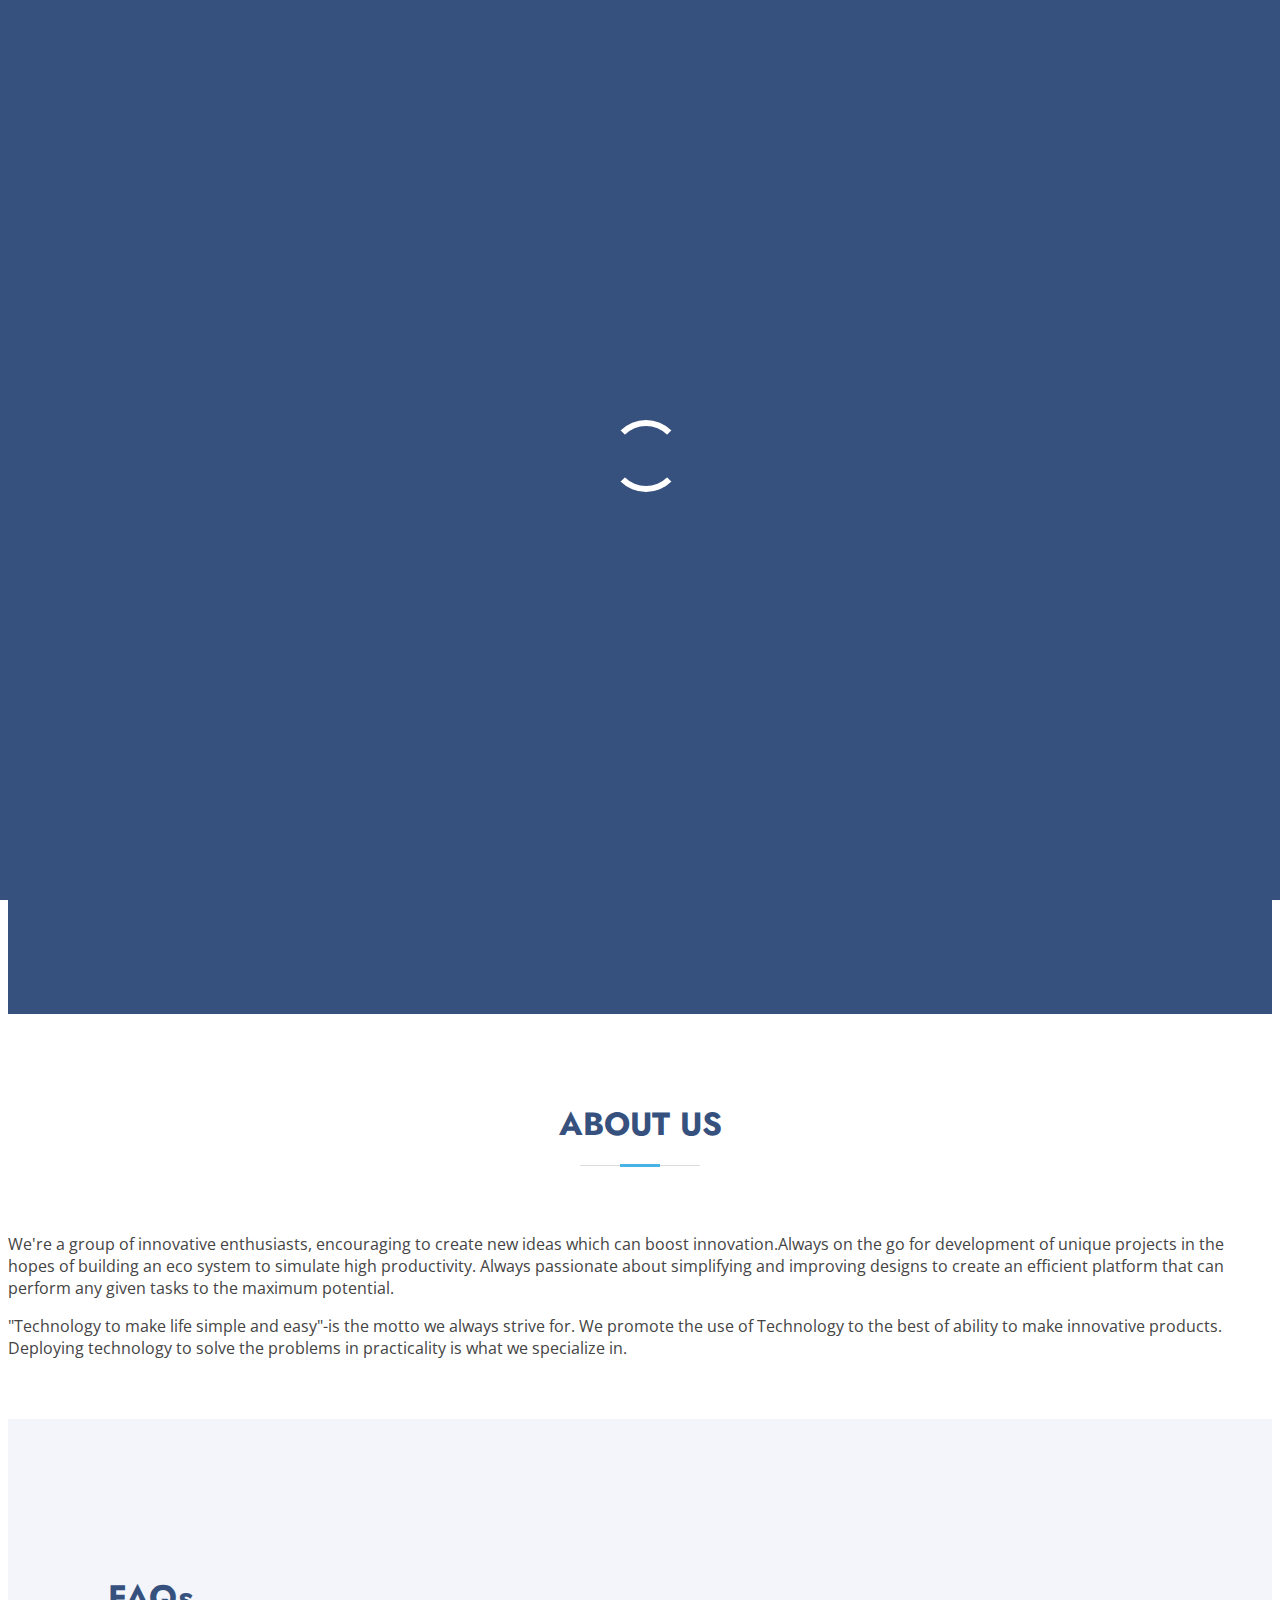
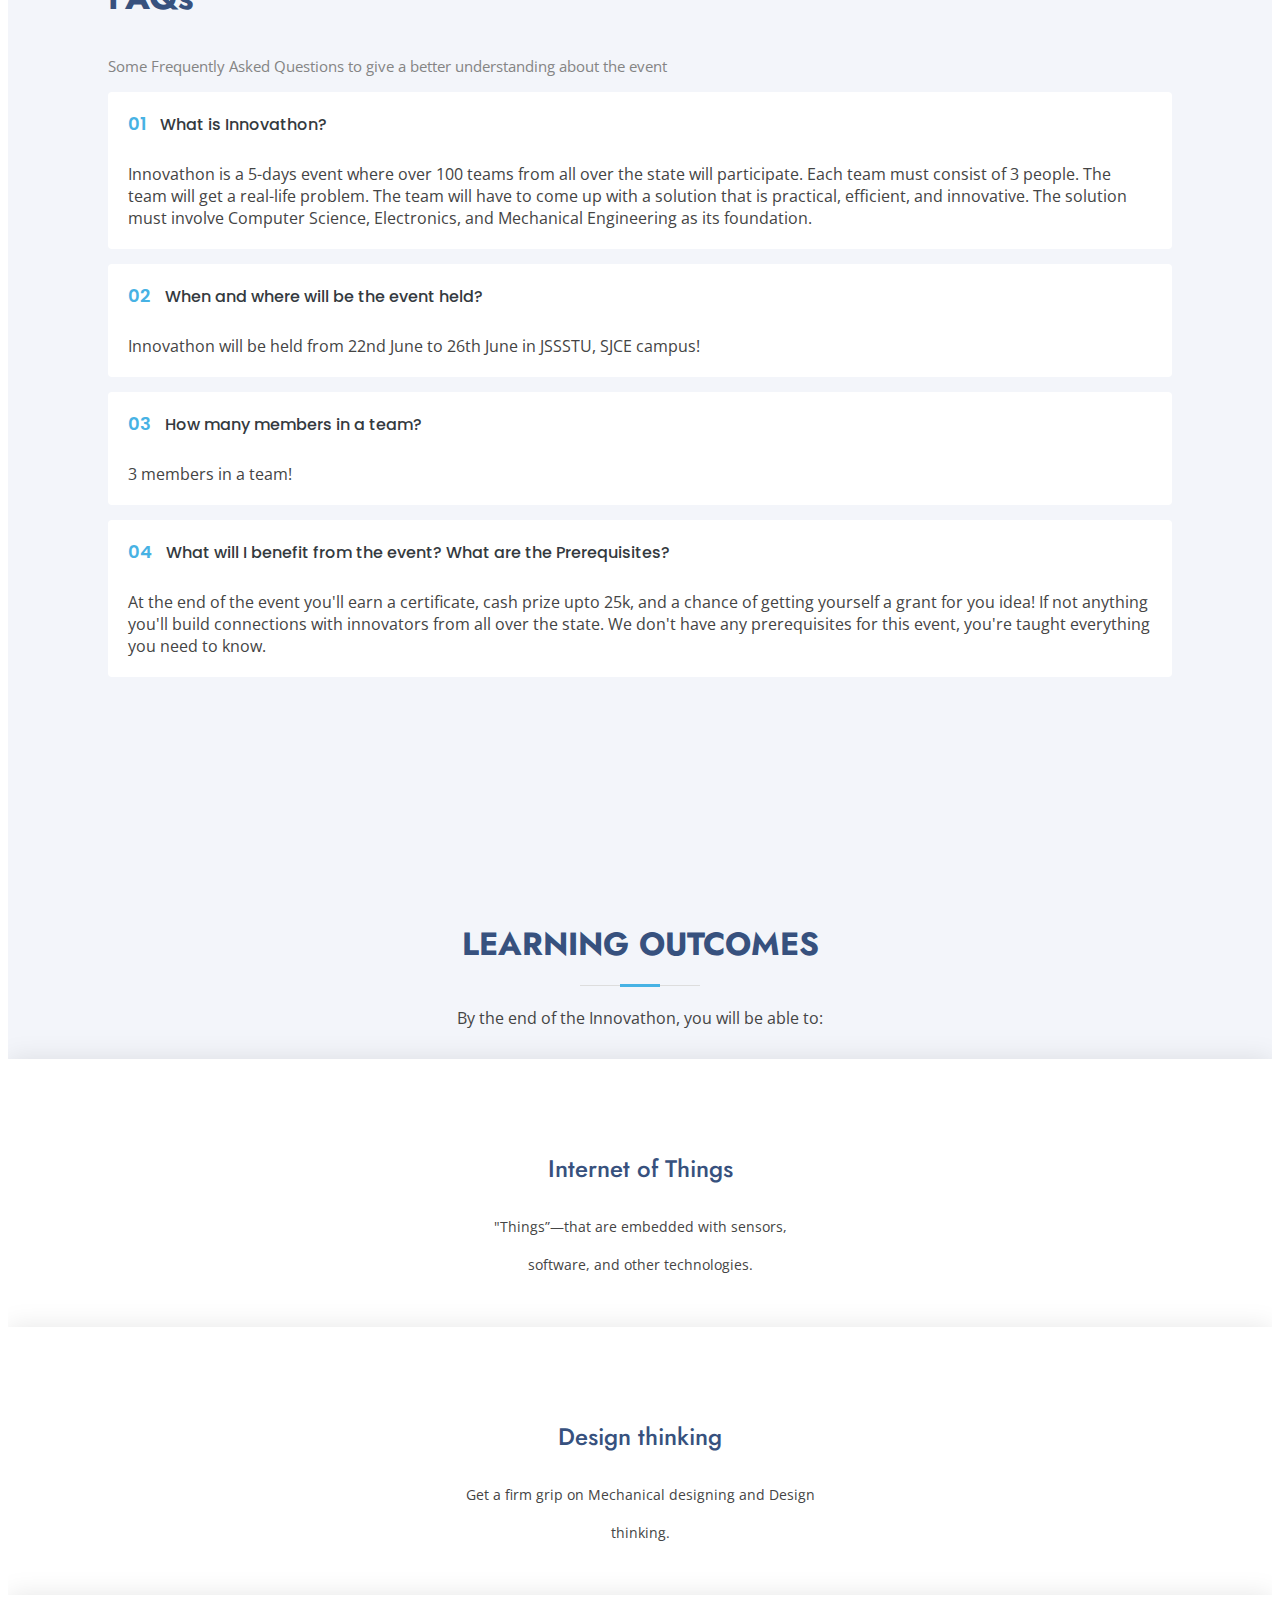
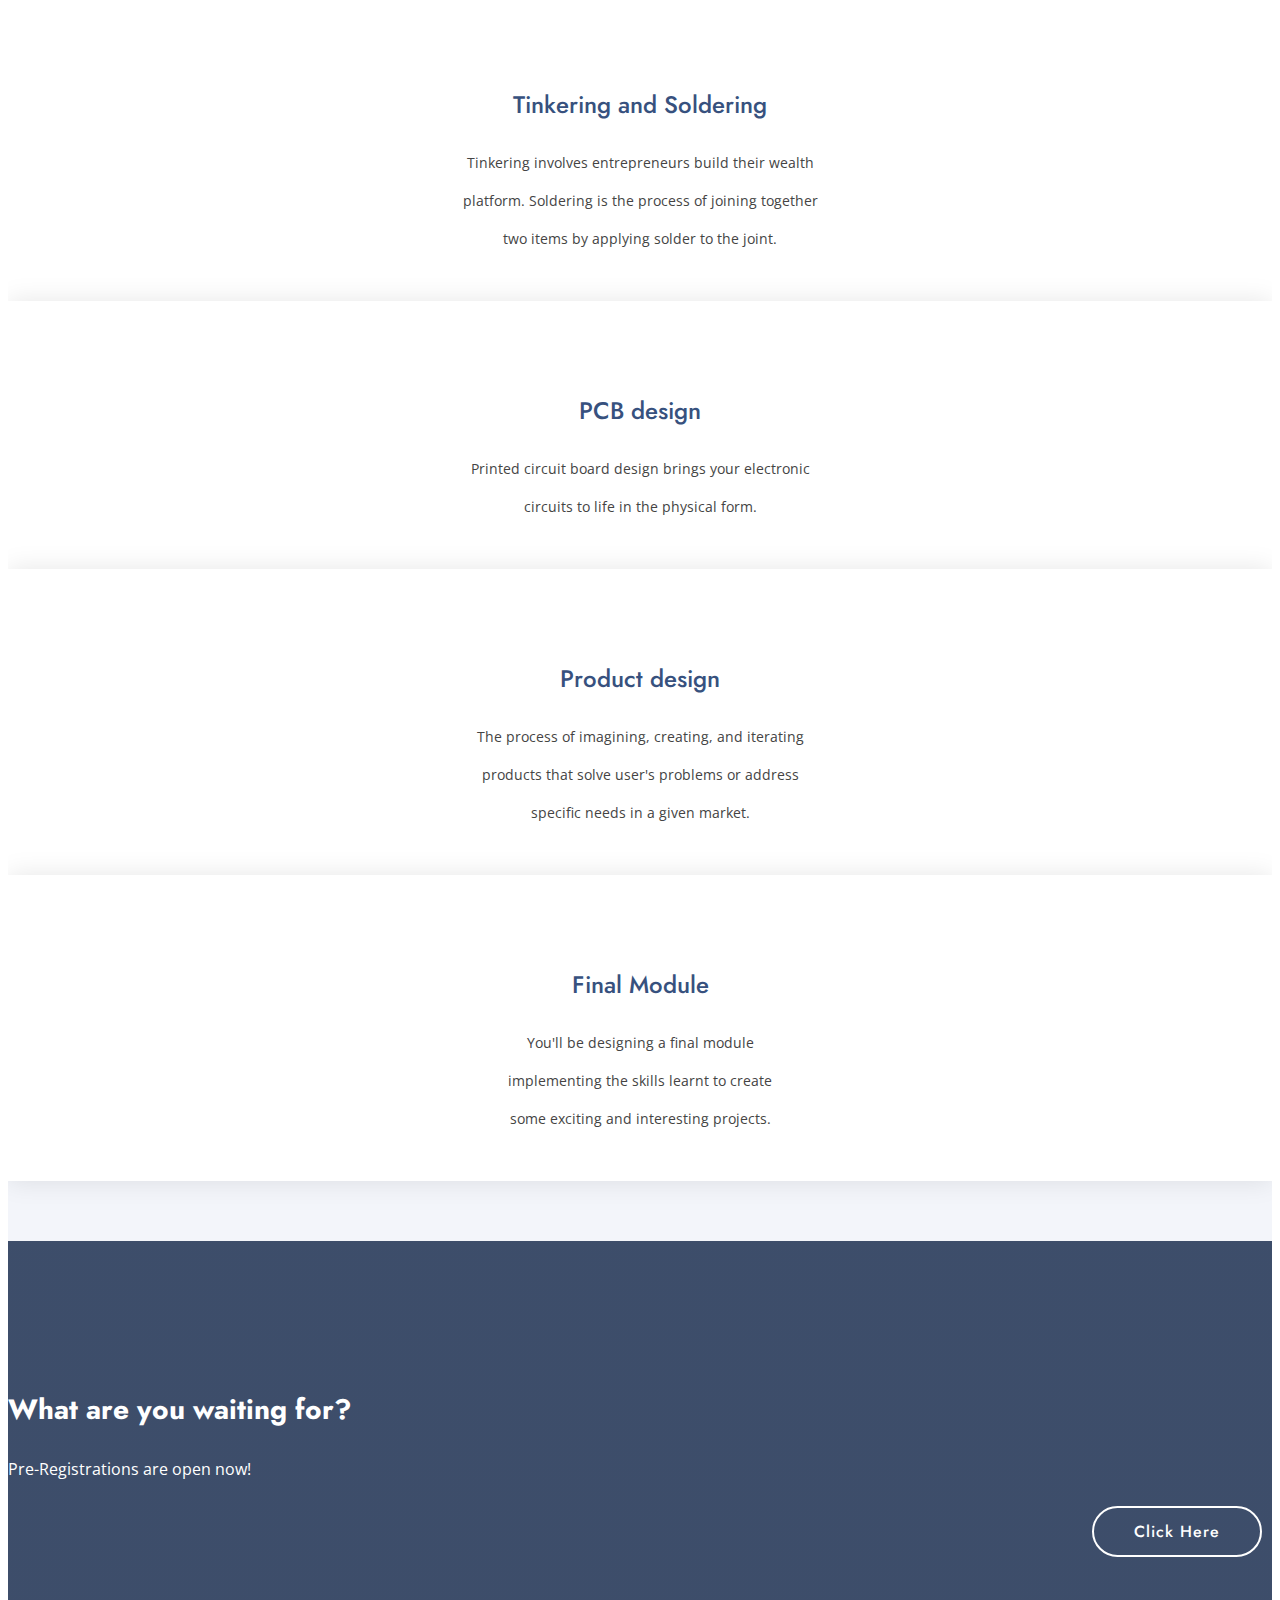
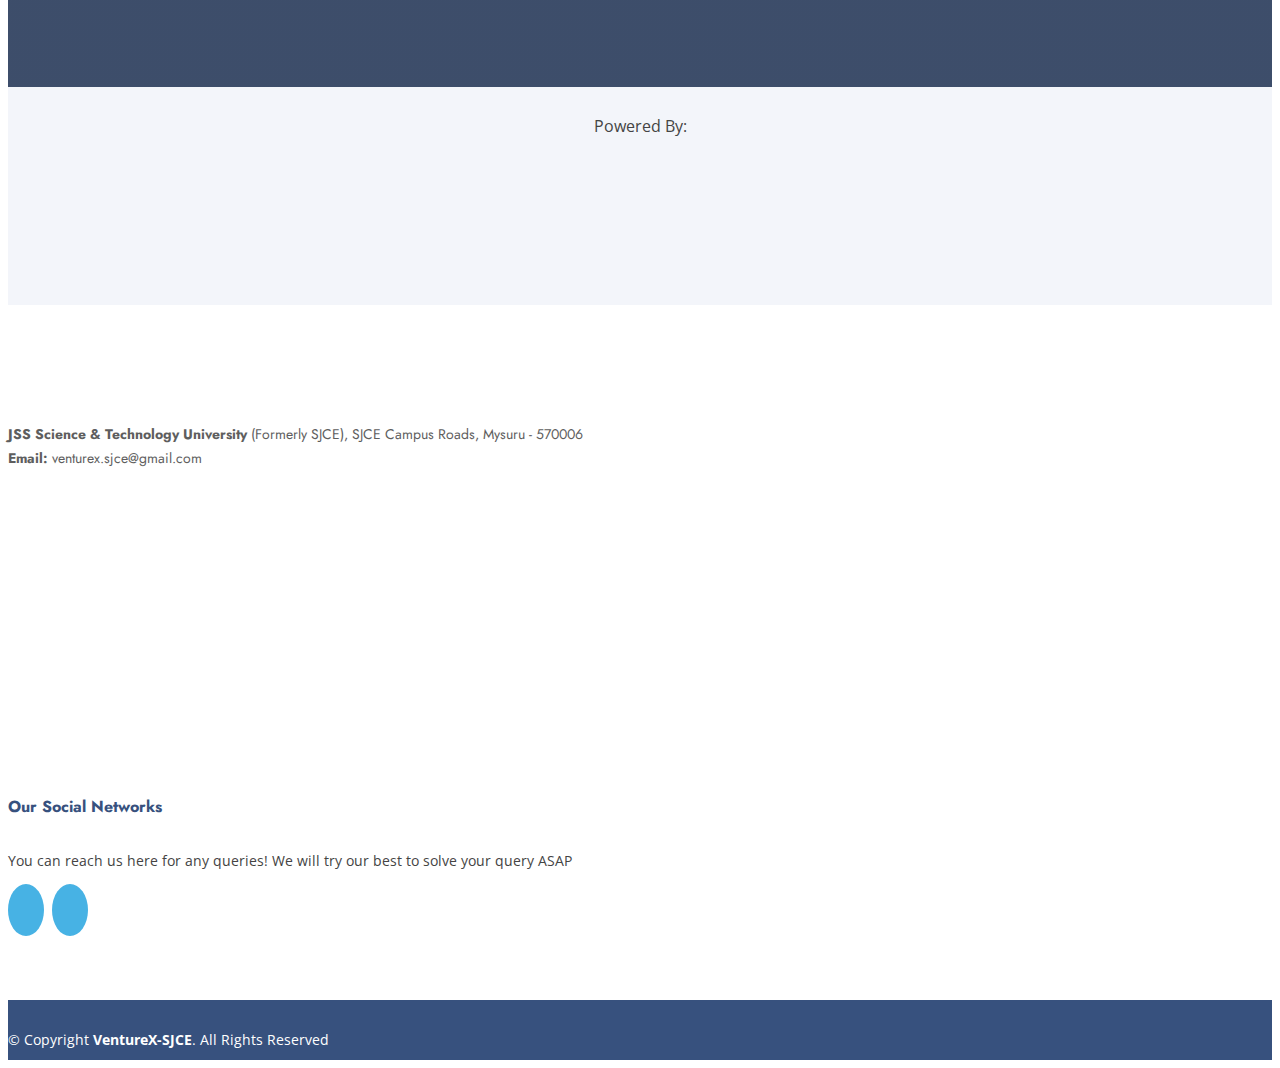
==== index.html @ 35e8c071 "image enlarged" ====
<!DOCTYPE html>
<html lang="en">

<head>
    <meta charset="utf-8">
    <meta content="width=device-width, initial-scale=1.0" name="viewport">

    <title>Innovathon | VentureX | SJCE-STEP </title>
    <meta content="" name="description">
    <meta content="" name="keywords">

    <!-- Favicons -->
    <link rel="apple-touch-icon" sizes="180x180" href="assets/img/apple-touch-icon.png">
    <link rel="icon" type="image/png" sizes="32x32" href="assets/img/favicon/favicon-32x32.png">
    <link rel="icon" type="image/png" sizes="16x16" href="assets/img/favicon/favicon-16x16.png">
    <link rel="manifest" href="assets/img/favicon/site.webmanifest">

    <!-- Google Fonts -->
    <link href="https://fonts.googleapis.com/css?family=Open+Sans:300,300i,400,400i,600,600i,700,700i|Jost:300,300i,400,400i,500,500i,600,600i,700,700i|Poppins:300,300i,400,400i,500,500i,600,600i,700,700i" rel="stylesheet">

    <!-- Vendor CSS Files -->
    <link href="assets/vendor/aos/aos.css" rel="stylesheet">
    <link href="assets/vendor/bootstrap/css/bootstrap.min.css" rel="stylesheet">
    <link href="assets/vendor/bootstrap-icons/bootstrap-icons.css" rel="stylesheet">
    <link href="assets/vendor/boxicons/css/boxicons.min.css" rel="stylesheet">
    <link href="assets/vendor/glightbox/css/glightbox.min.css" rel="stylesheet">
    <link href="assets/vendor/remixicon/remixicon.css" rel="stylesheet">
    <link href="assets/vendor/swiper/swiper-bundle.min.css" rel="stylesheet">
    <link rel="stylesheet" href="https://cdnjs.cloudflare.com/ajax/libs/font-awesome/4.7.0/css/font-awesome.min.css">

    <!-- Template Main CSS File -->
    <link href="assets/css/style.css" rel="stylesheet">
    <style>
        @font-face {
            font-family: "evlo";
            src: url(evlo.ttf) format("truetype");
        }
    </style>
</head>

<body>

    <!-- ======= Header ======= -->
    <header id="header" class="fixed-top ">
        <div class="container d-flex align-items-center">
            <li><img src="step.png" width="50rem" height="60rem" class="mx-2"></li>
            <a href="index.html" class="logo me-auto"><img src="venturex.png" alt="" class="img-fluid mx-2"></a>

            <nav id="navbar" class="navbar">
                <ul>

                    <li><a class="nav-link scrollto active" href="#hero">Home</a></li>
                    <li><a class="nav-link scrollto" href="#about">About</a></li>
                    <li><a class="nav-link scrollto" href="#why-us">FAQs</a></li>
                    <li><a class="nav-link   scrollto" href="#services">Learning Outcomes</a></li>

                </ul>
                <i class="bi bi-list mobile-nav-toggle"></i>
            </nav>
            <!-- .navbar -->

        </div>
    </header>
    <!-- End Header -->

    <!-- ======= Hero Section ======= -->
    <section id="hero" class="d-flex align-items-center">

        <div class="container">
            <div class="row">
                <div class="col-lg-6 d-flex flex-column justify-content-center pt-4 pt-lg-0 order-2 order-lg-1" data-aos="fade-up" data-aos-delay="200">
                    <h1 style="font-family:evlo;">INN<span><i class="fa fa-gear fa-spin" style="font-size:4.5rem"></i></span>VATH<span><i class="bi bi-lightbulb-fill" id="bulb" style="font-size:4.5rem"></i></span>N</h1>
                    <!-- <p style="font-family:evlo;" >INN<span><i class="fa fa-gear fa-spin" style="font-size:6.5rem"></i></span>VATH<span><i class="fab fa-lightbulb-o" id="bulb" style="font-size:6.5rem"></i></span>N</p> -->
                    <h2>For ideas that matter.<br>A 5-day Innovathon like never before.</h2>

                    <div class="d-flex justify-content-center justify-content-lg-start">
                        <a href="https://forms.gle/aU76M2ZCwXBinEHW8" target="_blank" class="btn-get-started scrollto">Pre-register</a>

                    </div>
                    <br>
                    <p class="text-white">Limited seats! Book your seats now.</p>
                </div>
                <div class="col-lg-6 order-1 order-lg-2 hero-img" data-aos="zoom-in" data-aos-delay="200">
                    <img src="assets/img/hero-img.png" class="img-fluid animated" alt="">
                </div>
            </div>
        </div>

    </section>
    <!-- End Hero -->

    <main id="main">



        <!-- ======= About Us Section ======= -->
        <section id="about" class="about">
            <div class="container" data-aos="fade-up">

                <div class="section-title">
                    <h2>About Us</h2>
                </div>

                <div class="row content">
                    <div class="col-lg-6">
                        <p>
                            We're a group of innovative enthusiasts, encouraging to create new ideas which can boost innovation.Always on the go for development of unique projects in the hopes of building an eco system to simulate high productivity. Always passionate about simplifying
                            and improving designs to create an efficient platform that can perform any given tasks to the maximum potential.
                        </p>
                        <!-- <ul>
                            <li><i class="ri-check-double-line"></i> </li>
                            <li><i class="ri-check-double-line"></i> </li>
                            <li><i class="ri-check-double-line"></i> </li>
                        </ul> -->
                    </div>
                    <div class="col-lg-6 pt-4 pt-lg-0">
                        <p>
                            "Technology to make life simple and easy"-is the motto we always strive for. We promote the use of Technology to the best of ability to make innovative products. Deploying technology to solve the problems in practicality is what we specialize in.
                        </p>
                        <!-- <a href="#" class="btn-learn-more">Learn More</a> -->
                        <!-- flow chart -->

                    </div>
                    <!-- new modification here -->
                    <div class="col-lg-6 pt-4 pt-lg-0">

                    </div>
                </div>

            </div>
        </section>
        <!-- End About Us Section -->

        <!-- ======= Why Us Section ======= -->
        <section id="why-us" class="why-us section-bg">
            <div class="container-fluid" data-aos="fade-up">

                <div class="row">

                    <div class="col-lg-7 d-flex flex-column justify-content-center align-items-stretch  order-2 order-lg-1">

                        <div class="content">
                            <h3><strong>FAQs</strong></h3>
                            <p>
                                Some Frequently Asked Questions to give a better understanding about the event
                            </p>
                        </div>

                        <div class="accordion-list">
                            <ul>
                                <li>
                                    <a data-bs-toggle="collapse" class="collapsed" data-bs-target="#accordion-list-1"><span>01</span> What is Innovathon?<i class="bx bx-chevron-down icon-show"></i><i class="bx bx-chevron-up icon-close"></i></a>
                                    <div id="accordion-list-1" class="collapse" data-bs-parent=".accordion-list">
                                        <p class="text-black">
                                            Innovathon is a 5-days event where over 100 teams from all over the state will participate. Each team must consist of 3 people. The team will get a real-life problem. The team will have to come up with a solution that is practical, efficient, and innovative.
                                            The solution must involve Computer Science, Electronics, and Mechanical Engineering as its foundation.

                                        </p>
                                    </div>
                                </li>
                                <li>
                                    <a data-bs-toggle="collapse" class="collapsed" data-bs-target="#accordion-list-2"><span>02</span> When and where will be the event held?<i class="bx bx-chevron-down icon-show"></i><i class="bx bx-chevron-up icon-close"></i></a>
                                    <div id="accordion-list-2" class="collapse" data-bs-parent=".accordion-list">
                                        <p class="text-black">
                                            Innovathon will be held from 22nd June to 26th June in JSSSTU, SJCE campus!

                                        </p>
                                    </div>
                                </li>

                                <li>
                                    <a data-bs-toggle="collapse" data-bs-target="#accordion-list-3" class="collapsed"><span>03</span>  How many members in a team?<i class="bx bx-chevron-down icon-show"></i><i class="bx bx-chevron-up icon-close"></i></a>
                                    <div id="accordion-list-3" class="collapse" data-bs-parent=".accordion-list">
                                        <p class="text-black">
                                            3 members in a team!
                                        </p>
                                    </div>
                                </li>

                                <li>
                                    <a data-bs-toggle="collapse" data-bs-target="#accordion-list-4" class="collapsed"><span>04</span> What will I benefit from the event? What are the Prerequisites?<i class="bx bx-chevron-down icon-show"></i><i class="bx bx-chevron-up icon-close"></i></a>
                                    <div id="accordion-list-4" class="collapse" data-bs-parent=".accordion-list">
                                        <p class="text-black">
                                            At the end of the event you'll earn a certificate, cash prize upto 25k, and a chance of getting yourself a grant for you idea! If not anything you'll build connections with innovators from all over the state. We don't have any prerequisites for this event,
                                            you're taught everything you need to know.
                                        </p>
                                    </div>
                                </li>

                            </ul>
                        </div>

                    </div>

                    <div class="col-lg-5 align-items-stretch order-1 order-lg-2 img" style='background-image: url("assets/img/why-us.png");' data-aos="zoom-in" data-aos-delay="150">&nbsp;</div>
                </div>

            </div>
        </section>
        <!-- End Why Us Section -->



        <!-- ======= Services Section ======= -->
        <section id="services" class="services section-bg">
            <div class="container" data-aos="fade-up">

                <div class="section-title">
                    <h2>Learning Outcomes</h2>
                    <p>By the end of the Innovathon, you will be able to:</p>
                </div>

                <div class="row">


                    <div class="col-xl-4 col-md-6 d-flex align-items-stretch mt-4 mt-md-0 " data-aos="zoom-in" data-aos-delay="200">
                        <div class="icon-box w-100">
                            <div class="icon"><i class="bx bx-file"></i></div>
                            <h4><a href="">Internet of Things</a></h4>
                            <p>"Things”—that are embedded with sensors,</p>
                            <p> software, and other technologies. </p>
                        </div>
                    </div>

                    <div class="col-xl-4 col-md-6 d-flex align-items-stretch mt-4 mt-xl-0 " data-aos="zoom-in" data-aos-delay="300">
                        <div class="icon-box w-100">
                            <div class="icon "><i class="bx bx-tachometer"></i></div>
                            <h4><a href="">Design thinking</a></h4>
                            <p>Get a firm grip on Mechanical designing and Design</p>
                            <p> thinking.</p>
                        </div>
                    </div>
                    <div class="col-xl-4 col-md-6 d-flex align-items-stretch mt-4 mt-xl-0" data-aos="zoom-in" data-aos-delay="100">
                        <div class="icon-box w-100">
                            <div class="icon"><i class="bx bxs-widget"></i></div>
                            <h4><a href="">Tinkering and Soldering</a></h4>
                            <p>
                                Tinkering involves entrepreneurs build their wealth</p>
                            <p>platform. Soldering is the process of joining together</p>
                            <p> two items by applying solder to the joint.
                        </div>
                    </div>


                </div>
                <div class="row my-4">


                    <div class="col-xl-4 col-md-6 d-flex align-items-stretch mt-4 mt-md-0 " data-aos="zoom-in" data-aos-delay="200">
                        <div class="icon-box w-100">
                            <div class="icon"><i class="bx bx-layer"></i></div>
                            <h4><a href="">PCB design</a></h4>
                            <p>Printed circuit board design brings your electronic</p>
                            <p>circuits to life in the physical form.</p>

                        </div>
                    </div>

                    <div class="col-xl-4 col-md-6 d-flex align-items-stretch mt-4 mt-xl-0 " data-aos="zoom-in" data-aos-delay="300">
                        <div class="icon-box w-100">
                            <div class="icon "><i class="bx bx-abacus"></i></div>
                            <h4><a href="">Product design</a></h4>
                            <p>The process of imagining, creating, and iterating</p>
                            <p>products that solve user's problems or address</p>
                            <p>specific needs in a given market.</p>
                        </div>
                    </div>
                    <div class="col-xl-4 col-md-6 d-flex align-items-stretch mt-4 mt-xl-0" data-aos="zoom-in" data-aos-delay="100">
                        <div class="icon-box w-100">
                            <div class="icon"><i class="bx bxl-dropbox"></i></div>
                            <h4><a href="">Final Module</a></h4>
                            <p>You'll be designing a final module</p>
                            <p>implementing the skills learnt to create</p>
                            <p>some exciting and interesting projects.
                        </div>
                    </div>


                </div>





            </div>
            <!-- <div class="row line2 my-5">
                <div class="col-xl-4 col-md-6 d-flex align-items-stretch mt-4 mt-md-0 " data-aos="zoom-in" data-aos-delay="400">
                    <div class="icon-box w-60">
                        <div class="icon "><i class="bx bx-layer"></i></div>
                        <h4><a href="">PCB design</a></h4>
                        <p>Printed circuit board design brings your electronic circuits</p>
                        <p>to life in the physical form.</p>
                    </div>
                </div>

                <div class="col-xl-4 col-md-6 d-flex align-items-stretch mt-4 mt-xl-0" data-aos="zoom-in" data-aos-delay="400">
                    <div class="icon-box w-60">
                        <div class="icon"><i class="bx bx-layer"></i></div>
                        <h4><a href="">Product design</a></h4>
                        <p class="">The process of imagining, creating, and iterating products</p>
                        <p> that solve user's problems or address specific needs in a</p>
                        <p>given market.</p>
                    </div>
                </div> -->


            </div>
        </section>
        <!-- End Services Section -->

        <!-- ======= Cta Section ======= -->
        <section id="cta" class="cta">
            <div class="container" data-aos="zoom-in">

                <div class="row">
                    <div class="col-lg-9 text-center text-lg-start">
                        <h3>What are you waiting for?</h3>
                        <p>Pre-Registrations are open now!</p>
                    </div>
                    <div class="col-lg-3 cta-btn-container text-center">
                        <a class="cta-btn align-middle" href="https://forms.gle/aU76M2ZCwXBinEHW8" target="_blank">Click Here</a>
                    </div>
                </div>
                <!-- https://surveyheart.com/form/62920e7b1503c414bc7240f7 -->
            </div>
        </section>
        <!-- End Cta Section -->


        <!-- ======= Clients Section ======= -->
        <section id="clients" class="clients section-bg">
            <div class="container">
                <p>Powered By:</p>
                <div class="row" data-aos="zoom-in">



                    <div class="col-lg-1 col-md-4 col-6 d-flex align-items-center justify-content-center">
                        <img src="" class="img-fluid" alt="">
                    </div>

                    <div class="col-lg-5 col-md-4 col-6 d-flex align-items-center justify-content-center">
                        <img src="step.png" class="img-fluid" alt="">
                    </div>

                    <div class="col-lg-5 col-md-4 col-6 d-flex align-items-center justify-content-center">
                        <img src="thinkbeyond.png" class="img-fluid w-100" alt="">
                    </div>

                    <div class="col-lg-1 col-md-4 col-6 d-flex align-items-center justify-content-center">
                        <img src="" class="img-fluid" alt="">
                    </div>



                </div>

            </div>
        </section>
        <!-- End Cliens Section -->


    </main>
    <!-- End #main -->

    <!-- ======= Footer ======= -->
    <footer id="footer">



        <div class="footer-top">
            <div class="container">
                <div class="row">

                    <div class="col-lg-3 col-md-6 footer-contact">
                        <a href="index.html" class="logo me-auto"><img src="logo.png" alt="" class="img-fluid"></a>
                        <p>
                            <br>

                            <strong> JSS Science & Technology University</strong> (Formerly SJCE), SJCE Campus Roads, Mysuru - 570006
                            <br>

                            <i class="bi bi-envelope-fill"></i><strong> Email:</strong> venturex.sjce@gmail.com<br>
                        </p>
                    </div>

                    <div class="col-sm footer-map">
                        <iframe style="border:0; width: 100%; height: 270px;" src="https://www.google.com/maps/embed?pb=!1m18!1m12!1m3!1d3898.037352574724!2d76.61123781463797!3d12.313271491290193!2m3!1f0!2f0!3f0!3m2!1i1024!2i768!4f13.1!3m3!1m2!1s0x3baf7ae94fffffff%3A0x1ad797cbfc78d07a!2sJSS%20Science%20and%20Technology%20University%2C%20Mysuru.!5e0!3m2!1sen!2sin!4v1622651559624!5m2!1sen!2sin"
                            width="400" height="300" style="border:0;" allowfullscreen="" loading="lazy"></iframe>

                    </div>


                    <div class="col-lg-3 col-md-6 footer-links">
                        <h4>Our Social Networks</h4>
                        <p>You can reach us here for any queries! We will try our best to solve your query ASAP</p>
                        <div class="social-links mt-3">
                            <a href="https://instagram.com/venturex.sjce/" class="instagram"><i class="bx bxl-instagram"></i></a>
                            <a href="https://www.linkedin.com/company/venturex-sjce/" class="linkedin"><i class="bx bxl-linkedin"></i></a>
                        </div>
                    </div>

                </div>
            </div>
        </div>

        <div class="container footer-bottom clearfix">
            <div class="copyright">
                &copy; Copyright <strong><span>VentureX-SJCE</span></strong>. All Rights Reserved
            </div>
            <div class="credits">
            </div>
        </div>
    </footer>
    <!-- End Footer -->

    <div id="preloader"></div>
    <a href="#" class="back-to-top d-flex align-items-center justify-content-center"><i class="bi bi-arrow-up-short"></i></a>

    <!-- Vendor JS Files -->
    <script src="assets/vendor/aos/aos.js"></script>
    <script src="assets/vendor/bootstrap/js/bootstrap.bundle.min.js"></script>
    <script src="assets/vendor/glightbox/js/glightbox.min.js"></script>
    <script src="assets/vendor/isotope-layout/isotope.pkgd.min.js"></script>
    <script src="assets/vendor/swiper/swiper-bundle.min.js"></script>
    <script src="assets/vendor/waypoints/noframework.waypoints.js"></script>
    <script src="assets/vendor/php-email-form/validate.js"></script>

    <!-- Template Main JS File -->
    <script src="assets/js/main.js"></script>

</body>

</html>
---- assets/css/style.css ----
/**
* Template Name: Arsha - v4.7.1
* Template URL: https://bootstrapmade.com/arsha-free-bootstrap-html-template-corporate/
* Author: BootstrapMade.com
* License: https://bootstrapmade.com/license/
*/

/*--------------------------------------------------------------
a General
--------------------------------------------------------------*/
body {
  font-family: "Open Sans", sans-serif;
  color: #444444;
}

a {
  color: #47b2e4;
  text-decoration: none;
}

a:hover {
  color: #73c5eb;
  text-decoration: none;
}

h1, h2, h3, h4, h5, h6 {
  font-family: "Jost", sans-serif;
}

/*--------------------------------------------------------------
# Preloader
--------------------------------------------------------------*/
#preloader {
  position: fixed;
  top: 0;
  left: 0;
  right: 0;
  bottom: 0;
  z-index: 9999;
  overflow: hidden;
  background: #37517e;
}

#preloader:before {
  content: "";
  position: fixed;
  top: calc(50% - 30px);
  left: calc(50% - 30px);
  border: 6px solid #37517e;
  border-top-color: #fff;
  border-bottom-color: #fff;
  border-radius: 50%;
  width: 60px;
  height: 60px;
  -webkit-animation: animate-preloader 1s linear infinite;
  animation: animate-preloader 1s linear infinite;
}

@-webkit-keyframes animate-preloader {
  0% {
    transform: rotate(0deg);
  }
  100% {
    transform: rotate(360deg);
  }
}

@keyframes animate-preloader {
  0% {
    transform: rotate(0deg);
  }
  100% {
    transform: rotate(360deg);
  }
}
/*--------------------------------------------------------------
# Back to top button
--------------------------------------------------------------*/
.back-to-top {
  position: fixed;
  visibility: hidden;
  opacity: 0;
  right: 15px;
  bottom: 15px;
  z-index: 996;
  background: #47b2e4;
  width: 40px;
  height: 40px;
  border-radius: 50px;
  transition: all 0.4s;
}
.back-to-top i {
  font-size: 24px;
  color: #fff;
  line-height: 0;
}
.back-to-top:hover {
  background: #6bc1e9;
  color: #fff;
}
.back-to-top.active {
  visibility: visible;
  opacity: 1;
}

/*--------------------------------------------------------------
# Header
--------------------------------------------------------------*/
#header {
  transition: all 0.5s;
  z-index: 997;
  padding: 15px 0;
}
#header.header-scrolled, #header.header-inner-pages {
  background: rgba(40, 58, 90, 0.9);
}
#header .logo {
  font-size: 30px;
  margin: 0;
  padding: 0;
  line-height: 1;
  font-weight: 500;
  letter-spacing: 2px;
  text-transform: uppercase;
}
#header .logo a {
  color: #fff;
}
#header .logo img {
  max-height: 40px;
}

/*--------------------------------------------------------------
# Navigation Menu
--------------------------------------------------------------*/
/**
* Desktop Navigation 
*/
.navbar {
  padding: 0;
}
.navbar ul {
  margin: 0;
  padding: 0;
  display: flex;
  list-style: none;
  align-items: center;
}
.navbar li {
  position: relative;
}
.navbar a, .navbar a:focus {
  display: flex;
  align-items: center;
  justify-content: space-between;
  padding: 10px 0 10px 30px;
  font-size: 15px;
  font-weight: 500;
  color: #fff;
  white-space: nowrap;
  transition: 0.3s;
}
.navbar a i, .navbar a:focus i {
  font-size: 12px;
  line-height: 0;
  margin-left: 5px;
}
.navbar a:hover, .navbar .active, .navbar .active:focus, .navbar li:hover > a {
  color: #47b2e4;
}
.navbar .getstarted, .navbar .getstarted:focus {
  padding: 8px 20px;
  margin-left: 30px;
  border-radius: 50px;
  color: #fff;
  font-size: 14px;
  border: 2px solid #47b2e4;
  font-weight: 600;
}
.navbar .getstarted:hover, .navbar .getstarted:focus:hover {
  color: #fff;
  background: #31a9e1;
}
.navbar .dropdown ul {
  display: block;
  position: absolute;
  left: 14px;
  top: calc(100% + 30px);
  margin: 0;
  padding: 10px 0;
  z-index: 99;
  opacity: 0;
  visibility: hidden;
  background: #fff;
  box-shadow: 0px 0px 30px rgba(127, 137, 161, 0.25);
  transition: 0.3s;
  border-radius: 4px;
}
.navbar .dropdown ul li {
  min-width: 200px;
}
.navbar .dropdown ul a {
  padding: 10px 20px;
  font-size: 14px;
  text-transform: none;
  font-weight: 500;
  color: #0c3c53;
}
.navbar .dropdown ul a i {
  font-size: 12px;
}
.navbar .dropdown ul a:hover, .navbar .dropdown ul .active:hover, .navbar .dropdown ul li:hover > a {
  color: #47b2e4;
}
.navbar .dropdown:hover > ul {
  opacity: 1;
  top: 100%;
  visibility: visible;
}
.navbar .dropdown .dropdown ul {
  top: 0;
  left: calc(100% - 30px);
  visibility: hidden;
}
.navbar .dropdown .dropdown:hover > ul {
  opacity: 1;
  top: 0;
  left: 100%;
  visibility: visible;
}
@media (max-width: 1366px) {
  .navbar .dropdown .dropdown ul {
    left: -90%;
  }
  .navbar .dropdown .dropdown:hover > ul {
    left: -100%;
  }
}

/**
* Mobile Navigation 
*/
.mobile-nav-toggle {
  color: #fff;
  font-size: 28px;
  cursor: pointer;
  display: none;
  line-height: 0;
  transition: 0.5s;
}
.mobile-nav-toggle.bi-x {
  color: #fff;
}

@media (max-width: 991px) {
  .mobile-nav-toggle {
    display: block;
  }

  .navbar ul {
    display: none;
  }
}
.navbar-mobile {
  position: fixed;
  overflow: hidden;
  top: 0;
  right: 0;
  left: 0;
  bottom: 0;
  background: rgba(40, 58, 90, 0.9);
  transition: 0.3s;
  z-index: 999;
}
.navbar-mobile .mobile-nav-toggle {
  position: absolute;
  top: 15px;
  right: 15px;
}
.navbar-mobile ul {
  display: block;
  position: absolute;
  top: 55px;
  right: 15px;
  bottom: 15px;
  left: 15px;
  padding: 10px 0;
  border-radius: 10px;
  background-color: #fff;
  overflow-y: auto;
  transition: 0.3s;
}
.navbar-mobile a, .navbar-mobile a:focus {
  padding: 10px 20px;
  font-size: 15px;
  color: #37517e;
}
.navbar-mobile a:hover, .navbar-mobile .active, .navbar-mobile li:hover > a {
  color: #47b2e4;
}
.navbar-mobile .getstarted, .navbar-mobile .getstarted:focus {
  margin: 15px;
  color: #37517e;
}
.navbar-mobile .dropdown ul {
  position: static;
  display: none;
  margin: 10px 20px;
  padding: 10px 0;
  z-index: 99;
  opacity: 1;
  visibility: visible;
  background: #fff;
  box-shadow: 0px 0px 30px rgba(127, 137, 161, 0.25);
}
.navbar-mobile .dropdown ul li {
  min-width: 200px;
}
.navbar-mobile .dropdown ul a {
  padding: 10px 20px;
}
.navbar-mobile .dropdown ul a i {
  font-size: 12px;
}
.navbar-mobile .dropdown ul a:hover, .navbar-mobile .dropdown ul .active:hover, .navbar-mobile .dropdown ul li:hover > a {
  color: #47b2e4;
}
.navbar-mobile .dropdown > .dropdown-active {
  display: block;
}

/*--------------------------------------------------------------
# Hero Section
--------------------------------------------------------------*/
#hero {
  width: 100%;
  height: 80vh;
  background: #37517e;
}
#hero .container {
  padding-top: 72px;
}
#hero h1 {
  margin: 0 0 10px 0;
  font-size: 48px;
  font-weight: 700;
  line-height: 56px;
  color: #fff;
}
#hero h2 {
  color: rgba(255, 255, 255, 0.6);
  margin-bottom: 50px;
  font-size: 24px;
}
#hero .btn-get-started {
  font-family: "Jost", sans-serif;
  font-weight: 500;
  font-size: 16px;
  letter-spacing: 1px;
  display: inline-block;
  padding: 10px 28px 11px 28px;
  border-radius: 50px;
  transition: 0.5s;
  margin: 10px 0 0 0;
  color: #fff;
  background: #47b2e4;
}
#hero .btn-get-started:hover {
  background: #209dd8;
}
#hero .btn-watch-video {
  font-size: 16px;
  display: flex;
  align-items: center;
  transition: 0.5s;
  margin: 10px 0 0 25px;
  color: #fff;
  line-height: 1;
}
#hero .btn-watch-video i {
  line-height: 0;
  color: #fff;
  font-size: 32px;
  transition: 0.3s;
  margin-right: 8px;
}
#hero .btn-watch-video:hover i {
  color: #47b2e4;
}
#hero .animated {
  animation: up-down 2s ease-in-out infinite alternate-reverse both;
}
@media (max-width: 991px) {
  #hero {
    height: 100vh;
    text-align: center;
  }
  #hero .animated {
    -webkit-animation: none;
    animation: none;
  }
  #hero .hero-img {
    text-align: center;
  }
  #hero .hero-img img {
    width: 50%;
  }
}
@media (max-width: 768px) {
  #hero h1 {
    font-size: 28px;
    line-height: 36px;
  }
  #hero h2 {
    font-size: 18px;
    line-height: 24px;
    margin-bottom: 30px;
  }
  #hero .hero-img img {
    width: 70%;
  }
}
@media (max-width: 575px) {
  #hero .hero-img img {
    width: 80%;
  }
  #hero .btn-get-started {
    font-size: 16px;
    padding: 10px 24px 11px 24px;
  }
}

@-webkit-keyframes up-down {
  0% {
    transform: translateY(10px);
  }
  100% {
    transform: translateY(-10px);
  }
}

@keyframes up-down {
  0% {
    transform: translateY(10px);
  }
  100% {
    transform: translateY(-10px);
  }
}
/*--------------------------------------------------------------
# Sections General
--------------------------------------------------------------*/
section {
  padding: 60px 0;
  overflow: hidden;
}

.section-bg {
  background-color: #f3f5fa;
}

.section-title {
  text-align: center;
  padding-bottom: 30px;
}
.section-title h2 {
  font-size: 32px;
  font-weight: bold;
  text-transform: uppercase;
  margin-bottom: 20px;
  padding-bottom: 20px;
  position: relative;
  color: #37517e;
}
.section-title h2::before {
  content: "";
  position: absolute;
  display: block;
  width: 120px;
  height: 1px;
  background: #ddd;
  bottom: 1px;
  left: calc(50% - 60px);
}
.section-title h2::after {
  content: "";
  position: absolute;
  display: block;
  width: 40px;
  height: 3px;
  background: #47b2e4;
  bottom: 0;
  left: calc(50% - 20px);
}
.section-title p {
  margin-bottom: 0;
}

/*--------------------------------------------------------------
# Clients
--------------------------------------------------------------*/
.clients {
  padding: 12px 0;
  text-align: center;
}
.clients img {
  max-width: 45%;
  transition: all 0.4s ease-in-out;
  display: inline-block;
  padding: 15px 0;

}
.clients img:hover {
  filter: none;
  transform: scale(1.1);
}
@media (max-width: 768px) {
  .clients img {
    max-width: 40%;
  }
}

/*--------------------------------------------------------------
# About Us
--------------------------------------------------------------*/
.about .content h3 {
  font-weight: 600;
  font-size: 26px;
}
.about .content ul {
  list-style: none;
  padding: 0;
}
.about .content ul li {
  padding-left: 28px;
  position: relative;
}
.about .content ul li + li {
  margin-top: 10px;
}
.about .content ul i {
  position: absolute;
  left: 0;
  top: 2px;
  font-size: 20px;
  color: #47b2e4;
  line-height: 1;
}
.about .content p:last-child {
  margin-bottom: 0;
}
.about .content .btn-learn-more {
  font-family: "Poppins", sans-serif;
  font-weight: 500;
  font-size: 14px;
  letter-spacing: 1px;
  display: inline-block;
  padding: 12px 32px;
  border-radius: 4px;
  transition: 0.3s;
  line-height: 1;
  color: #47b2e4;
  -webkit-animation-delay: 0.8s;
  animation-delay: 0.8s;
  margin-top: 6px;
  border: 2px solid #47b2e4;
}
.about .content .btn-learn-more:hover {
  background: #47b2e4;
  color: #fff;
  text-decoration: none;
}


/*--------------------------------------------------------------
# Why Us
--------------------------------------------------------------*/
.why-us .content {
  padding: 60px 100px 0 100px;
}
.why-us .content h3 {
  font-weight: 400;
  font-size: 34px;
  color: #37517e;
}
.why-us .content h4 {
  font-size: 20px;
  font-weight: 700;
  margin-top: 5px;
}
.why-us .content p {
  font-size: 15px;
  color: #848484;
}
.why-us .img {
  background-size: contain;
  background-repeat: no-repeat;
  background-position: center center;
}
.why-us .accordion-list {
  padding: 0 100px 60px 100px;
}
.why-us .accordion-list ul {
  padding: 0;
  list-style: none;
}
.why-us .accordion-list li + li {
  margin-top: 15px;
}
.why-us .accordion-list li {
  padding: 20px;
  background: #fff;
  border-radius: 4px;
}
.why-us .accordion-list a {
  display: block;
  position: relative;
  font-family: "Poppins", sans-serif;
  font-size: 16px;
  line-height: 24px;
  font-weight: 500;
  padding-right: 30px;
  outline: none;
  cursor: pointer;
}
.why-us .accordion-list span {
  color: #47b2e4;
  font-weight: 600;
  font-size: 18px;
  padding-right: 10px;
}
.why-us .accordion-list i {
  font-size: 24px;
  position: absolute;
  right: 0;
  top: 0;
}
.why-us .accordion-list p {
  margin-bottom: 0;
  padding: 10px 0 0 0;
}
.why-us .accordion-list .icon-show {
  display: none;
}
.why-us .accordion-list a.collapsed {
  color: #343a40;
}
.why-us .accordion-list a.collapsed:hover {
  color: #47b2e4;
}
.why-us .accordion-list a.collapsed .icon-show {
  display: inline-block;
}
.why-us .accordion-list a.collapsed .icon-close {
  display: none;
}
@media (max-width: 1024px) {
  .why-us .content, .why-us .accordion-list {
    padding-left: 0;
    padding-right: 0;
  }
}
@media (max-width: 992px) {
  .why-us .img {
    min-height: 400px;
  }
  .why-us .content {
    padding-top: 30px;
  }
  .why-us .accordion-list {
    padding-bottom: 30px;
  }
}
@media (max-width: 575px) {
  .why-us .img {
    min-height: 200px;
  }
}

/*--------------------------------------------------------------
# Skills
--------------------------------------------------------------*/
.skills .content h3 {
  font-weight: 700;
  font-size: 32px;
  color: #37517e;
  font-family: "Poppins", sans-serif;
}
.skills .content ul {
  list-style: none;
  padding: 0;
}
.skills .content ul li {
  padding-bottom: 10px;
}
.skills .content ul i {
  font-size: 20px;
  padding-right: 4px;
  color: #47b2e4;
}
.skills .content p:last-child {
  margin-bottom: 0;
}
.skills .progress {
  height: 60px;
  display: block;
  background: none;
  border-radius: 0;
}
.skills .progress .skill {
  padding: 0;
  margin: 0 0 6px 0;
  text-transform: uppercase;
  display: block;
  font-weight: 600;
  font-family: "Poppins", sans-serif;
  color: #37517e;
}
.skills .progress .skill .val {
  float: right;
  font-style: normal;
}
.skills .progress-bar-wrap {
  background: #e8edf5;
  height: 10px;
}
.skills .progress-bar {
  width: 1px;
  height: 10px;
  transition: 0.9s;
  background-color: #4668a2;
}

/*--------------------------------------------------------------
# Services
--------------------------------------------------------------*/
.services .icon-box {
  box-shadow: 0px 0 25px 0 rgba(0, 0, 0, 0.1);
  padding: 50px 30px;
  transition: all ease-in-out 0.4s;
  background: #fff;
}
.services .icon-box .icon {
  margin-bottom: 10px;
}
.services .icon-box .icon i {
  color: #47b2e4;
  font-size: 36px;
  transition: 0.3s;
}
.services .icon-box h4 {
  font-weight: 500;
  margin-bottom: 15px;
  font-size: 24px;
}
.services .icon-box h4 a {
  color: #37517e;
  transition: ease-in-out 0.3s;
}
.services .icon-box p {
  line-height: 24px;
  font-size: 14px;
  margin-bottom: 0;
}
.services .icon-box:hover {
  transform: translateY(-10px);
}
.services .icon-box:hover h4 a {
  color: #47b2e4;
}

/*--------------------------------------------------------------
# Cta
--------------------------------------------------------------*/
.cta {
  background: linear-gradient(rgba(40, 58, 90, 0.9), rgba(40, 58, 90, 0.9)), url("../img/cta-bg.jpg") fixed center center;
  background-size: cover;
  padding: 120px 0;
}
.cta h3 {
  color: #fff;
  font-size: 28px;
  font-weight: 700;
}
.cta p {
  color: #fff;
}
.cta .cta-btn {
  font-family: "Jost", sans-serif;
  font-weight: 500;
  font-size: 16px;
  letter-spacing: 1px;
  display: inline-block;
  padding: 12px 40px;
  border-radius: 50px;
  transition: 0.5s;
  margin: 10px;
  border: 2px solid #fff;
  color: #fff;
}
.cta .cta-btn:hover {
  background: #47b2e4;
  border: 2px solid #47b2e4;
}
@media (max-width: 1024px) {
  .cta {
    background-attachment: scroll;
  }
}
@media (min-width: 769px) {
  .cta .cta-btn-container {
    display: flex;
    align-items: center;
    justify-content: flex-end;
  }
}

/*--------------------------------------------------------------
# Portfolio
--------------------------------------------------------------*/
.portfolio #portfolio-flters {
  list-style: none;
  margin-bottom: 20px;
}
.portfolio #portfolio-flters li {
  cursor: pointer;
  display: inline-block;
  margin: 10px 5px;
  font-size: 15px;
  font-weight: 500;
  line-height: 1;
  color: #444444;
  transition: all 0.3s;
  padding: 8px 20px;
  border-radius: 50px;
  font-family: "Poppins", sans-serif;
}
.portfolio #portfolio-flters li:hover, .portfolio #portfolio-flters li.filter-active {
  background: #47b2e4;
  color: #fff;
}
.portfolio .portfolio-item {
  margin-bottom: 30px;
}
.portfolio .portfolio-item .portfolio-img {
  overflow: hidden;
}
.portfolio .portfolio-item .portfolio-img img {
  transition: all 0.6s;
}
.portfolio .portfolio-item .portfolio-info {
  opacity: 0;
  position: absolute;
  left: 15px;
  bottom: 0;
  z-index: 3;
  right: 15px;
  transition: all 0.3s;
  background: rgba(55, 81, 126, 0.8);
  padding: 10px 15px;
}
.portfolio .portfolio-item .portfolio-info h4 {
  font-size: 18px;
  color: #fff;
  font-weight: 600;
  color: #fff;
  margin-bottom: 0px;
}
.portfolio .portfolio-item .portfolio-info p {
  color: #f9fcfe;
  font-size: 14px;
  margin-bottom: 0;
}
.portfolio .portfolio-item .portfolio-info .preview-link, .portfolio .portfolio-item .portfolio-info .details-link {
  position: absolute;
  right: 40px;
  font-size: 24px;
  top: calc(50% - 18px);
  color: #fff;
  transition: 0.3s;
}
.portfolio .portfolio-item .portfolio-info .preview-link:hover, .portfolio .portfolio-item .portfolio-info .details-link:hover {
  color: #47b2e4;
}
.portfolio .portfolio-item .portfolio-info .details-link {
  right: 10px;
}
.portfolio .portfolio-item:hover .portfolio-img img {
  transform: scale(1.15);
}
.portfolio .portfolio-item:hover .portfolio-info {
  opacity: 1;
}

/*--------------------------------------------------------------
# Portfolio Details
--------------------------------------------------------------*/
.portfolio-details {
  padding-top: 40px;
}
.portfolio-details .portfolio-details-slider img {
  width: 100%;
}
.portfolio-details .portfolio-details-slider .swiper-pagination {
  margin-top: 20px;
  position: relative;
}
.portfolio-details .portfolio-details-slider .swiper-pagination .swiper-pagination-bullet {
  width: 12px;
  height: 12px;
  background-color: #fff;
  opacity: 1;
  border: 1px solid #47b2e4;
}
.portfolio-details .portfolio-details-slider .swiper-pagination .swiper-pagination-bullet-active {
  background-color: #47b2e4;
}
.portfolio-details .portfolio-info {
  padding: 30px;
  box-shadow: 0px 0 30px rgba(55, 81, 126, 0.08);
}
.portfolio-details .portfolio-info h3 {
  font-size: 22px;
  font-weight: 700;
  margin-bottom: 20px;
  padding-bottom: 20px;
  border-bottom: 1px solid #eee;
}
.portfolio-details .portfolio-info ul {
  list-style: none;
  padding: 0;
  font-size: 15px;
}
.portfolio-details .portfolio-info ul li + li {
  margin-top: 10px;
}
.portfolio-details .portfolio-description {
  padding-top: 30px;
}
.portfolio-details .portfolio-description h2 {
  font-size: 26px;
  font-weight: 700;
  margin-bottom: 20px;
}
.portfolio-details .portfolio-description p {
  padding: 0;
}

/*--------------------------------------------------------------
# Team
--------------------------------------------------------------*/
.team .member {
  position: relative;
  box-shadow: 0px 2px 15px rgba(0, 0, 0, 0.1);
  padding: 30px;
  border-radius: 5px;
  background: #fff;
  transition: 0.5s;
}
.team .member .pic {
  overflow: hidden;
  width: 180px;
  border-radius: 50%;
}
.team .member .pic img {
  transition: ease-in-out 0.3s;
}
.team .member:hover {
  transform: translateY(-10px);
}
.team .member .member-info {
  padding-left: 30px;
}
.team .member h4 {
  font-weight: 700;
  margin-bottom: 5px;
  font-size: 20px;
  color: #37517e;
}
.team .member span {
  display: block;
  font-size: 15px;
  padding-bottom: 10px;
  position: relative;
  font-weight: 500;
}
.team .member span::after {
  content: "";
  position: absolute;
  display: block;
  width: 50px;
  height: 1px;
  background: #cbd6e9;
  bottom: 0;
  left: 0;
}
.team .member p {
  margin: 10px 0 0 0;
  font-size: 14px;
}
.team .member .social {
  margin-top: 12px;
  display: flex;
  align-items: center;
  justify-content: flex-start;
}
.team .member .social a {
  transition: ease-in-out 0.3s;
  display: flex;
  align-items: center;
  justify-content: center;
  border-radius: 50px;
  width: 32px;
  height: 32px;
  background: #eff2f8;
}
.team .member .social a i {
  color: #37517e;
  font-size: 16px;
  margin: 0 2px;
}
.team .member .social a:hover {
  background: #47b2e4;
}
.team .member .social a:hover i {
  color: #fff;
}
.team .member .social a + a {
  margin-left: 8px;
}

/*--------------------------------------------------------------
# Pricing
--------------------------------------------------------------*/
.pricing .row {
  padding-top: 40px;
}
.pricing .box {
  padding: 60px 40px;
  box-shadow: 0 3px 20px -2px rgba(20, 45, 100, 0.1);
  background: #fff;
  height: 100%;
  border-top: 4px solid #fff;
  border-radius: 5px;
}
.pricing h3 {
  font-weight: 500;
  margin-bottom: 15px;
  font-size: 20px;
  color: #37517e;
}
.pricing h4 {
  font-size: 48px;
  color: #37517e;
  font-weight: 400;
  font-family: "Jost", sans-serif;
  margin-bottom: 25px;
}
.pricing h4 sup {
  font-size: 28px;
}
.pricing h4 span {
  color: #47b2e4;
  font-size: 18px;
  display: block;
}
.pricing ul {
  padding: 20px 0;
  list-style: none;
  color: #999;
  text-align: left;
  line-height: 20px;
}
.pricing ul li {
  padding: 10px 0 10px 30px;
  position: relative;
}
.pricing ul i {
  color: #28a745;
  font-size: 24px;
  position: absolute;
  left: 0;
  top: 6px;
}
.pricing ul .na {
  color: #ccc;
}
.pricing ul .na i {
  color: #ccc;
}
.pricing ul .na span {
  text-decoration: line-through;
}
.pricing .buy-btn {
  display: inline-block;
  padding: 12px 35px;
  border-radius: 50px;
  color: #47b2e4;
  transition: none;
  font-size: 16px;
  font-weight: 500;
  font-family: "Jost", sans-serif;
  transition: 0.3s;
  border: 1px solid #47b2e4;
}
.pricing .buy-btn:hover {
  background: #47b2e4;
  color: #fff;
}
.pricing .featured {
  border-top-color: #47b2e4;
}
.pricing .featured .buy-btn {
  background: #47b2e4;
  color: #fff;
}
.pricing .featured .buy-btn:hover {
  background: #23a3df;
}
@media (max-width: 992px) {
  .pricing .box {
    max-width: 60%;
    margin: 0 auto 30px auto;
  }
}
@media (max-width: 767px) {
  .pricing .box {
    max-width: 80%;
    margin: 0 auto 30px auto;
  }
}
@media (max-width: 420px) {
  .pricing .box {
    max-width: 100%;
    margin: 0 auto 30px auto;
  }
}

/*--------------------------------------------------------------
# Frequently Asked Questions
--------------------------------------------------------------*/
.faq .faq-list {
  padding: 0 100px;
}
.faq .faq-list ul {
  padding: 0;
  list-style: none;
}
.faq .faq-list li + li {
  margin-top: 15px;
}
.faq .faq-list li {
  padding: 20px;
  background: #fff;
  border-radius: 4px;
  position: relative;
}
.faq .faq-list a {
  display: block;
  position: relative;
  font-family: "Poppins", sans-serif;
  font-size: 16px;
  line-height: 24px;
  font-weight: 500;
  padding: 0 30px;
  outline: none;
  cursor: pointer;
}
.faq .faq-list .icon-help {
  font-size: 24px;
  position: absolute;
  right: 0;
  left: 20px;
  color: #47b2e4;
}
.faq .faq-list .icon-show, .faq .faq-list .icon-close {
  font-size: 24px;
  position: absolute;
  right: 0;
  top: 0;
}
.faq .faq-list p {
  margin-bottom: 0;
  padding: 10px 0 0 0;
}
.faq .faq-list .icon-show {
  display: none;
}
.faq .faq-list a.collapsed {
  color: #37517e;
  transition: 0.3s;
}
.faq .faq-list a.collapsed:hover {
  color: #47b2e4;
}
.faq .faq-list a.collapsed .icon-show {
  display: inline-block;
}
.faq .faq-list a.collapsed .icon-close {
  display: none;
}
@media (max-width: 1200px) {
  .faq .faq-list {
    padding: 0;
  }
}

/*--------------------------------------------------------------
# Contact
--------------------------------------------------------------*/
.contact .info {
  border-top: 3px solid #47b2e4;
  border-bottom: 3px solid #47b2e4;
  padding: 30px;
  background: #fff;
  width: 100%;
  box-shadow: 0 0 24px 0 rgba(0, 0, 0, 0.1);
}
.contact .info i {
  font-size: 20px;
  color: #47b2e4;
  float: left;
  width: 44px;
  height: 44px;
  background: #e7f5fb;
  display: flex;
  justify-content: center;
  align-items: center;
  border-radius: 50px;
  transition: all 0.3s ease-in-out;
}
.contact .info h4 {
  padding: 0 0 0 60px;
  font-size: 22px;
  font-weight: 600;
  margin-bottom: 5px;
  color: #37517e;
}
.contact .info p {
  padding: 0 0 10px 60px;
  margin-bottom: 20px;
  font-size: 14px;
  color: #6182ba;
}
.contact .info .email p {
  padding-top: 5px;
}
.contact .info .social-links {
  padding-left: 60px;
}
.contact .info .social-links a {
  font-size: 18px;
  display: inline-block;
  background: #333;
  color: #fff;
  line-height: 1;
  padding: 8px 0;
  border-radius: 50%;
  text-align: center;
  width: 36px;
  height: 36px;
  transition: 0.3s;
  margin-right: 10px;
}
.contact .info .social-links a:hover {
  background: #47b2e4;
  color: #fff;
}
.contact .info .email:hover i, .contact .info .address:hover i, .contact .info .phone:hover i {
  background: #47b2e4;
  color: #fff;
}
.contact .php-email-form {
  width: 100%;
  border-top: 3px solid #47b2e4;
  border-bottom: 3px solid #47b2e4;
  padding: 30px;
  background: #fff;
  box-shadow: 0 0 24px 0 rgba(0, 0, 0, 0.12);
}
.contact .php-email-form .form-group {
  padding-bottom: 8px;
}
.contact .php-email-form .validate {
  display: none;
  color: red;
  margin: 0 0 15px 0;
  font-weight: 400;
  font-size: 13px;
}
.contact .php-email-form .error-message {
  display: none;
  color: #fff;
  background: #ed3c0d;
  text-align: left;
  padding: 15px;
  font-weight: 600;
}
.contact .php-email-form .error-message br + br {
  margin-top: 25px;
}
.contact .php-email-form .sent-message {
  display: none;
  color: #fff;
  background: #18d26e;
  text-align: center;
  padding: 15px;
  font-weight: 600;
}
.contact .php-email-form .loading {
  display: none;
  background: #fff;
  text-align: center;
  padding: 15px;
}
.contact .php-email-form .loading:before {
  content: "";
  display: inline-block;
  border-radius: 50%;
  width: 24px;
  height: 24px;
  margin: 0 10px -6px 0;
  border: 3px solid #18d26e;
  border-top-color: #eee;
  -webkit-animation: animate-loading 1s linear infinite;
  animation: animate-loading 1s linear infinite;
}
.contact .php-email-form .form-group {
  margin-bottom: 20px;
}
.contact .php-email-form label {
  padding-bottom: 8px;
}
.contact .php-email-form input, .contact .php-email-form textarea {
  border-radius: 0;
  box-shadow: none;
  font-size: 14px;
  border-radius: 4px;
}
.contact .php-email-form input:focus, .contact .php-email-form textarea:focus {
  border-color: #47b2e4;
}
.contact .php-email-form input {
  height: 44px;
}
.contact .php-email-form textarea {
  padding: 10px 12px;
}
.contact .php-email-form button[type=submit] {
  background: #47b2e4;
  border: 0;
  padding: 12px 34px;
  color: #fff;
  transition: 0.4s;
  border-radius: 50px;
}
.contact .php-email-form button[type=submit]:hover {
  background: #209dd8;
}
@-webkit-keyframes animate-loading {
  0% {
    transform: rotate(0deg);
  }
  100% {
    transform: rotate(360deg);
  }
}
@keyframes animate-loading {
  0% {
    transform: rotate(0deg);
  }
  100% {
    transform: rotate(360deg);
  }
}

/*--------------------------------------------------------------
# Breadcrumbs
--------------------------------------------------------------*/
.breadcrumbs {
  padding: 15px 0;
  background: #f3f5fa;
  min-height: 40px;
  margin-top: 72px;
}
@media (max-width: 992px) {
  .breadcrumbs {
    margin-top: 68px;
  }
}
.breadcrumbs h2 {
  font-size: 28px;
  font-weight: 600;
  color: #37517e;
}
.breadcrumbs ol {
  display: flex;
  flex-wrap: wrap;
  list-style: none;
  padding: 0 0 10px 0;
  margin: 0;
  font-size: 14px;
}
.breadcrumbs ol li + li {
  padding-left: 10px;
}
.breadcrumbs ol li + li::before {
  display: inline-block;
  padding-right: 10px;
  color: #4668a2;
  content: "/";
}

/*--------------------------------------------------------------
# Footer
--------------------------------------------------------------*/
#footer {
  font-size: 14px;
  background: #37517e;
}
#footer .footer-newsletter {
  padding: 50px 0;
  background: #f3f5fa;
  text-align: center;
  font-size: 15px;
  color: #444444;
}
#footer .footer-newsletter h4 {
  font-size: 24px;
  margin: 0 0 20px 0;
  padding: 0;
  line-height: 1;
  font-weight: 600;
  color: #37517e;
}
#footer .footer-newsletter form {
  margin-top: 30px;
  background: #fff;
  padding: 6px 10px;
  position: relative;
  border-radius: 50px;
  box-shadow: 0px 2px 15px rgba(0, 0, 0, 0.06);
  text-align: left;
}
#footer .footer-newsletter form input[type=email] {
  border: 0;
  padding: 4px 8px;
  width: calc(100% - 100px);
}
#footer .footer-newsletter form input[type=submit] {
  position: absolute;
  top: 0;
  right: 0;
  bottom: 0;
  border: 0;
  background: none;
  font-size: 16px;
  padding: 0 20px;
  background: #47b2e4;
  color: #fff;
  transition: 0.3s;
  border-radius: 50px;
  box-shadow: 0px 2px 15px rgba(0, 0, 0, 0.1);
}
#footer .footer-newsletter form input[type=submit]:hover {
  background: #209dd8;
}
#footer .footer-top {
  padding: 60px 0 30px 0;
  background: #fff;
}
#footer .footer-top .footer-contact {
  margin-bottom: 30px;
}
#footer .footer-top .footer-contact h3 {
  font-size: 28px;
  margin: 0 0 10px 0;
  padding: 2px 0 2px 0;
  line-height: 1;
  text-transform: uppercase;
  font-weight: 600;
  color: #37517e;
}
#footer .footer-top .footer-contact p {
  font-size: 14px;
  line-height: 24px;
  margin-bottom: 0;
  font-family: "Jost", sans-serif;
  color: #5e5e5e;
}
#footer .footer-top h4 {
  font-size: 16px;
  font-weight: bold;
  color: #37517e;
  position: relative;
  padding-bottom: 12px;
}
#footer .footer-top .footer-links {
  margin-bottom: 30px;
}
#footer .footer-top .footer-links ul {
  list-style: none;
  padding: 0;
  margin: 0;
}
#footer .footer-top .footer-links ul i {
  padding-right: 2px;
  color: #47b2e4;
  font-size: 18px;
  line-height: 1;
}
#footer .footer-top .footer-links ul li {
  padding: 10px 0;
  display: flex;
  align-items: center;
}
#footer .footer-top .footer-links ul li:first-child {
  padding-top: 0;
}
#footer .footer-top .footer-links ul a {
  color: #777777;
  transition: 0.3s;
  display: inline-block;
  line-height: 1;
}
#footer .footer-top .footer-links ul a:hover {
  text-decoration: none;
  color: #47b2e4;
}
#footer .footer-top .social-links a {
  font-size: 18px;
  display: inline-block;
  background: #47b2e4;
  color: #fff;
  line-height: 1;
  padding: 8px 0;
  margin-right: 4px;
  border-radius: 50%;
  text-align: center;
  width: 36px;
  height: 36px;
  transition: 0.3s;
}
#footer .footer-top .social-links a:hover {
  background: #209dd8;
  color: #fff;
  text-decoration: none;
}
#footer .footer-bottom {
  padding-top: 30px;
  padding-bottom: 30px;
  color: #fff;
}
#footer .copyright {
  float: left;
}
#footer .credits {
  float: right;
  font-size: 13px;
}
#footer .credits a {
  transition: 0.3s;
}
@media (max-width: 768px) {
  #footer .footer-bottom {
    padding-top: 20px;
    padding-bottom: 20px;
  }
  #footer .copyright, #footer .credits {
    text-align: center;
    float: none;
  }
  #footer .credits {
    padding-top: 4px;
  }
}
.icon-box{
  display:flex;
  flex-direction:column;
  justify-content:center;
  align-items:center;
}
.icon-box p{
  display:flex;
  flex-direction:center;
  justify-content:center;
  align-items:center;
}
.line2{
  margin-left:5rem;
}
.preregister{
  font-size:8rem;
}

/* ===========================
    flow chart
    ========================== */
    /* FUNCTIONAL - Needed for the tree diagram */
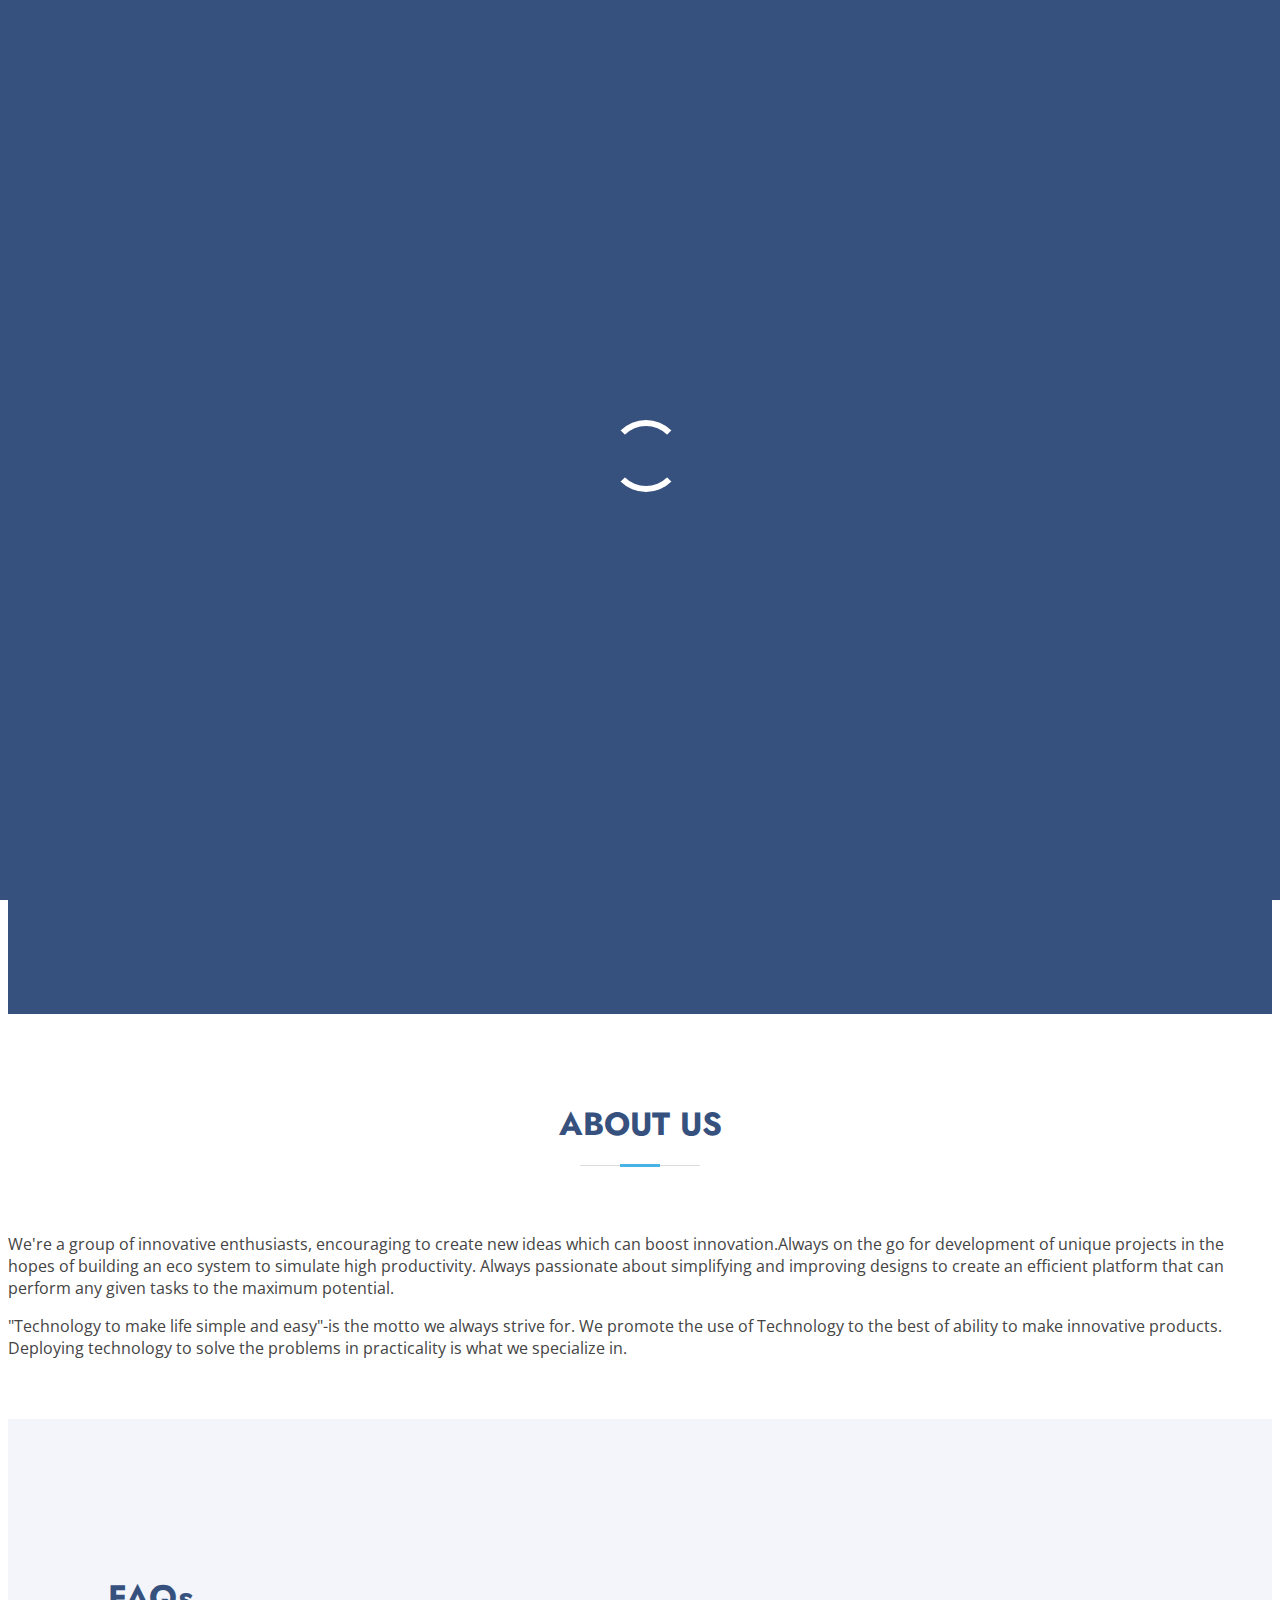
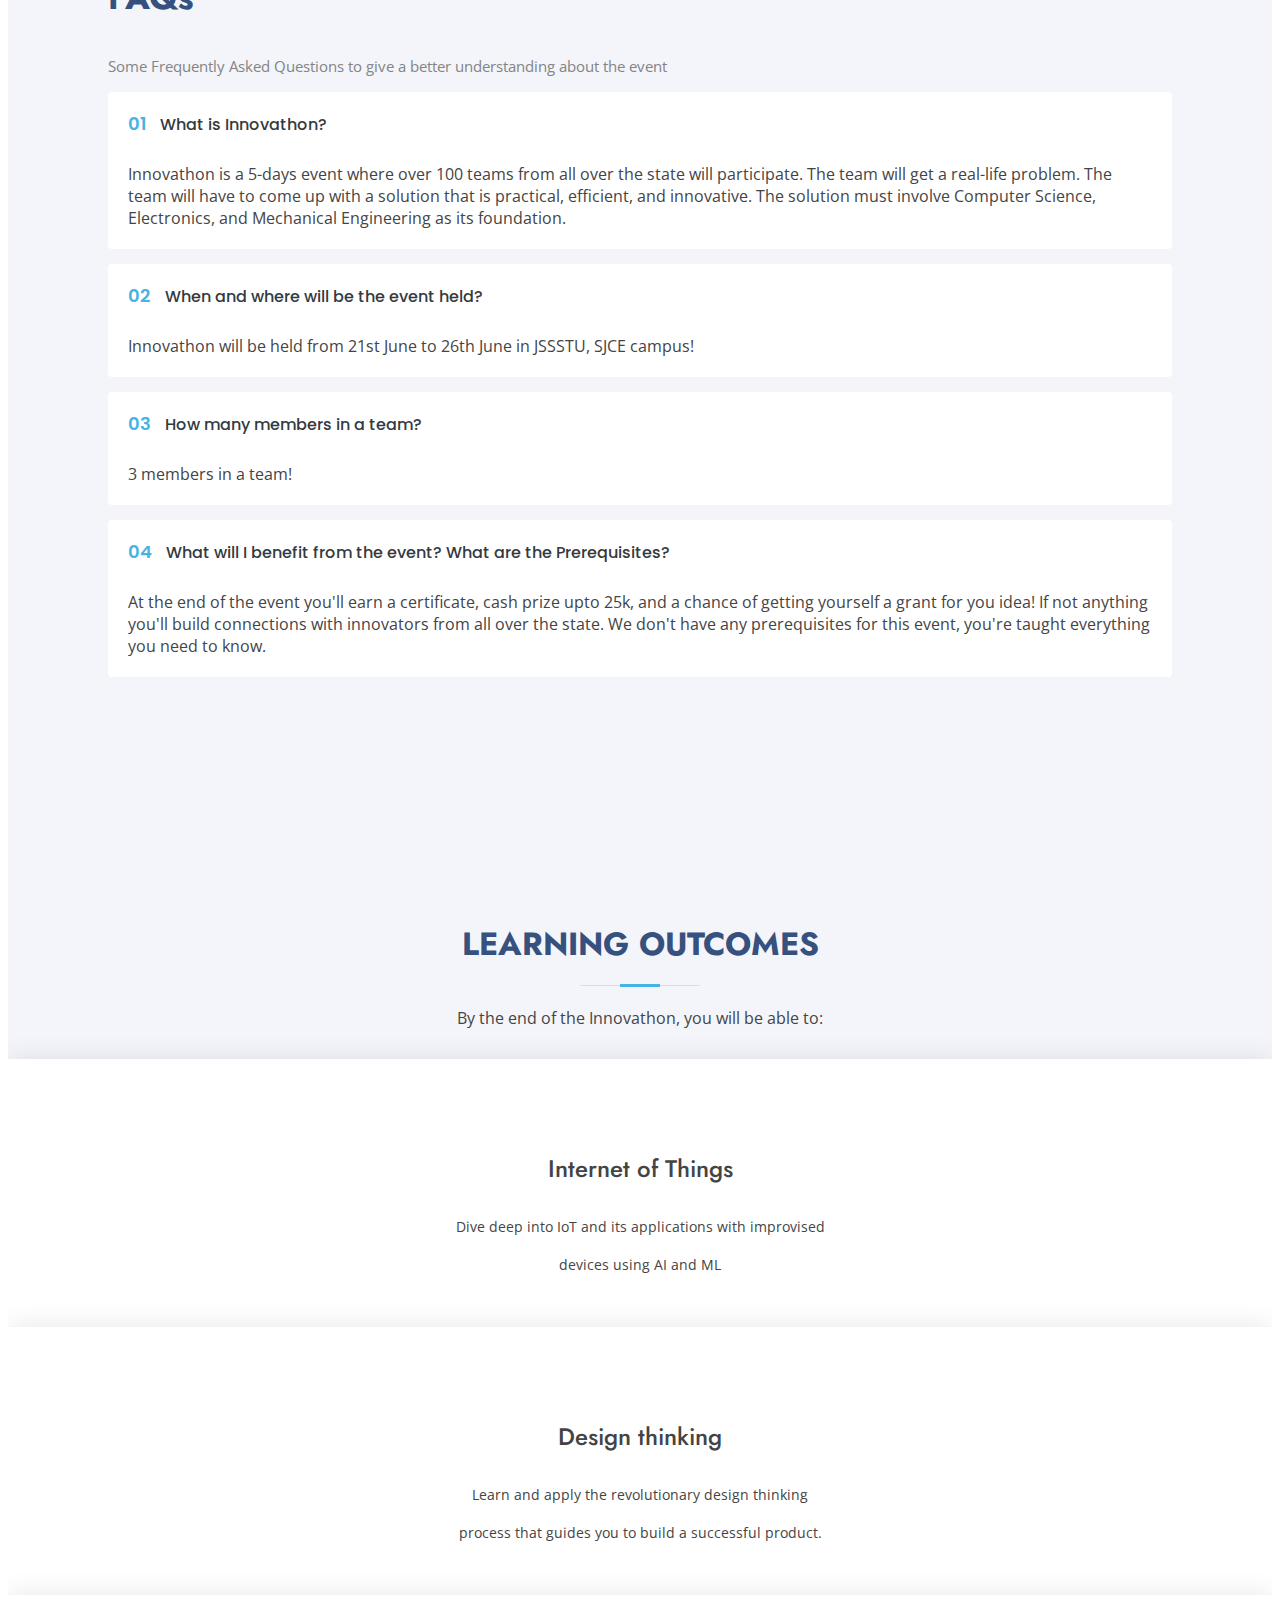
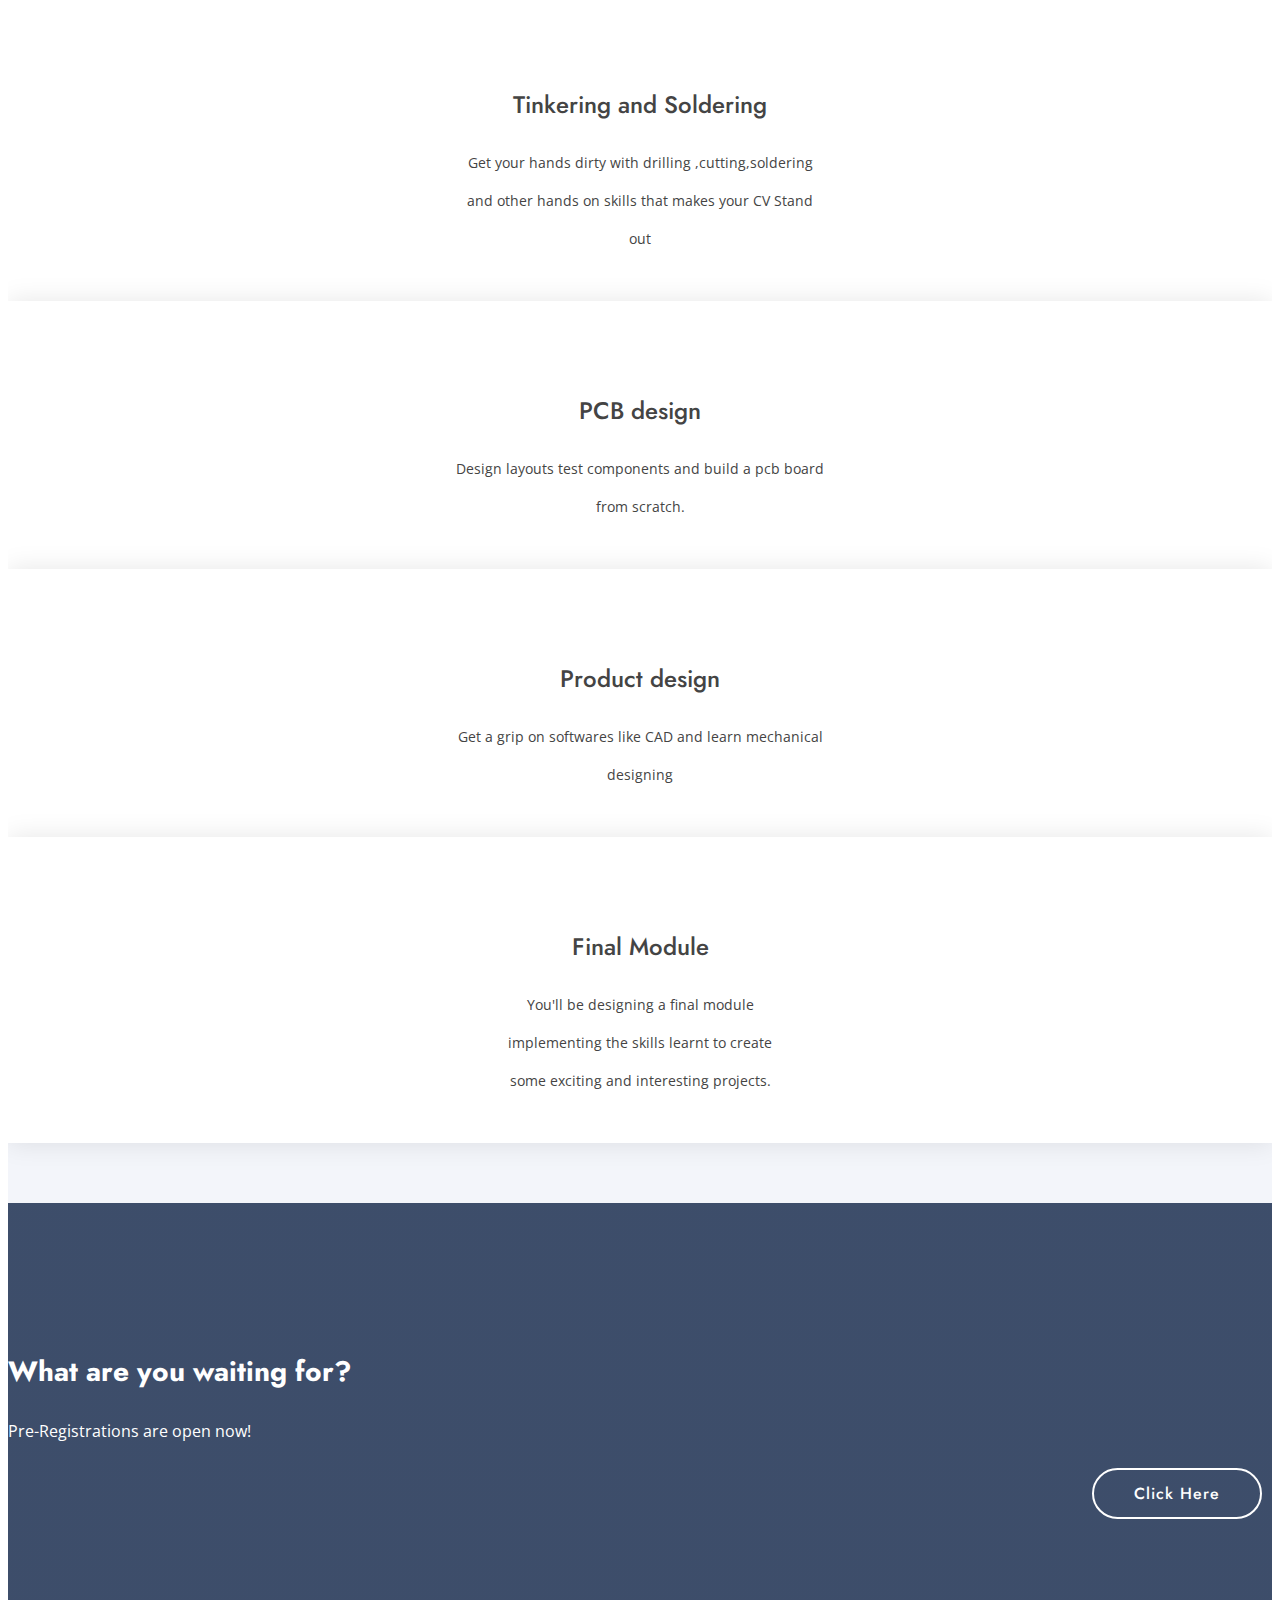
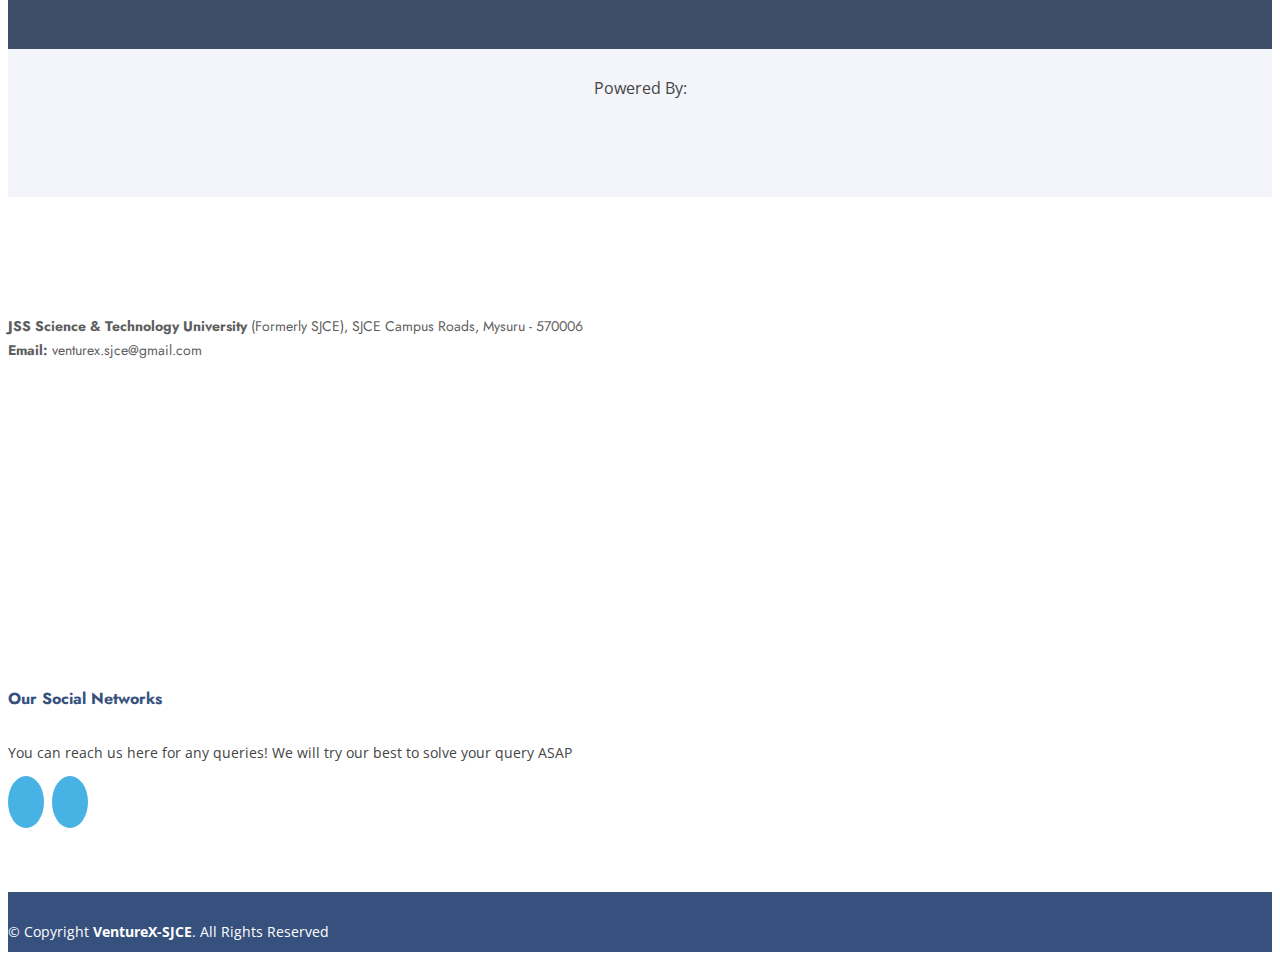
==== commit d7f5ed4f: "Merge pull request #18 from dveku/main" ====
--- a/index.html
+++ b/index.html
@@ -52,8 +52,8 @@
                     <li><a class="nav-link scrollto active" href="#hero">Home</a></li>
                     <li><a class="nav-link scrollto" href="#about">About</a></li>
                     <li><a class="nav-link scrollto" href="#why-us">FAQs</a></li>
-                    <li><a class="nav-link   scrollto" href="#services">Learning Outcomes</a></li>
-
+                    <li><a class="nav-link scrollto" href="#services">Learning Outcomes</a></li>
+                    <!-- <li><a class="nav-link scrollto" href="#contact">Contact Us</a></li> -->
                 </ul>
                 <i class="bi bi-list mobile-nav-toggle"></i>
             </nav>
@@ -74,11 +74,28 @@
                     <h2>For ideas that matter.<br>A 5-day Innovathon like never before.</h2>
 
                     <div class="d-flex justify-content-center justify-content-lg-start">
-                        <a href="https://forms.gle/aU76M2ZCwXBinEHW8" target="_blank" class="btn-get-started scrollto">Pre-register</a>
-
-                    </div>
-                    <br>
-                    <p class="text-white">Limited seats! Book your seats now.</p>
+                        <a href="https://forms.gle/aU76M2ZCwXBinEHW8" target="_blank" class="btn-get-started scrollto">
+                            Pre-register-₹500
+                        </a>
+
+                    </div>
+
+                    <h3 class="text-white">To book your seats. <strong><span class="">Limited seats!</span></strong> </h3>
+                    <h2 class="text-white">Additional ₹1150 for the kit per person.</h2>
+                    <div class="d-flex flex-wrap">
+                        <h5 class="text-white">For more information,Contact-</h5>
+                        <ul type="none">
+                            <li class="text-white">
+                                <h6>Phaneesh H.B- <span class="hover:text-danger">+91 96865 93948</span></h6>
+                            </li>
+                            <li class="text-white">
+                                <h6>Likitha M- <span class="hover:text-danger">+91 88614 58199</span></h6>
+                            </li>
+                            <li class="text-white">
+                                <h6>Prakruthi- <span class="hover:text-danger">+91 94820 75559</span></h6>
+                            </li>
+                        </ul>
+                    </div>
                 </div>
                 <div class="col-lg-6 order-1 order-lg-2 hero-img" data-aos="zoom-in" data-aos-delay="200">
                     <img src="assets/img/hero-img.png" class="img-fluid animated" alt="">
@@ -152,8 +169,8 @@
                                     <a data-bs-toggle="collapse" class="collapsed" data-bs-target="#accordion-list-1"><span>01</span> What is Innovathon?<i class="bx bx-chevron-down icon-show"></i><i class="bx bx-chevron-up icon-close"></i></a>
                                     <div id="accordion-list-1" class="collapse" data-bs-parent=".accordion-list">
                                         <p class="text-black">
-                                            Innovathon is a 5-days event where over 100 teams from all over the state will participate. Each team must consist of 3 people. The team will get a real-life problem. The team will have to come up with a solution that is practical, efficient, and innovative.
-                                            The solution must involve Computer Science, Electronics, and Mechanical Engineering as its foundation.
+                                            Innovathon is a 5-days event where over 100 teams from all over the state will participate. The team will get a real-life problem. The team will have to come up with a solution that is practical, efficient, and innovative. The solution must involve Computer
+                                            Science, Electronics, and Mechanical Engineering as its foundation.
 
                                         </p>
                                     </div>
@@ -162,7 +179,7 @@
                                     <a data-bs-toggle="collapse" class="collapsed" data-bs-target="#accordion-list-2"><span>02</span> When and where will be the event held?<i class="bx bx-chevron-down icon-show"></i><i class="bx bx-chevron-up icon-close"></i></a>
                                     <div id="accordion-list-2" class="collapse" data-bs-parent=".accordion-list">
                                         <p class="text-black">
-                                            Innovathon will be held from 22nd June to 26th June in JSSSTU, SJCE campus!
+                                            Innovathon will be held from 21st June to 26th June in JSSSTU, SJCE campus!
 
                                         </p>
                                     </div>
@@ -216,28 +233,32 @@
                     <div class="col-xl-4 col-md-6 d-flex align-items-stretch mt-4 mt-md-0 " data-aos="zoom-in" data-aos-delay="200">
                         <div class="icon-box w-100">
                             <div class="icon"><i class="bx bx-file"></i></div>
-                            <h4><a href="">Internet of Things</a></h4>
-                            <p>"Things”—that are embedded with sensors,</p>
-                            <p> software, and other technologies. </p>
+                            <h4>Internet of Things</h4>
+                            <p> Dive deep into IoT and its applications with improvised</p>
+                            <p>devices using AI and ML </p>
                         </div>
                     </div>
 
                     <div class="col-xl-4 col-md-6 d-flex align-items-stretch mt-4 mt-xl-0 " data-aos="zoom-in" data-aos-delay="300">
                         <div class="icon-box w-100">
                             <div class="icon "><i class="bx bx-tachometer"></i></div>
-                            <h4><a href="">Design thinking</a></h4>
-                            <p>Get a firm grip on Mechanical designing and Design</p>
-                            <p> thinking.</p>
+                            <h4>
+                                Design thinking
+                            </h4>
+                            <p>Learn and apply the revolutionary design thinking</p>
+                            <p>process that guides you to build a successful product.</p>
                         </div>
                     </div>
                     <div class="col-xl-4 col-md-6 d-flex align-items-stretch mt-4 mt-xl-0" data-aos="zoom-in" data-aos-delay="100">
                         <div class="icon-box w-100">
                             <div class="icon"><i class="bx bxs-widget"></i></div>
-                            <h4><a href="">Tinkering and Soldering</a></h4>
-                            <p>
-                                Tinkering involves entrepreneurs build their wealth</p>
-                            <p>platform. Soldering is the process of joining together</p>
-                            <p> two items by applying solder to the joint.
+                            <h4>
+                                Tinkering and Soldering
+                            </h4>
+                            <p>Get your hands dirty with drilling ,cutting,soldering</p>
+                            <p>and other hands on skills that makes your CV Stand</p>
+                            <p>out </p>
+
                         </div>
                     </div>
 
@@ -249,9 +270,11 @@
                     <div class="col-xl-4 col-md-6 d-flex align-items-stretch mt-4 mt-md-0 " data-aos="zoom-in" data-aos-delay="200">
                         <div class="icon-box w-100">
                             <div class="icon"><i class="bx bx-layer"></i></div>
-                            <h4><a href="">PCB design</a></h4>
-                            <p>Printed circuit board design brings your electronic</p>
-                            <p>circuits to life in the physical form.</p>
+                            <h4>
+                                PCB design
+                            </h4>
+                            <p>Design layouts test components and build a pcb board</p>
+                            <p>from scratch.</p>
 
                         </div>
                     </div>
@@ -259,16 +282,19 @@
                     <div class="col-xl-4 col-md-6 d-flex align-items-stretch mt-4 mt-xl-0 " data-aos="zoom-in" data-aos-delay="300">
                         <div class="icon-box w-100">
                             <div class="icon "><i class="bx bx-abacus"></i></div>
-                            <h4><a href="">Product design</a></h4>
-                            <p>The process of imagining, creating, and iterating</p>
-                            <p>products that solve user's problems or address</p>
-                            <p>specific needs in a given market.</p>
+                            <h4>
+                                Product design
+                            </h4>
+                            <p>Get a grip on softwares like CAD and learn mechanical</p>
+                            <p>designing</p>
                         </div>
                     </div>
                     <div class="col-xl-4 col-md-6 d-flex align-items-stretch mt-4 mt-xl-0" data-aos="zoom-in" data-aos-delay="100">
                         <div class="icon-box w-100">
                             <div class="icon"><i class="bx bxl-dropbox"></i></div>
-                            <h4><a href="">Final Module</a></h4>
+                            <h4>
+                                Final Module
+                            </h4>
                             <p>You'll be designing a final module</p>
                             <p>implementing the skills learnt to create</p>
                             <p>some exciting and interesting projects.
@@ -283,25 +309,7 @@
 
 
             </div>
-            <!-- <div class="row line2 my-5">
-                <div class="col-xl-4 col-md-6 d-flex align-items-stretch mt-4 mt-md-0 " data-aos="zoom-in" data-aos-delay="400">
-                    <div class="icon-box w-60">
-                        <div class="icon "><i class="bx bx-layer"></i></div>
-                        <h4><a href="">PCB design</a></h4>
-                        <p>Printed circuit board design brings your electronic circuits</p>
-                        <p>to life in the physical form.</p>
-                    </div>
-                </div>
-
-                <div class="col-xl-4 col-md-6 d-flex align-items-stretch mt-4 mt-xl-0" data-aos="zoom-in" data-aos-delay="400">
-                    <div class="icon-box w-60">
-                        <div class="icon"><i class="bx bx-layer"></i></div>
-                        <h4><a href="">Product design</a></h4>
-                        <p class="">The process of imagining, creating, and iterating products</p>
-                        <p> that solve user's problems or address specific needs in a</p>
-                        <p>given market.</p>
-                    </div>
-                </div> -->
+
 
 
             </div>
@@ -335,21 +343,21 @@
 
 
 
-                    <div class="col-lg-1 col-md-4 col-6 d-flex align-items-center justify-content-center">
+                    <!-- <div class="col-lg-1 col-md-4 col-6 d-flex align-items-center justify-content-center">
                         <img src="" class="img-fluid" alt="">
-                    </div>
-
-                    <div class="col-lg-5 col-md-4 col-6 d-flex align-items-center justify-content-center">
+                    </div> -->
+
+                    <div class="col-lg-5 col-md-5 col-6 d-flex align-items-center justify-content-center">
                         <img src="step.png" class="img-fluid" alt="">
                     </div>
 
-                    <div class="col-lg-5 col-md-4 col-6 d-flex align-items-center justify-content-center">
+                    <div class="col-lg-7 col-md-7 col-6 d-flex align-items-center justify-content-center">
                         <img src="thinkbeyond.png" class="img-fluid w-100" alt="">
                     </div>
 
-                    <div class="col-lg-1 col-md-4 col-6 d-flex align-items-center justify-content-center">
+                    <!-- <div class="col-lg-1 col-md-4 col-6 d-flex align-items-center justify-content-center">
                         <img src="" class="img-fluid" alt="">
-                    </div>
+                    </div> -->
 
 
 
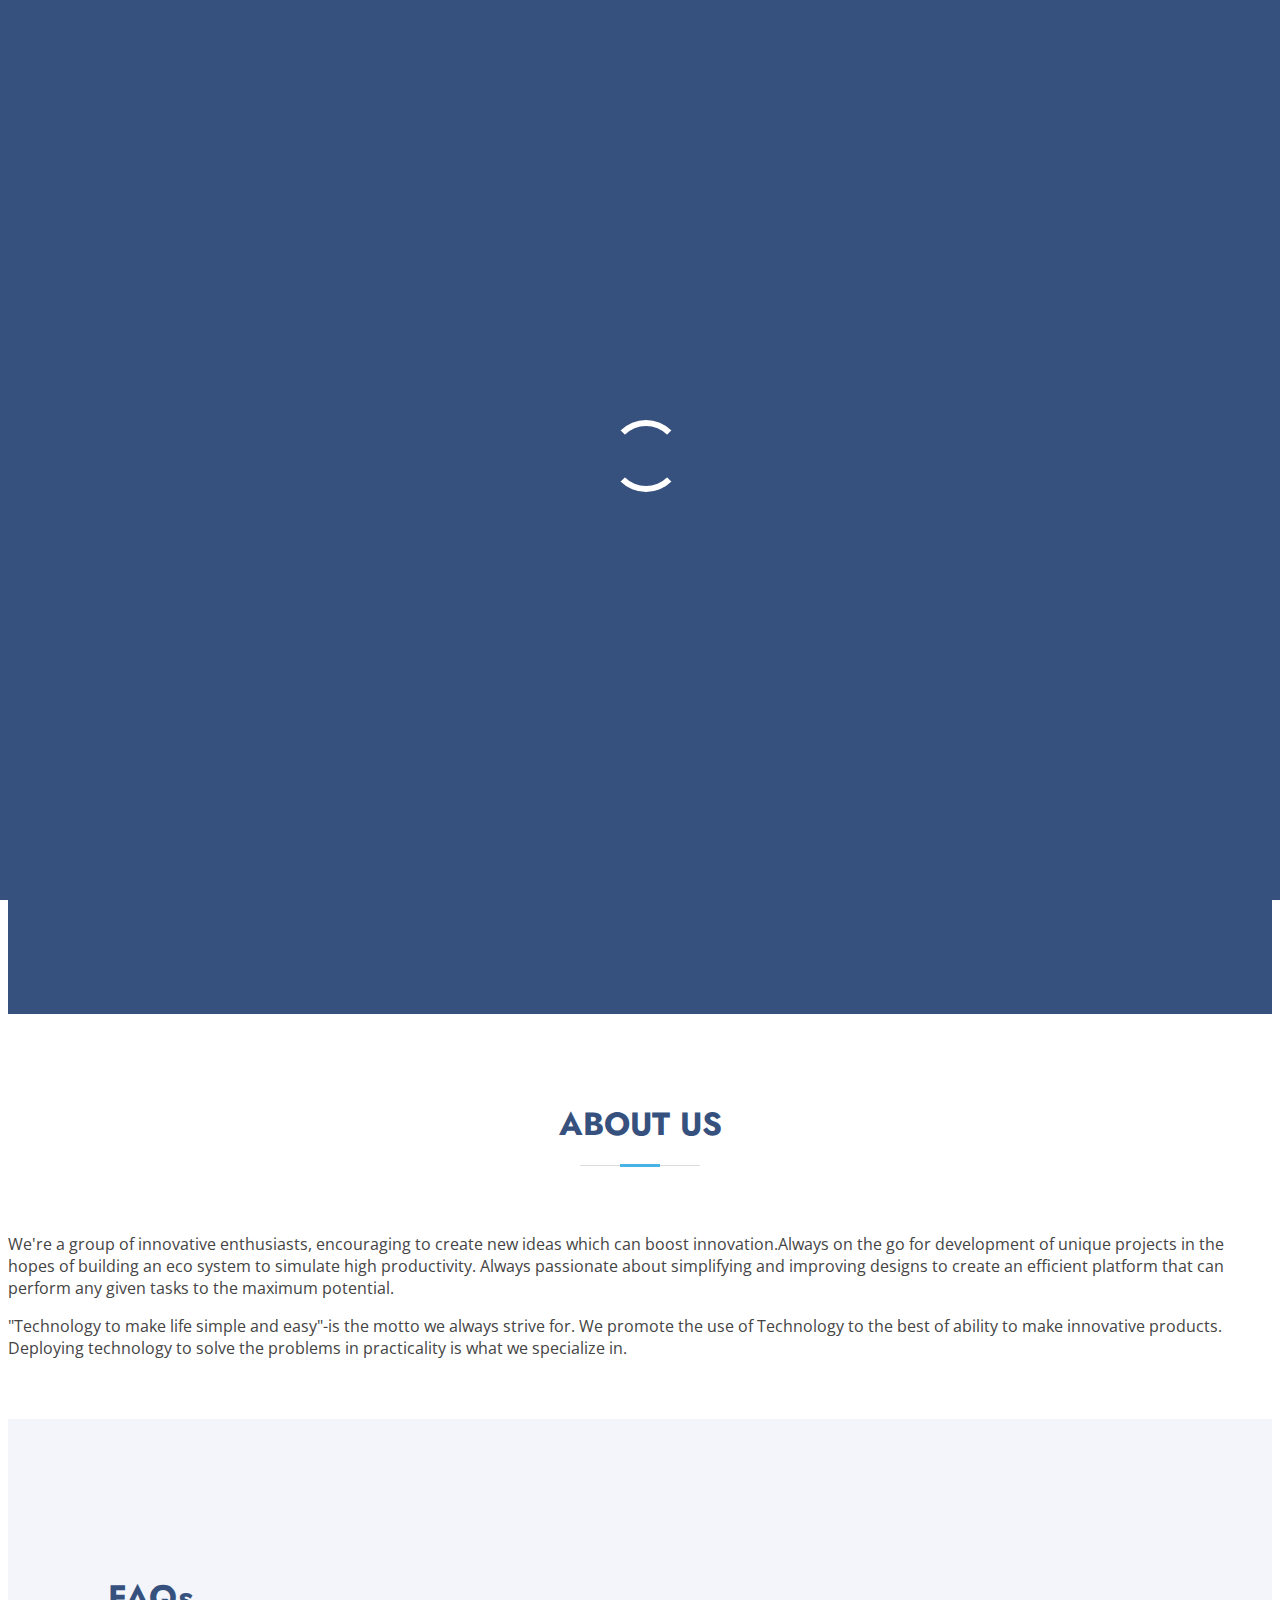
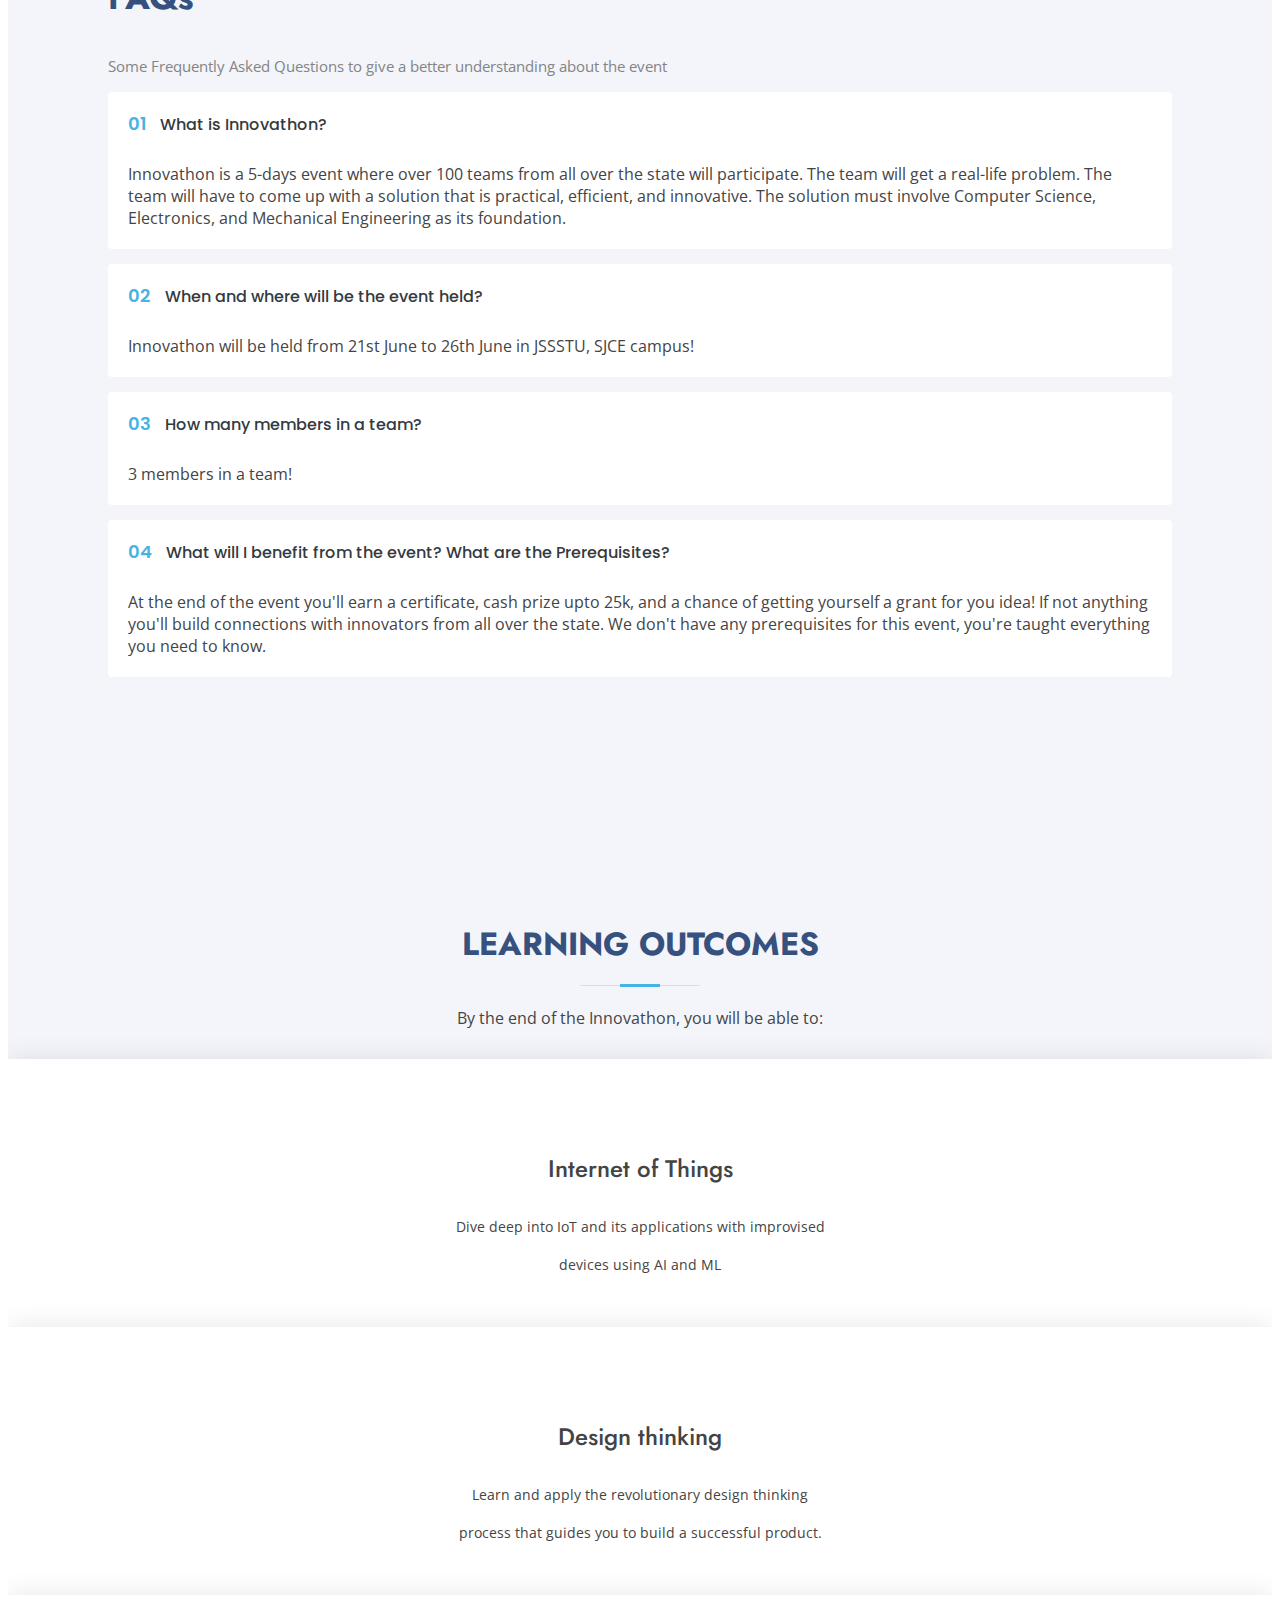
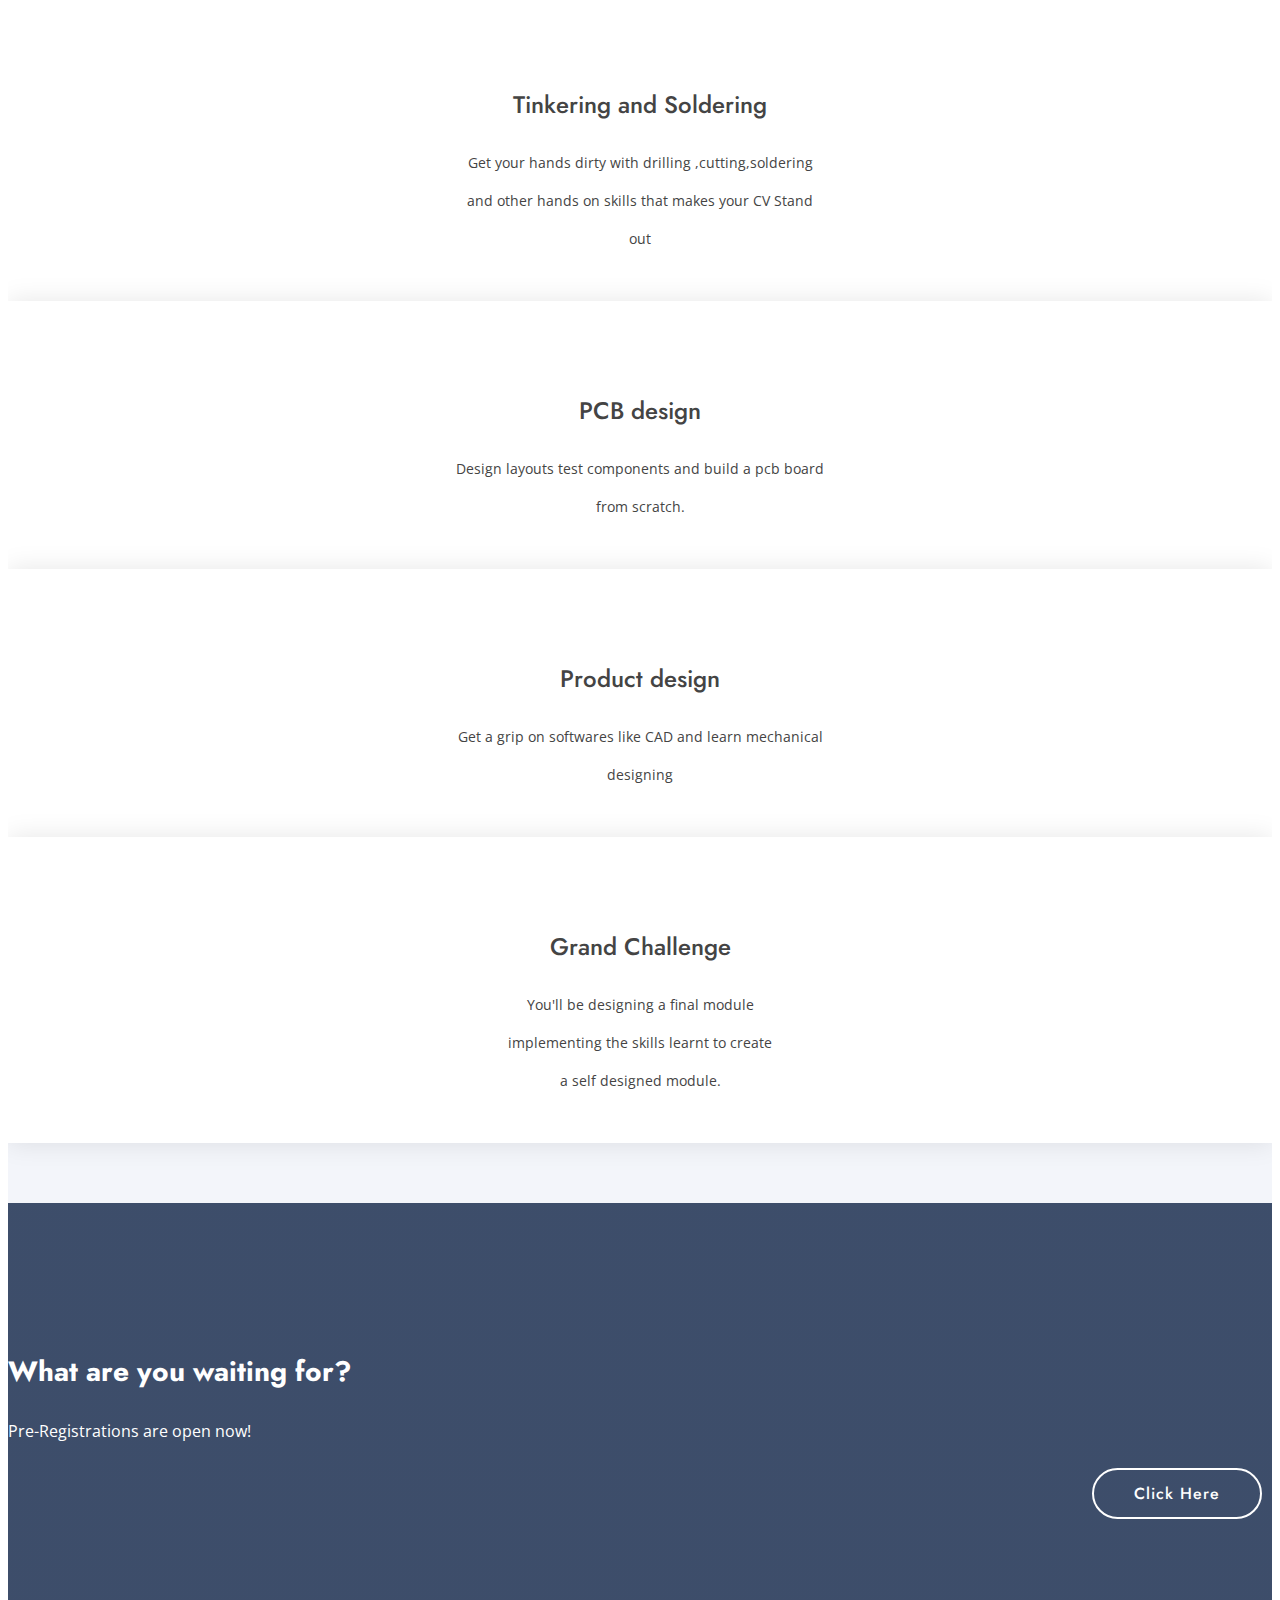
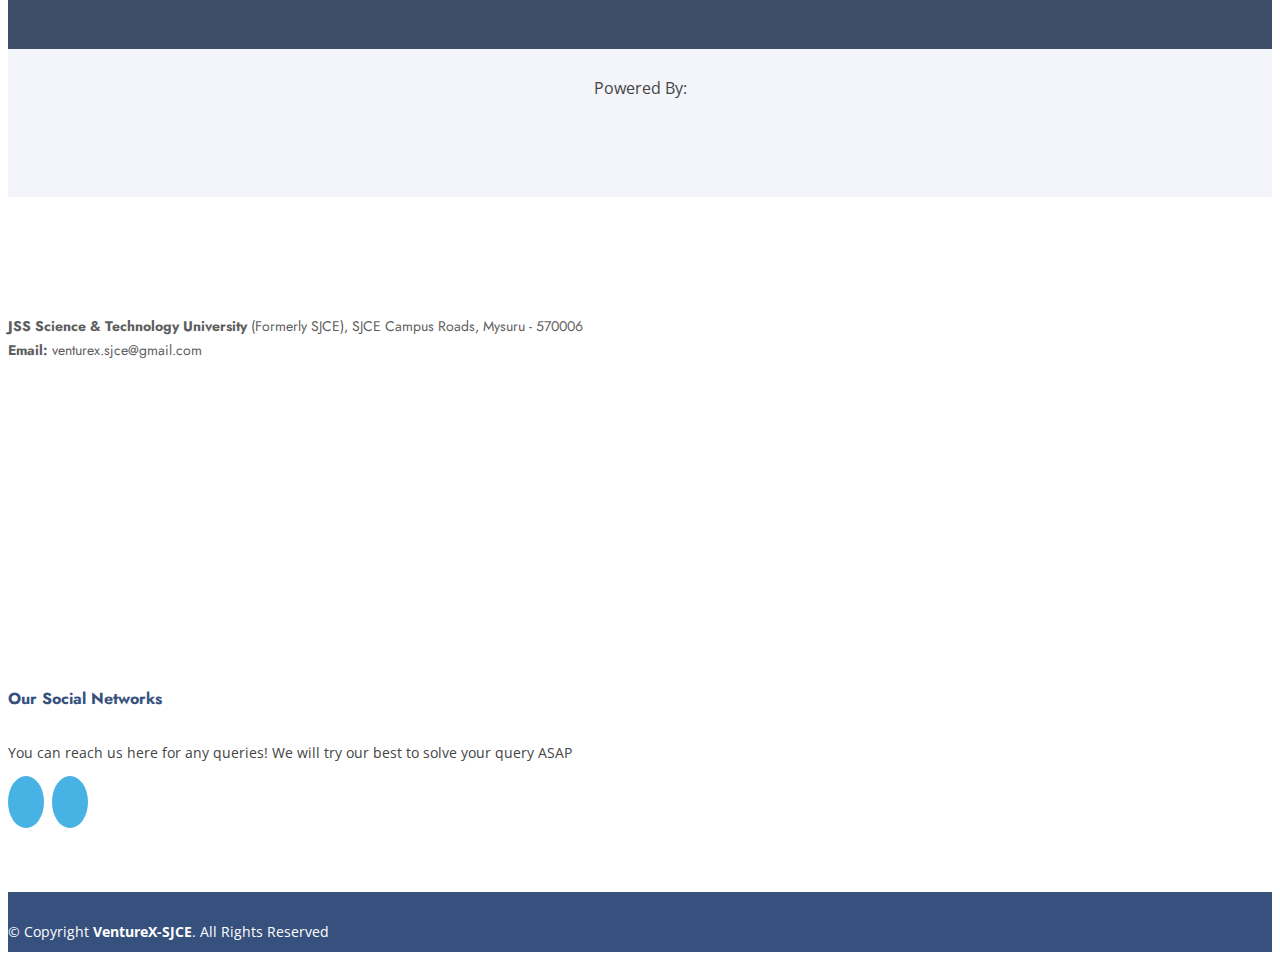
==== commit a8549d09: "grand challenge" ====
--- a/index.html
+++ b/index.html
@@ -293,11 +293,11 @@
                         <div class="icon-box w-100">
                             <div class="icon"><i class="bx bxl-dropbox"></i></div>
                             <h4>
-                                Final Module
+                                Grand Challenge
                             </h4>
                             <p>You'll be designing a final module</p>
                             <p>implementing the skills learnt to create</p>
-                            <p>some exciting and interesting projects.
+                            <p>a self designed module.</p>
                         </div>
                     </div>
 
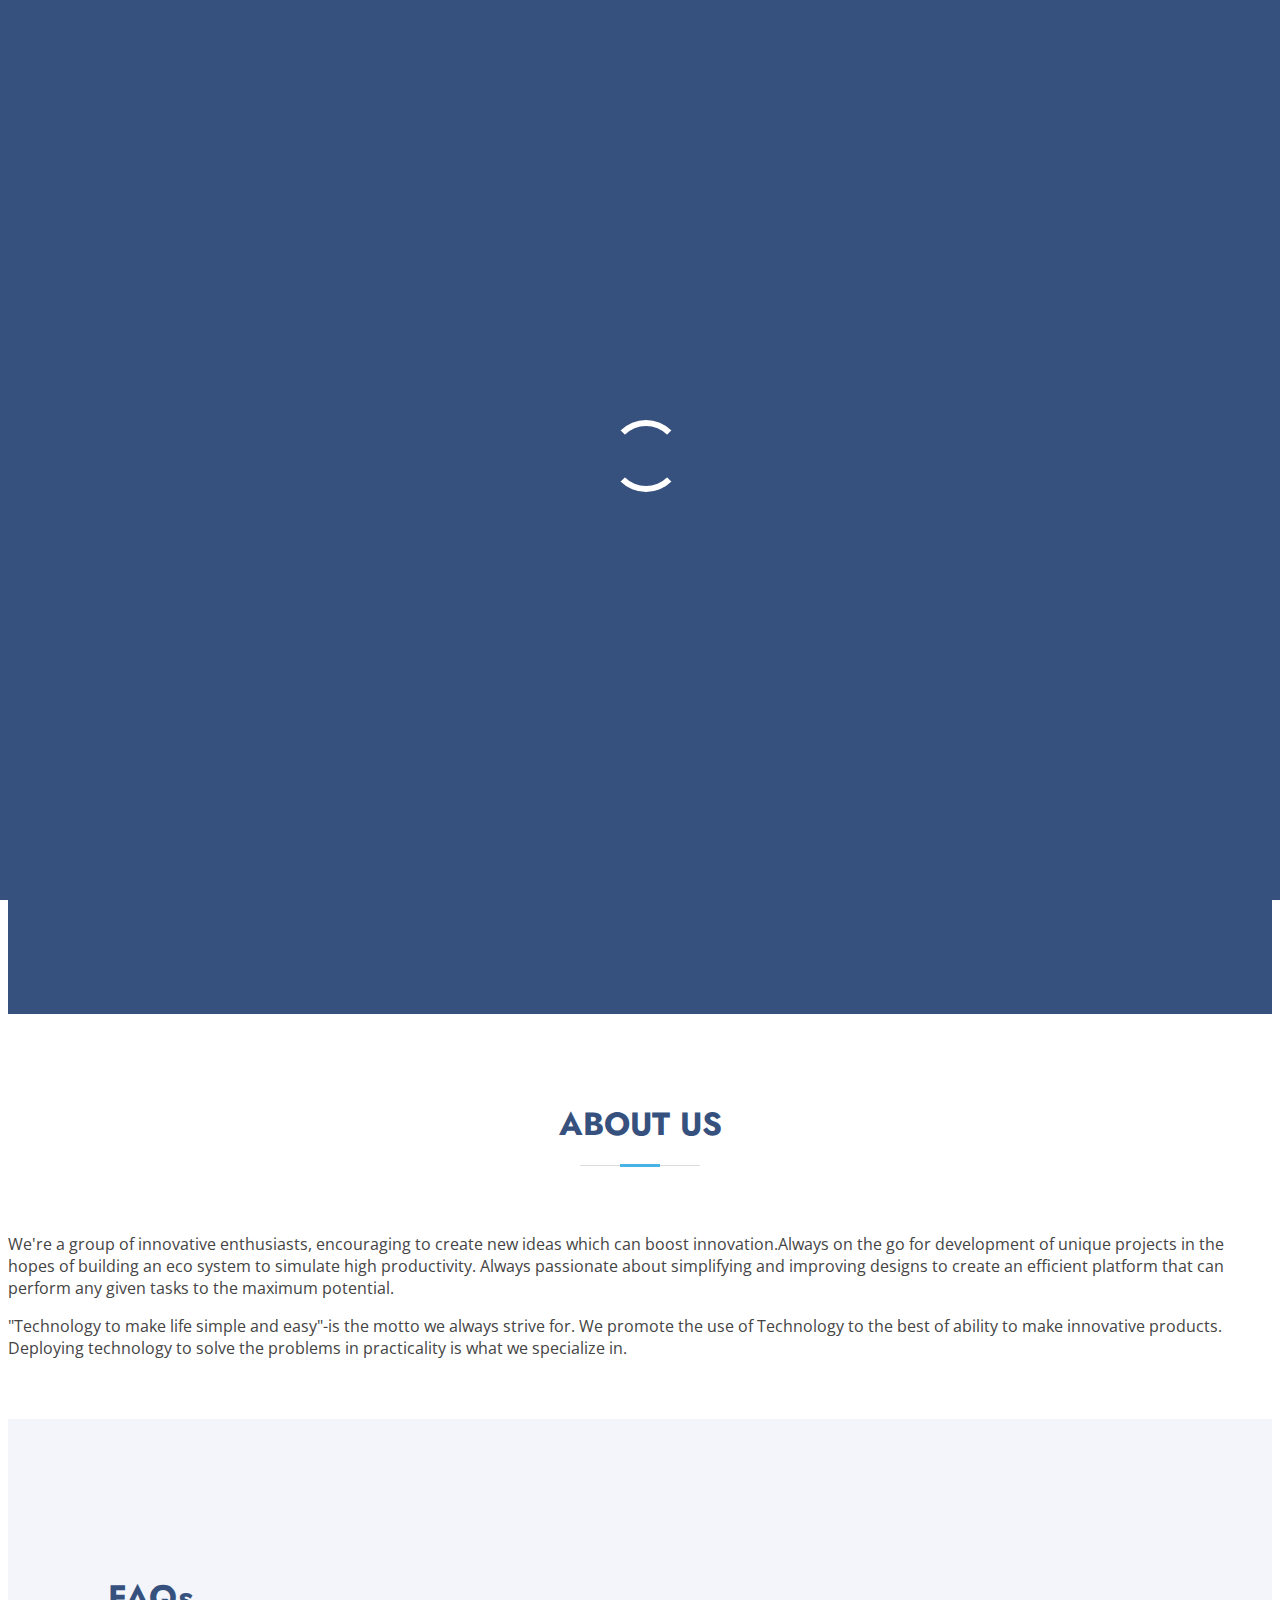
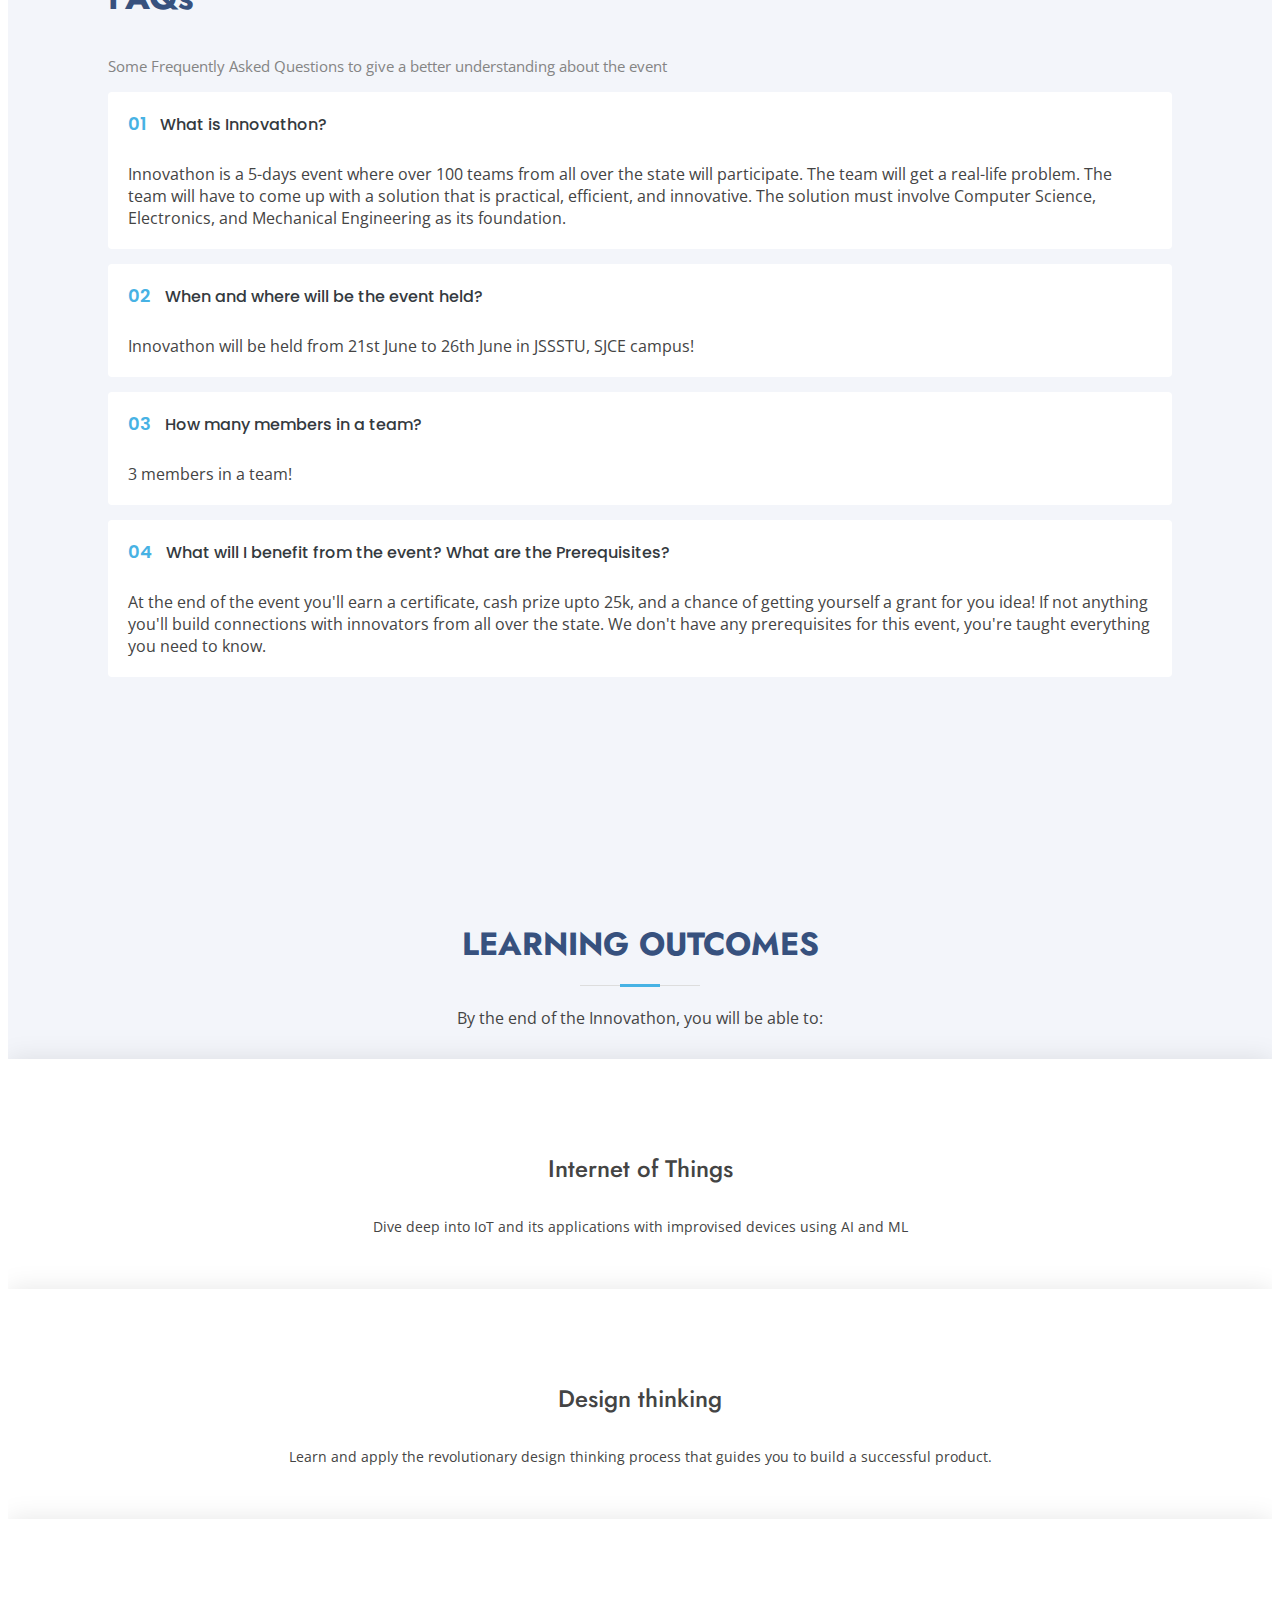
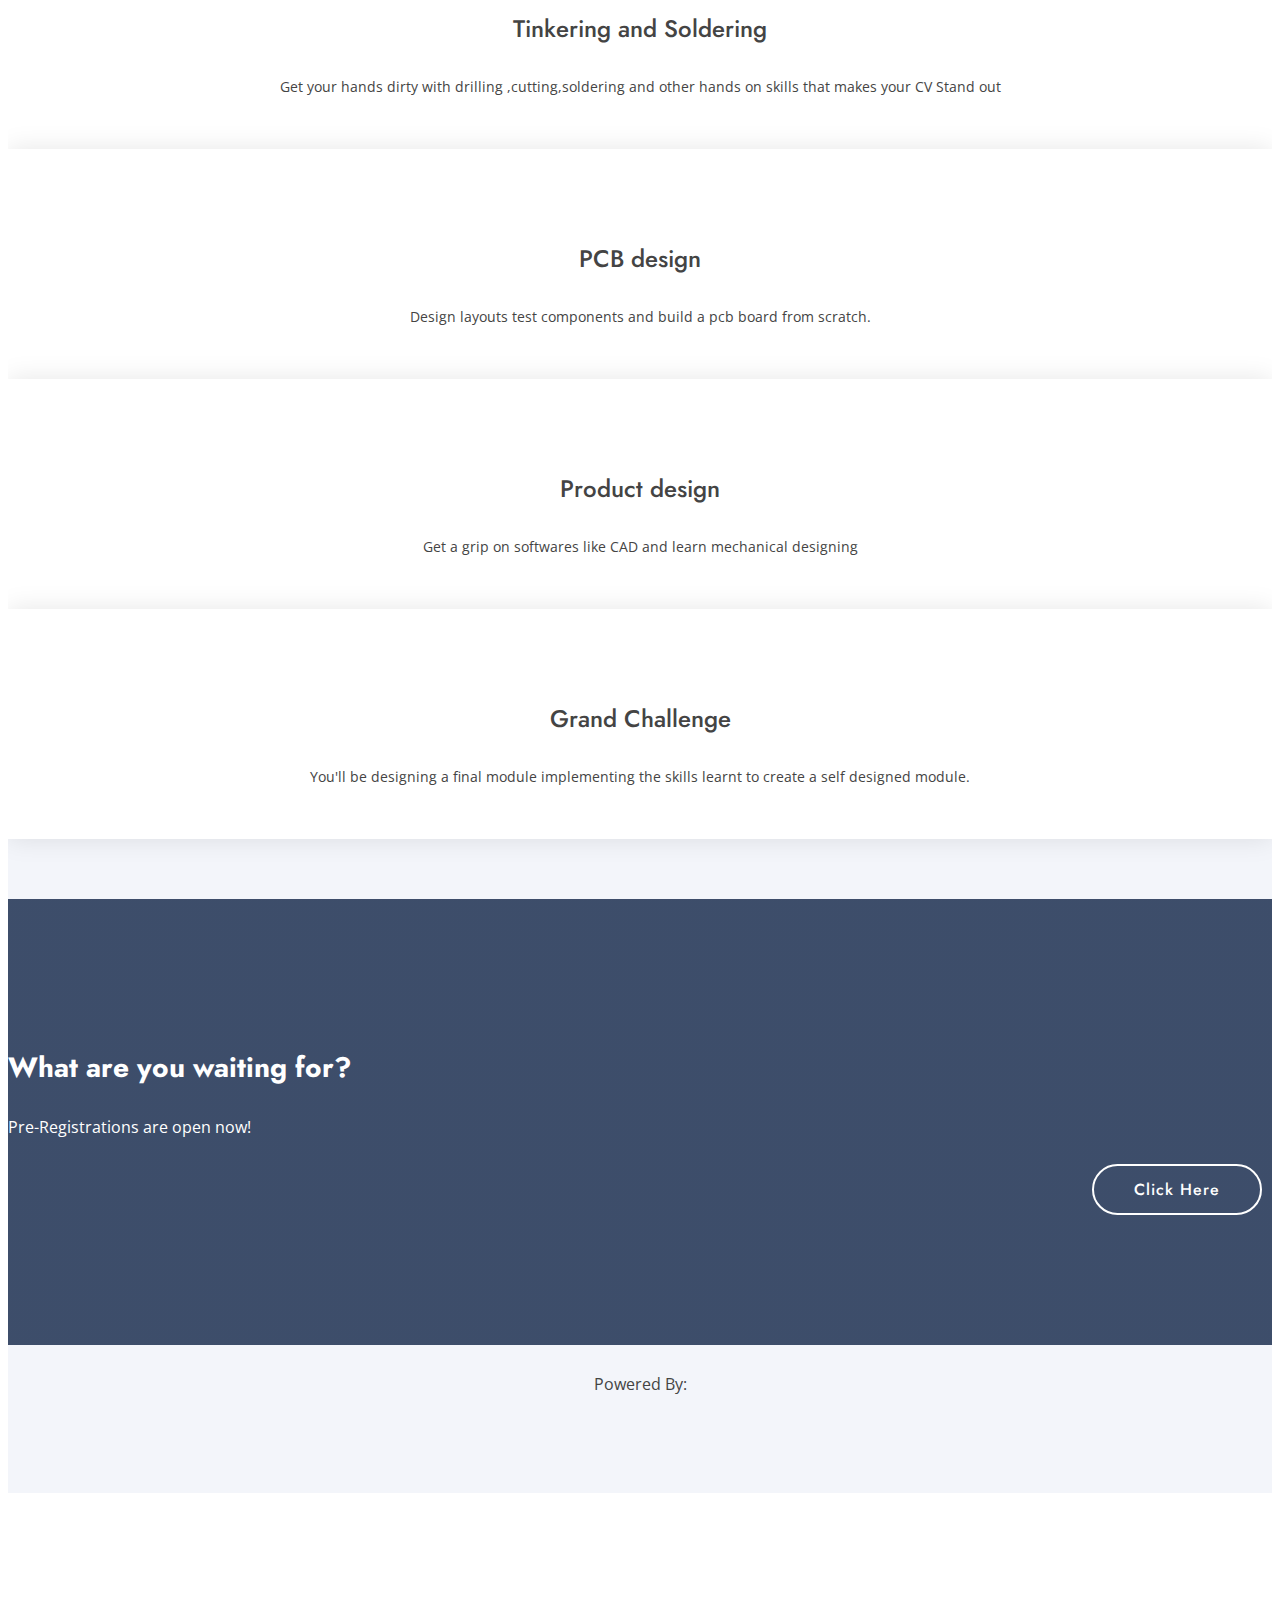
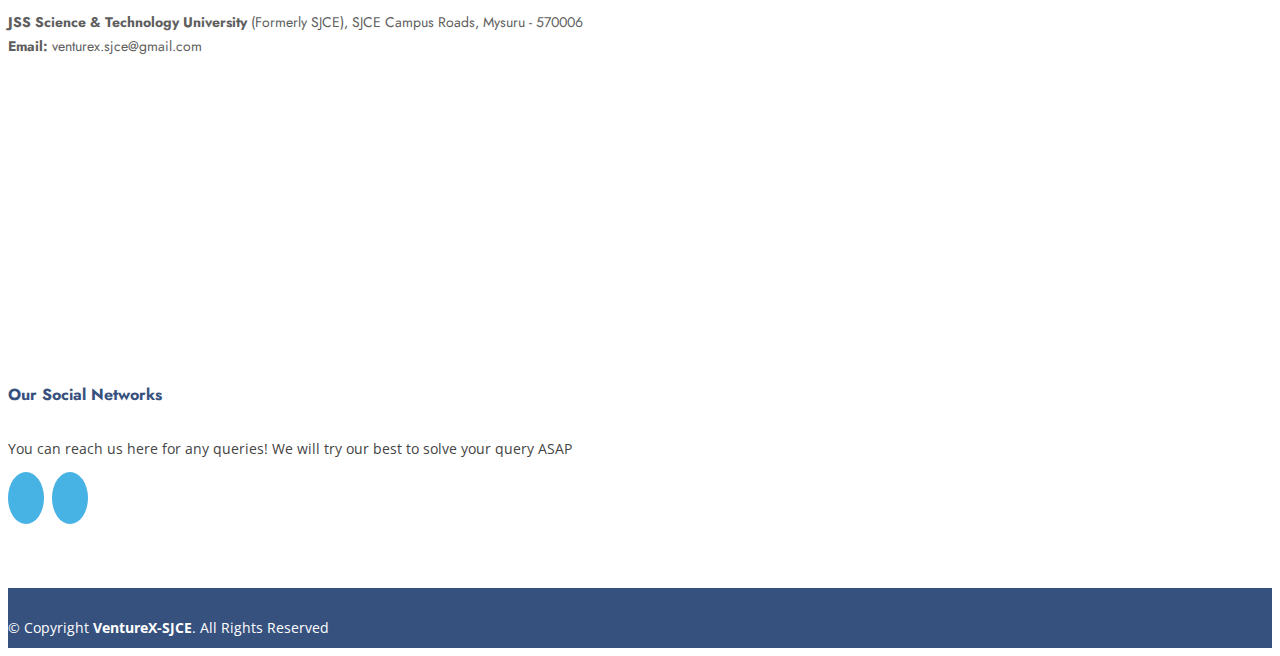
==== commit 3c1abfa1: "outcomes" ====
--- a/index.html
+++ b/index.html
@@ -234,8 +234,7 @@
                         <div class="icon-box w-100">
                             <div class="icon"><i class="bx bx-file"></i></div>
                             <h4>Internet of Things</h4>
-                            <p> Dive deep into IoT and its applications with improvised</p>
-                            <p>devices using AI and ML </p>
+                            <p> Dive deep into IoT and its applications with improvised devices using AI and ML </p>
                         </div>
                     </div>
 
@@ -245,8 +244,7 @@
                             <h4>
                                 Design thinking
                             </h4>
-                            <p>Learn and apply the revolutionary design thinking</p>
-                            <p>process that guides you to build a successful product.</p>
+                            <p>Learn and apply the revolutionary design thinking process that guides you to build a successful product.</p>
                         </div>
                     </div>
                     <div class="col-xl-4 col-md-6 d-flex align-items-stretch mt-4 mt-xl-0" data-aos="zoom-in" data-aos-delay="100">
@@ -255,9 +253,7 @@
                             <h4>
                                 Tinkering and Soldering
                             </h4>
-                            <p>Get your hands dirty with drilling ,cutting,soldering</p>
-                            <p>and other hands on skills that makes your CV Stand</p>
-                            <p>out </p>
+                            <p>Get your hands dirty with drilling ,cutting,soldering and other hands on skills that makes your CV Stand out </p>
 
                         </div>
                     </div>
@@ -273,8 +269,7 @@
                             <h4>
                                 PCB design
                             </h4>
-                            <p>Design layouts test components and build a pcb board</p>
-                            <p>from scratch.</p>
+                            <p>Design layouts test components and build a pcb board from scratch.</p>
 
                         </div>
                     </div>
@@ -285,8 +280,8 @@
                             <h4>
                                 Product design
                             </h4>
-                            <p>Get a grip on softwares like CAD and learn mechanical</p>
-                            <p>designing</p>
+                            <p>Get a grip on softwares like CAD and learn mechanical designing
+                            </p>
                         </div>
                     </div>
                     <div class="col-xl-4 col-md-6 d-flex align-items-stretch mt-4 mt-xl-0" data-aos="zoom-in" data-aos-delay="100">
@@ -295,9 +290,7 @@
                             <h4>
                                 Grand Challenge
                             </h4>
-                            <p>You'll be designing a final module</p>
-                            <p>implementing the skills learnt to create</p>
-                            <p>a self designed module.</p>
+                            <p>You'll be designing a final module implementing the skills learnt to create a self designed module.</p>
                         </div>
                     </div>
 
--- a/assets/css/style.css
+++ b/assets/css/style.css
@@ -1579,13 +1579,10 @@
   flex-direction:column;
   justify-content:center;
   align-items:center;
-}
-.icon-box p{
-  display:flex;
-  flex-direction:center;
-  justify-content:center;
-  align-items:center;
-}
+  margin:auto;
+  text-align:center;
+}
+
 .line2{
   margin-left:5rem;
 }
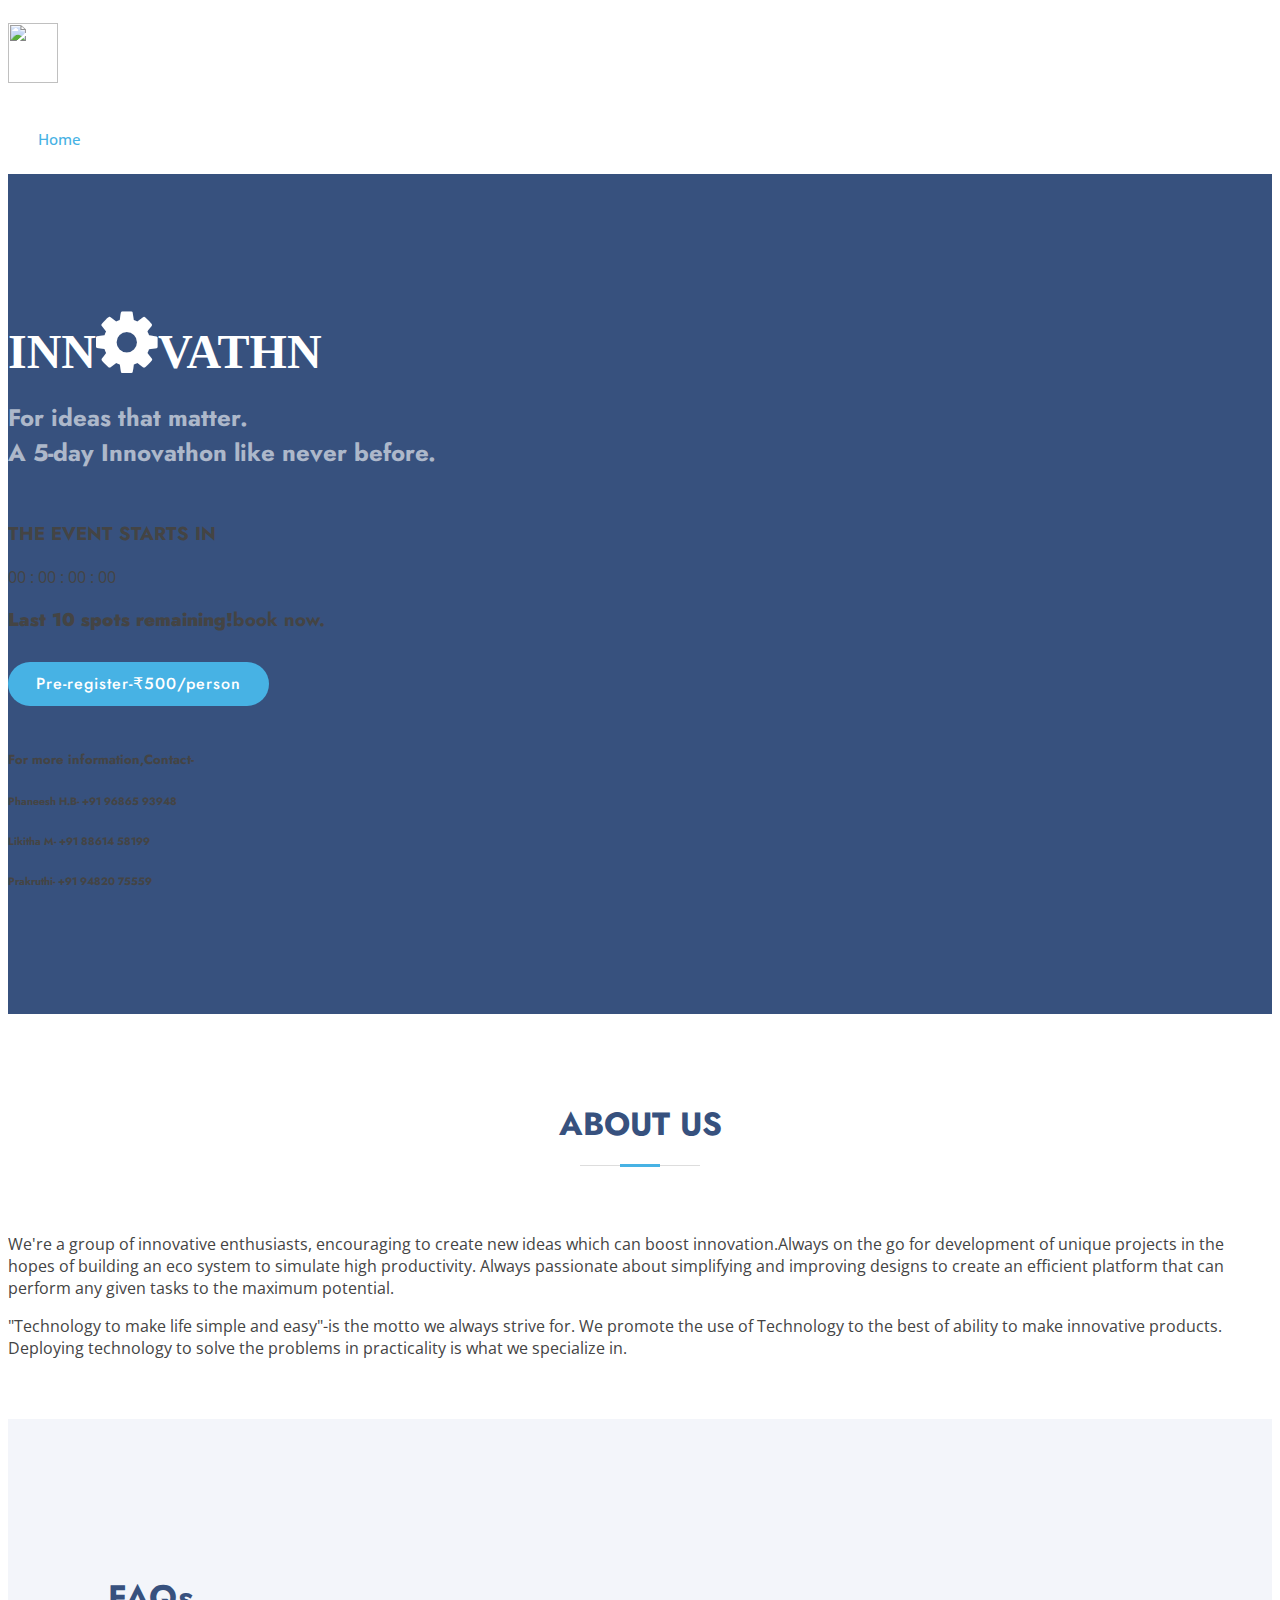
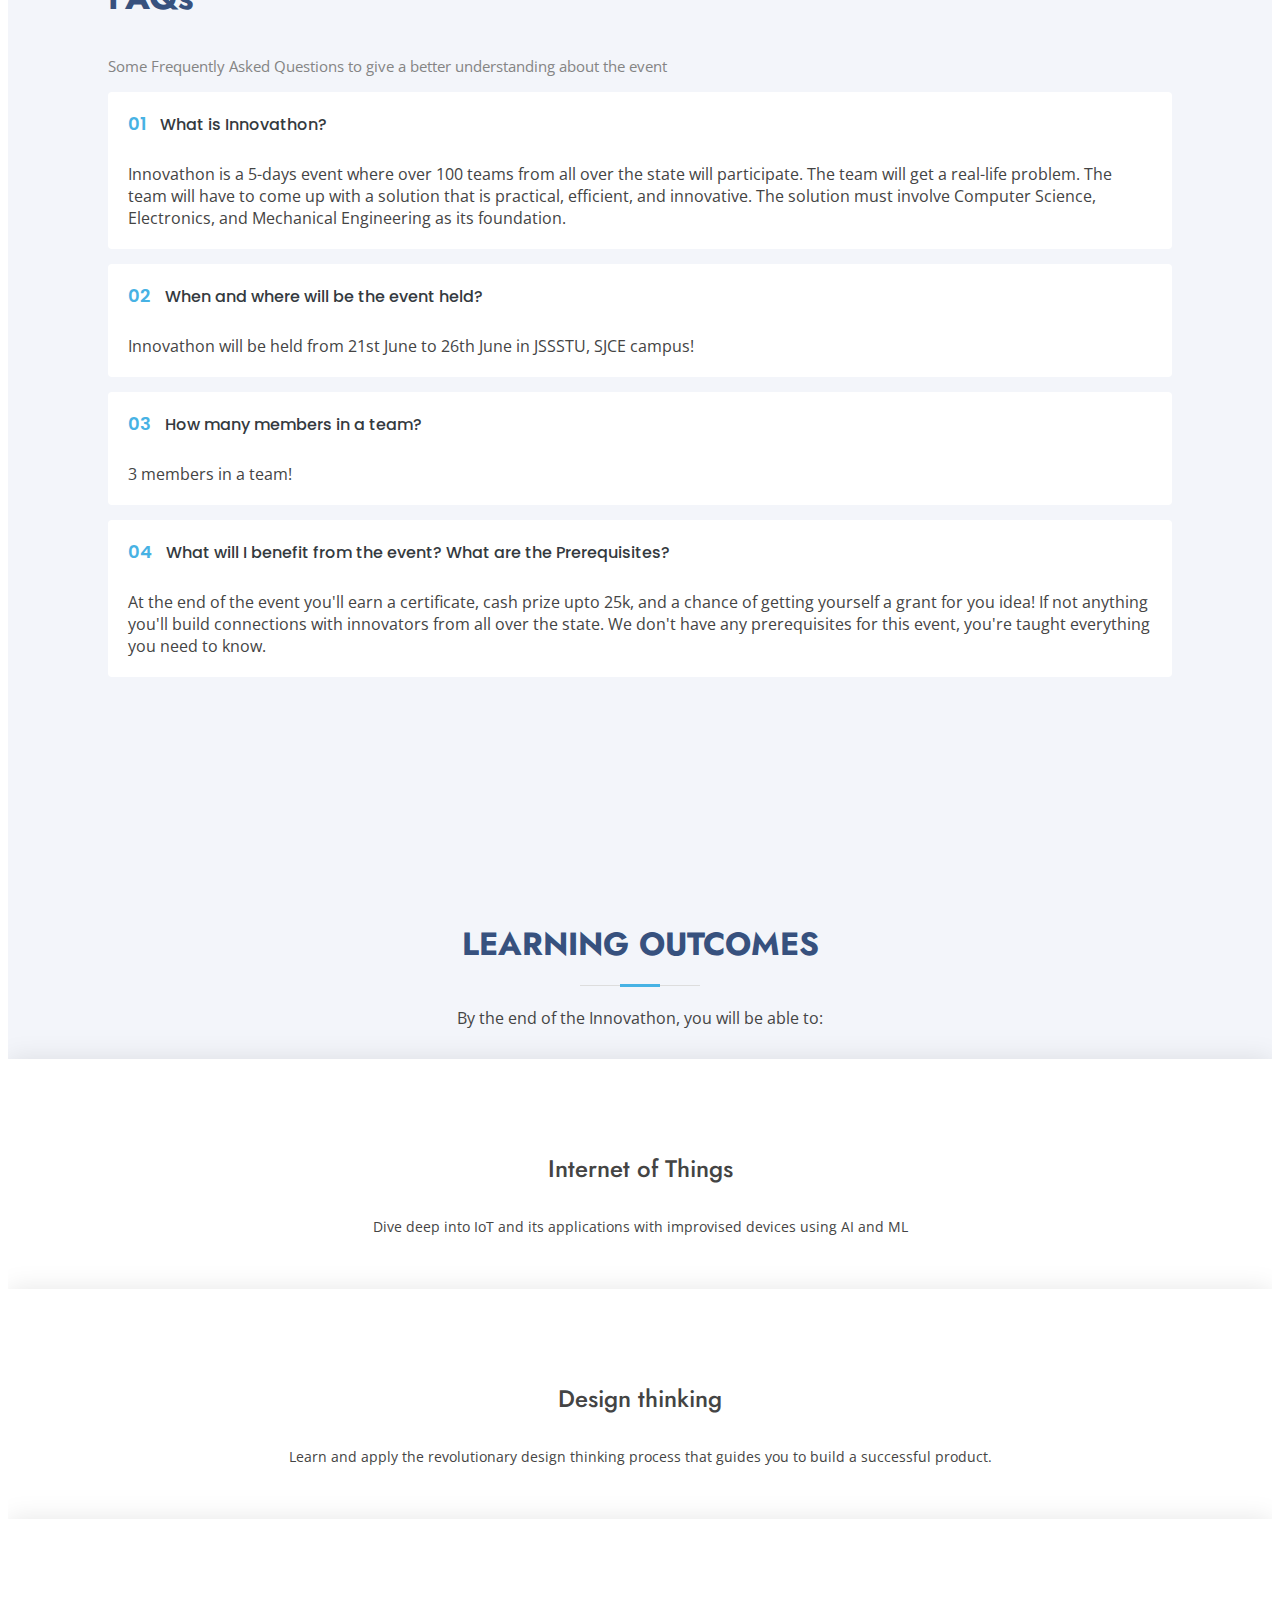
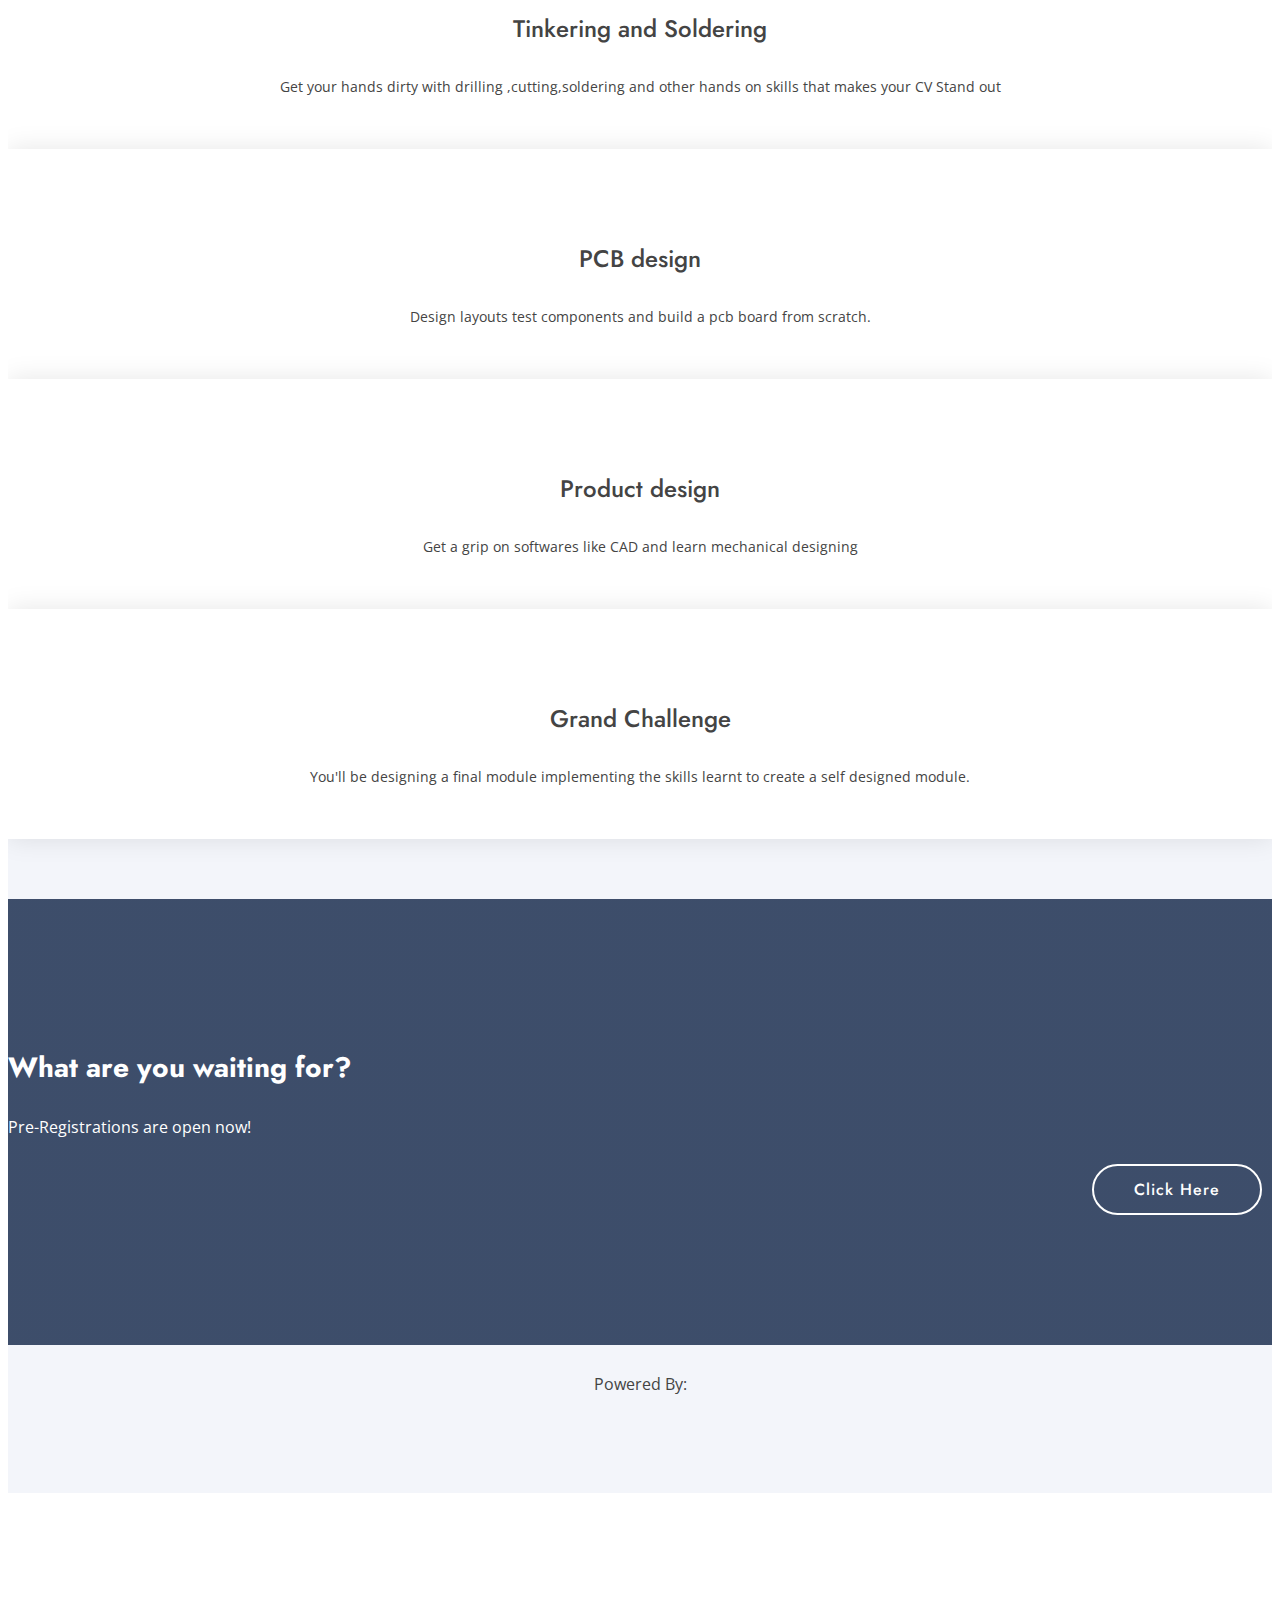
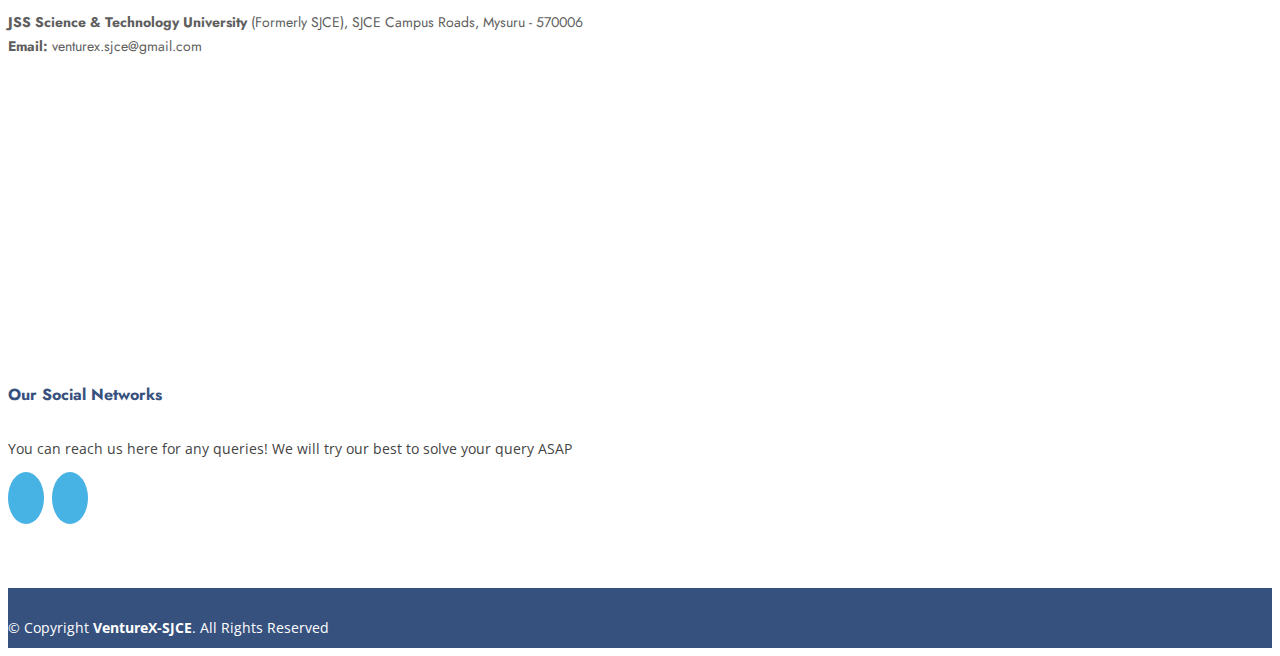
==== commit 99be8f7c: "Merge pull request #22 from dveku/main" ====
--- a/index.html
+++ b/index.html
@@ -64,7 +64,7 @@
     <!-- End Header -->
 
     <!-- ======= Hero Section ======= -->
-    <section id="hero" class="d-flex align-items-center">
+    <section id="hero" class="d-flex align-items-center h-100">
 
         <div class="container">
             <div class="row">
@@ -72,36 +72,47 @@
                     <h1 style="font-family:evlo;">INN<span><i class="fa fa-gear fa-spin" style="font-size:4.5rem"></i></span>VATH<span><i class="bi bi-lightbulb-fill" id="bulb" style="font-size:4.5rem"></i></span>N</h1>
                     <!-- <p style="font-family:evlo;" >INN<span><i class="fa fa-gear fa-spin" style="font-size:6.5rem"></i></span>VATH<span><i class="fab fa-lightbulb-o" id="bulb" style="font-size:6.5rem"></i></span>N</p> -->
                     <h2>For ideas that matter.<br>A 5-day Innovathon like never before.</h2>
-
-                    <div class="d-flex justify-content-center justify-content-lg-start">
-                        <a href="https://forms.gle/aU76M2ZCwXBinEHW8" target="_blank" class="btn-get-started scrollto">
-                            Pre-register-₹500
+                    <div class="content">
+                        <h3 class="text-white">THE<span>
+                            EVENT
+                        STARTS IN</h3>
+
+                        <div class="countdown text-white">00 : 00 : 00 : 00</div>
+                    
+                    </div>
+                    <h3 class="text-white"><strong><span class="">Last 10 spots remaining!</span></strong>book now. </h3>
+                        <div class="d-flex justify-content-center justify-content-lg-start">
+                            <a href="https://forms.gle/aU76M2ZCwXBinEHW8" target="_blank" class="btn-get-started scrollto">
+                            Pre-register-₹500/person
                         </a>
 
-                    </div>
-
-                    <h3 class="text-white">To book your seats. <strong><span class="">Limited seats!</span></strong> </h3>
-                    <h2 class="text-white">Additional ₹1150 for the kit per person.</h2>
-                    <div class="d-flex flex-wrap">
-                        <h5 class="text-white">For more information,Contact-</h5>
-                        <ul type="none">
-                            <li class="text-white">
-                                <h6>Phaneesh H.B- <span class="hover:text-danger">+91 96865 93948</span></h6>
-                            </li>
-                            <li class="text-white">
-                                <h6>Likitha M- <span class="hover:text-danger">+91 88614 58199</span></h6>
-                            </li>
-                            <li class="text-white">
-                                <h6>Prakruthi- <span class="hover:text-danger">+91 94820 75559</span></h6>
-                            </li>
-                        </ul>
-                    </div>
-                </div>
-                <div class="col-lg-6 order-1 order-lg-2 hero-img" data-aos="zoom-in" data-aos-delay="200">
-                    <img src="assets/img/hero-img.png" class="img-fluid animated" alt="">
-                </div>
-            </div>
-        </div>
+                        </div>
+                        <br>
+
+                        <!-- <h2 class="text-white">Additional ₹1150 for the kit per person.</h2> -->
+                        <div class="d-flex text-white flex-column flex-wrap">
+                            <h5 class="text-white mx-1">For more information,Contact-</h5>
+
+                            <div class="contacts d-flex flex-column flex-wrap">
+                                <h6>Phaneesh H.B- +91 96865 93948
+                                </h6>
+
+
+                                <h6>Likitha M- +91 88614 58199
+                                </h6>
+
+
+                                <h6>Prakruthi- +91 94820 75559
+                                </h6>
+                            </div>
+
+                        </div>
+                    </div>
+                    <div class="col-lg-6 order-1 order-lg-2 hero-img" data-aos="zoom-in" data-aos-delay="200">
+                        <img src="assets/img/hero-img.png" class="img-fluid animated" alt="">
+                    </div>
+                </div>
+            </div>
 
     </section>
     <!-- End Hero -->
--- a/assets/css/style.css
+++ b/assets/css/style.css
@@ -1589,7 +1589,89 @@
 .preregister{
   font-size:8rem;
 }
-
+hero .content {
+  position: relative;
+  z-index: 1;
+}
+hero .content h1 {
+  color: #FFF;
+  font-size: 28px;
+  font-weight: 900;
+}
+hero .content h1 span {
+  font-weight: 400;
+}
+@media screen and (min-width: 480px) {
+  hero .content h1 {
+    font-size: 36px;
+  }
+}
+@media screen and (min-width: 768px) {
+  hero .content h1 {
+    font-size: 42px;
+  }
+}
+@media screen and (min-width: 1024px) {
+  hero .content h1 {
+    font-size: 56px;
+  }
+}
+@media screen and (min-width: 1280px) {
+  hero .content h1 {
+    font-size: 72px;
+  }
+}
+hero .content h2 {
+  color: #FFF;
+  font-size: 42px;
+  font-weight: 900;
+  margin: 30px 0px;
+}
+@media screen and (min-width: 480px) {
+  hero .content h2 {
+    font-size: 56px;
+  }
+}
+@media screen and (min-width: 768px) {
+  hero .content h2 {
+    font-size: 72px;
+  }
+}
+@media screen and (min-width: 1024px) {
+  hero .content h2 {
+    font-size: 96px;
+  }
+}
+@media screen and (min-width: 1280px) {
+  hero .content h2 {
+    font-size: 128px;
+  }
+}
+hero .content .countdown {
+  color: #FFF;
+  font-size: 36px;
+  font-weight: 400;
+}
+@media screen and (min-width: 480px) {
+  hero .content .countdown {
+    font-size: 42px;
+  }
+}
+@media screen and (min-width: 768px) {
+  hero .content .countdown {
+    font-size: 56px;
+  }
+}
+@media screen and (min-width: 1024px) {
+  hero .content .countdown {
+    font-size: 72px;
+  }
+}
+@media screen and (min-width: 1280px) {
+  hero .content .countdown {
+    font-size: 88px;
+  }
+}
 /* ===========================
     flow chart
     ========================== */
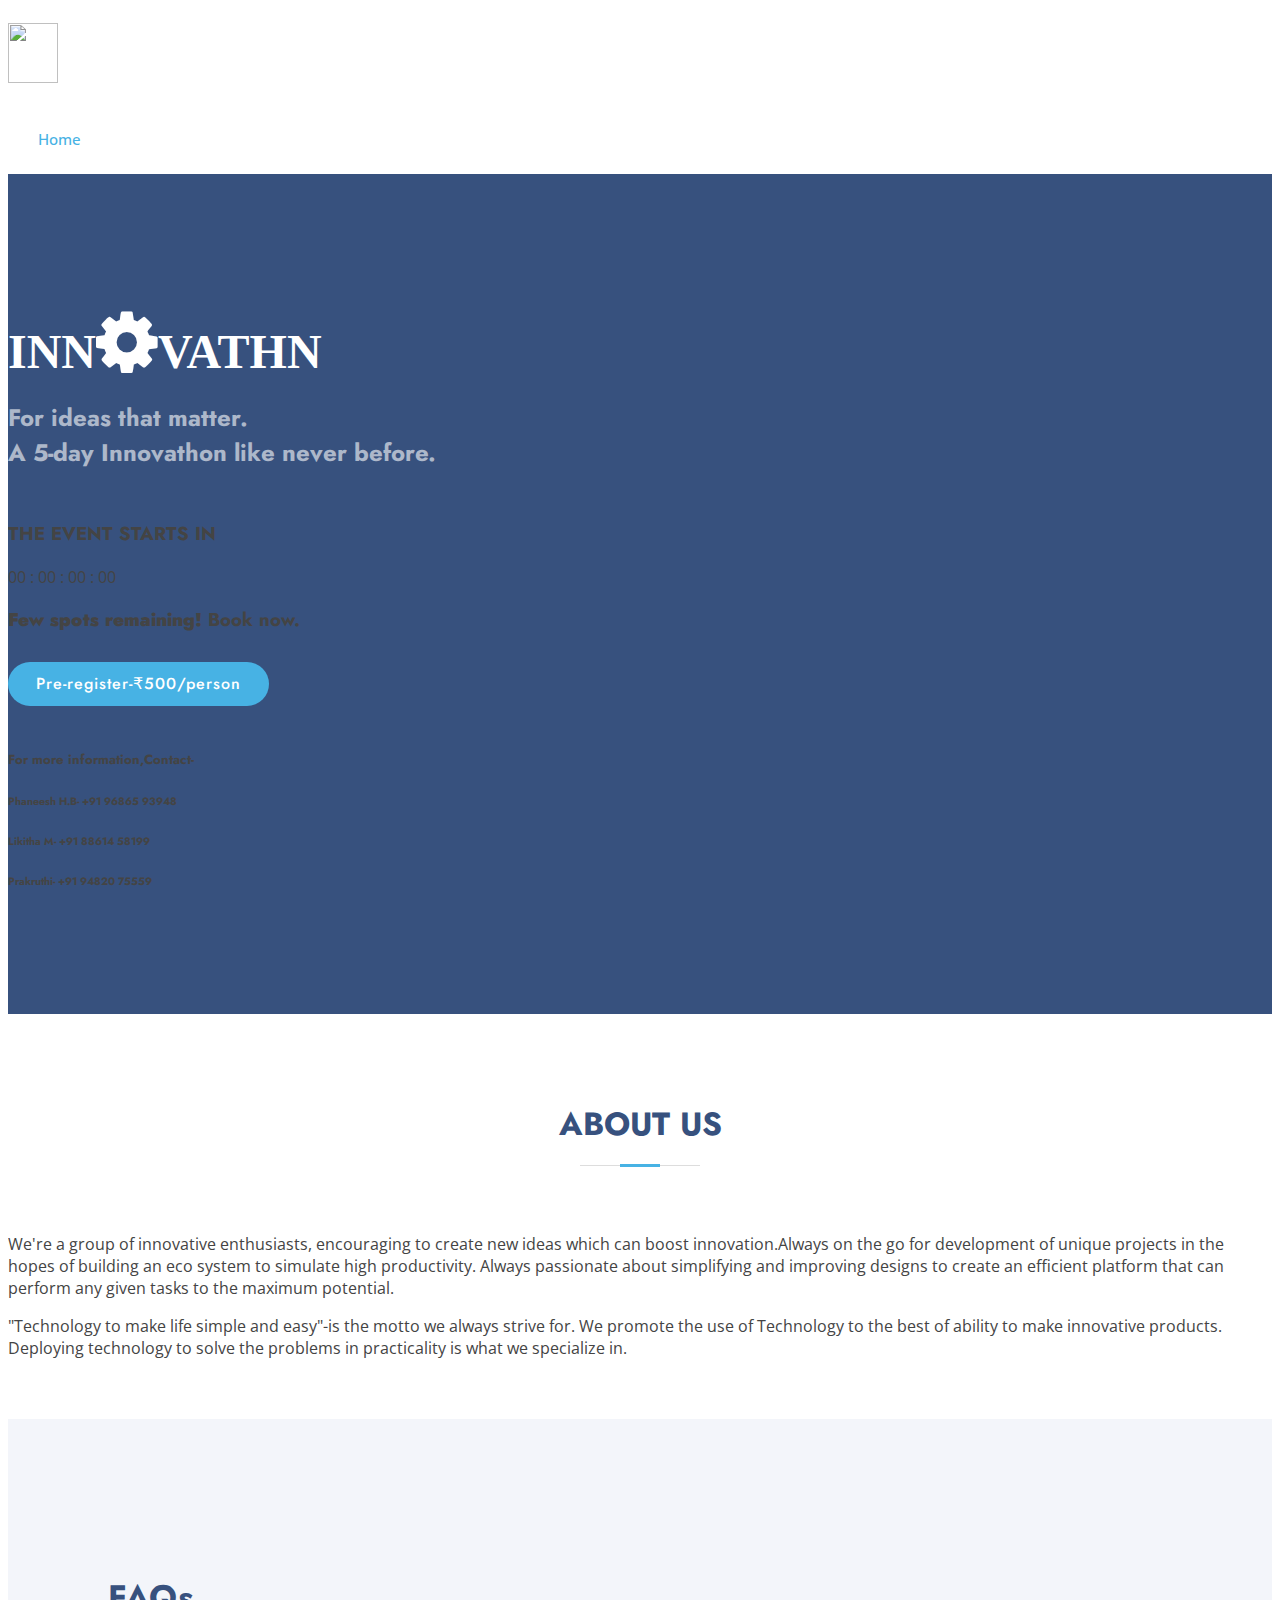
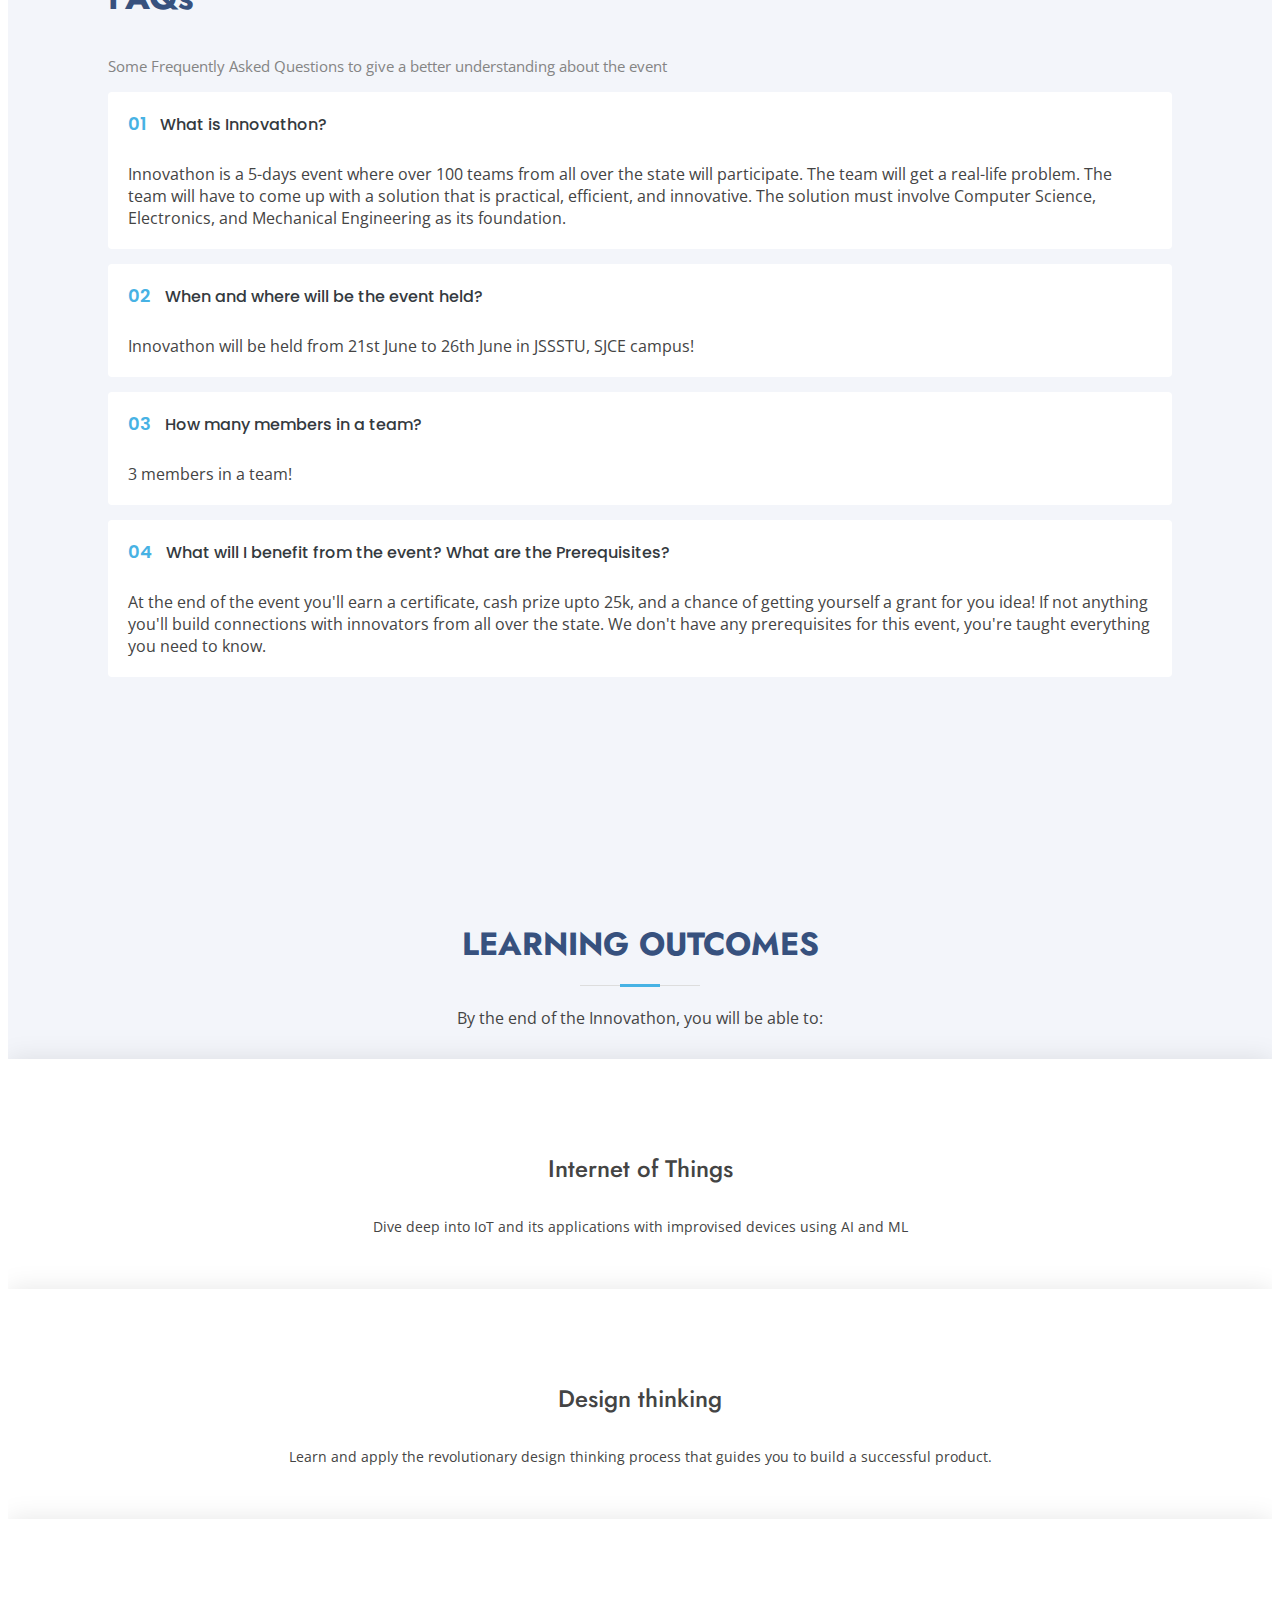
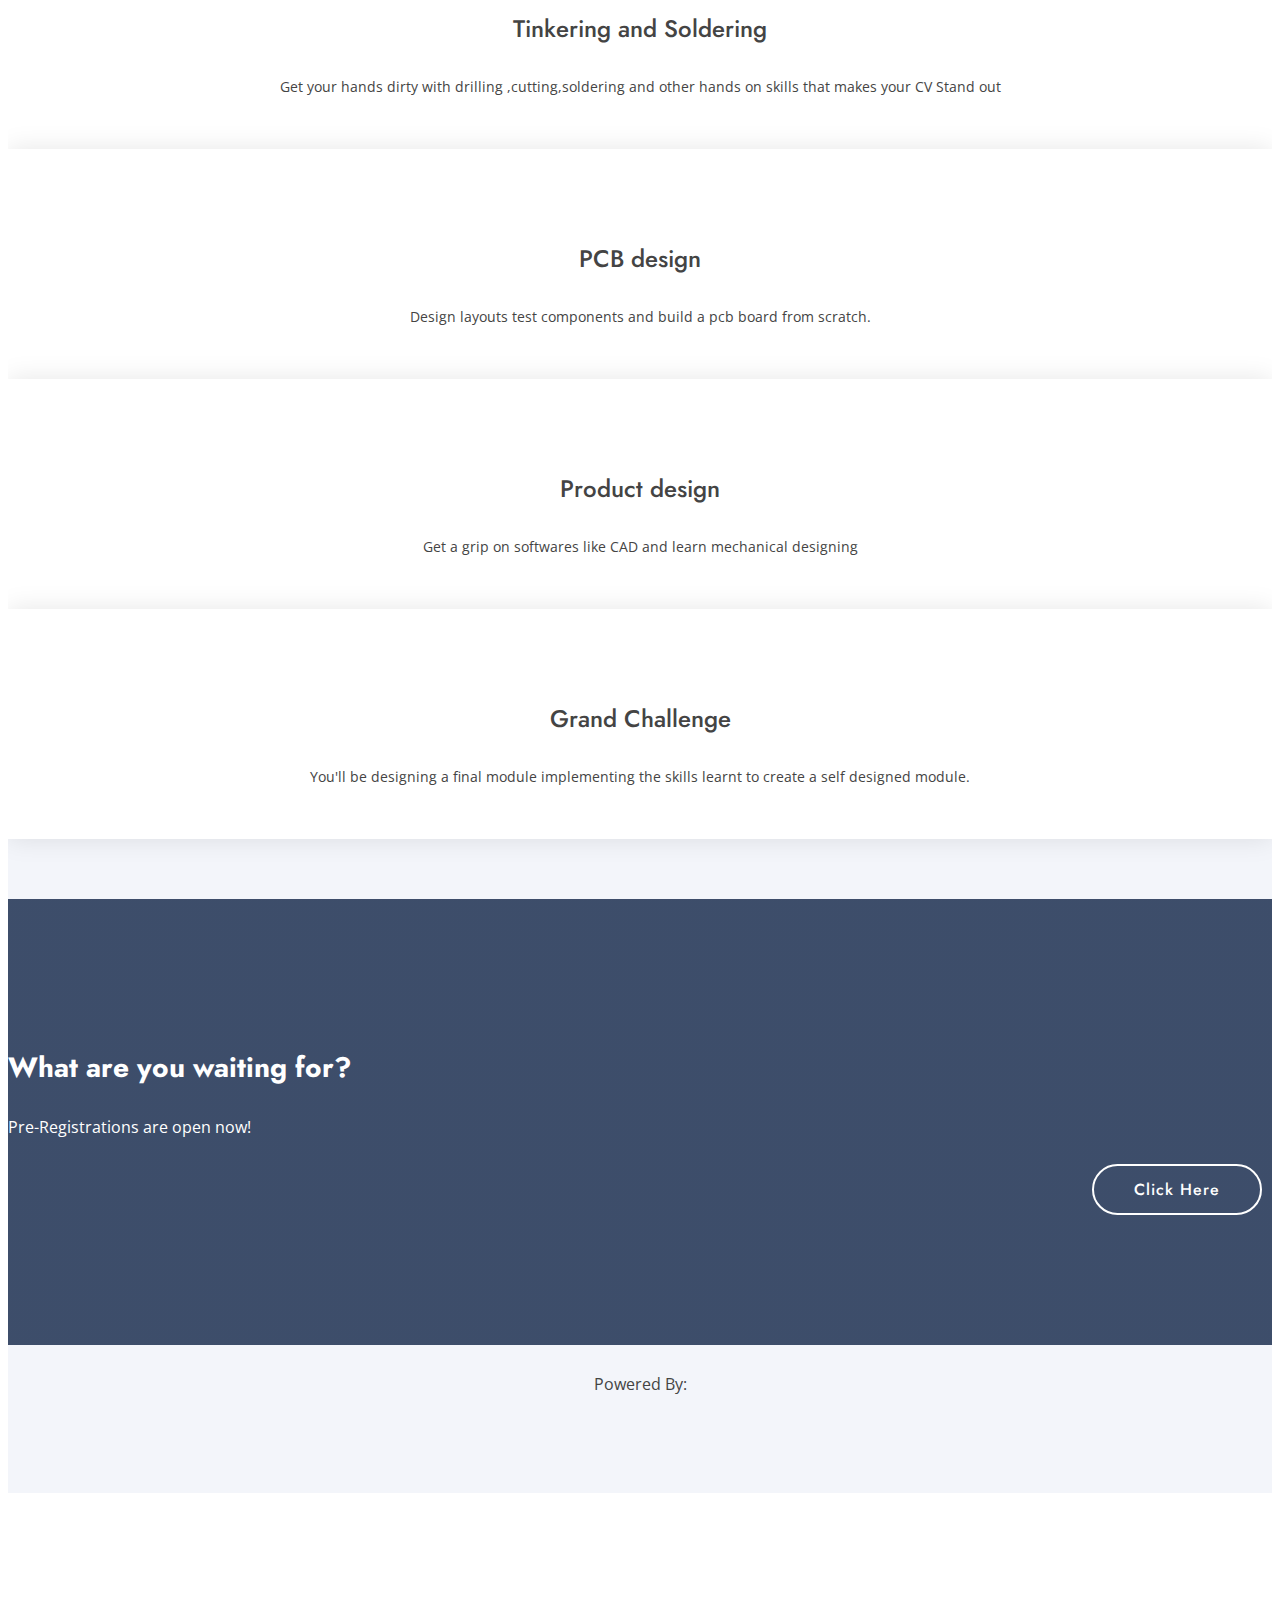
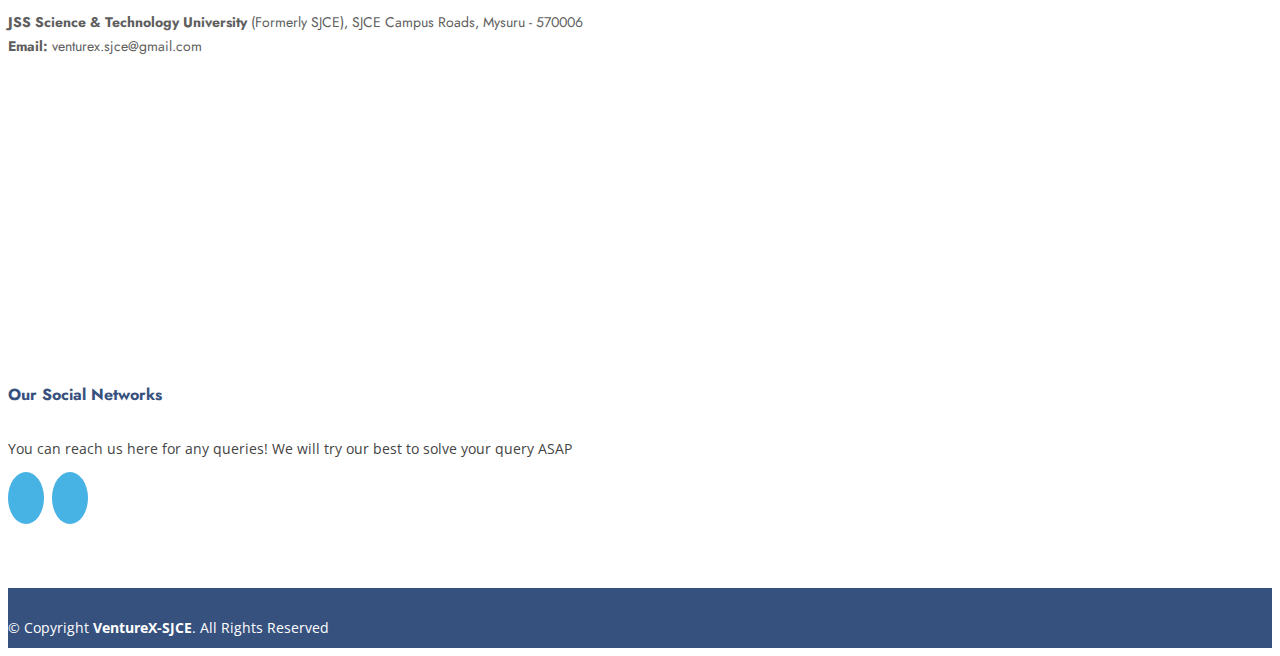
==== commit 70ccd9c1: "styling update" ====
--- a/index.html
+++ b/index.html
@@ -74,45 +74,45 @@
                     <h2>For ideas that matter.<br>A 5-day Innovathon like never before.</h2>
                     <div class="content">
                         <h3 class="text-white">THE<span>
-                            EVENT
-                        STARTS IN</h3>
+                            EVENT</span> STARTS IN</h3>
 
                         <div class="countdown text-white">00 : 00 : 00 : 00</div>
-                    
-                    </div>
-                    <h3 class="text-white"><strong><span class="">Last 10 spots remaining!</span></strong>book now. </h3>
-                        <div class="d-flex justify-content-center justify-content-lg-start">
-                            <a href="https://forms.gle/aU76M2ZCwXBinEHW8" target="_blank" class="btn-get-started scrollto">
+
+                    </div>
+                    <h3 class="text-white"><strong><span class="">
+                        Few spots remaining! </span></strong>Book now. </h3>
+                    <div class="d-flex justify-content-center justify-content-lg-start">
+                        <a href="https://forms.gle/aU76M2ZCwXBinEHW8" target="_blank" class="btn-get-started scrollto">
                             Pre-register-₹500/person
                         </a>
 
-                        </div>
-                        <br>
-
-                        <!-- <h2 class="text-white">Additional ₹1150 for the kit per person.</h2> -->
-                        <div class="d-flex text-white flex-column flex-wrap">
-                            <h5 class="text-white mx-1">For more information,Contact-</h5>
-
-                            <div class="contacts d-flex flex-column flex-wrap">
-                                <h6>Phaneesh H.B- +91 96865 93948
-                                </h6>
-
-
-                                <h6>Likitha M- +91 88614 58199
-                                </h6>
-
-
-                                <h6>Prakruthi- +91 94820 75559
-                                </h6>
-                            </div>
-
-                        </div>
-                    </div>
-                    <div class="col-lg-6 order-1 order-lg-2 hero-img" data-aos="zoom-in" data-aos-delay="200">
-                        <img src="assets/img/hero-img.png" class="img-fluid animated" alt="">
-                    </div>
-                </div>
-            </div>
+                    </div>
+                    <br>
+
+                    <!-- <h2 class="text-white">Additional ₹1150 for the kit per person.</h2> -->
+                    <div class="d-flex text-white flex-column flex-wrap">
+                        <h5 class="text-white mx-1">For more information,Contact-</h5>
+
+                        <div class="contacts d-flex flex-column flex-wrap">
+                            <h6>Phaneesh H.B- +91 96865 93948
+                            </h6>
+
+
+                            <h6>Likitha M- +91 88614 58199
+                            </h6>
+
+
+                            <h6>Prakruthi- +91 94820 75559
+                            </h6>
+                        </div>
+
+                    </div>
+                </div>
+                <div class="col-lg-6 order-1 order-lg-2 hero-img" data-aos="zoom-in" data-aos-delay="200">
+                    <img src="assets/img/hero-img.png" class="img-fluid animated" alt="">
+                </div>
+            </div>
+        </div>
 
     </section>
     <!-- End Hero -->
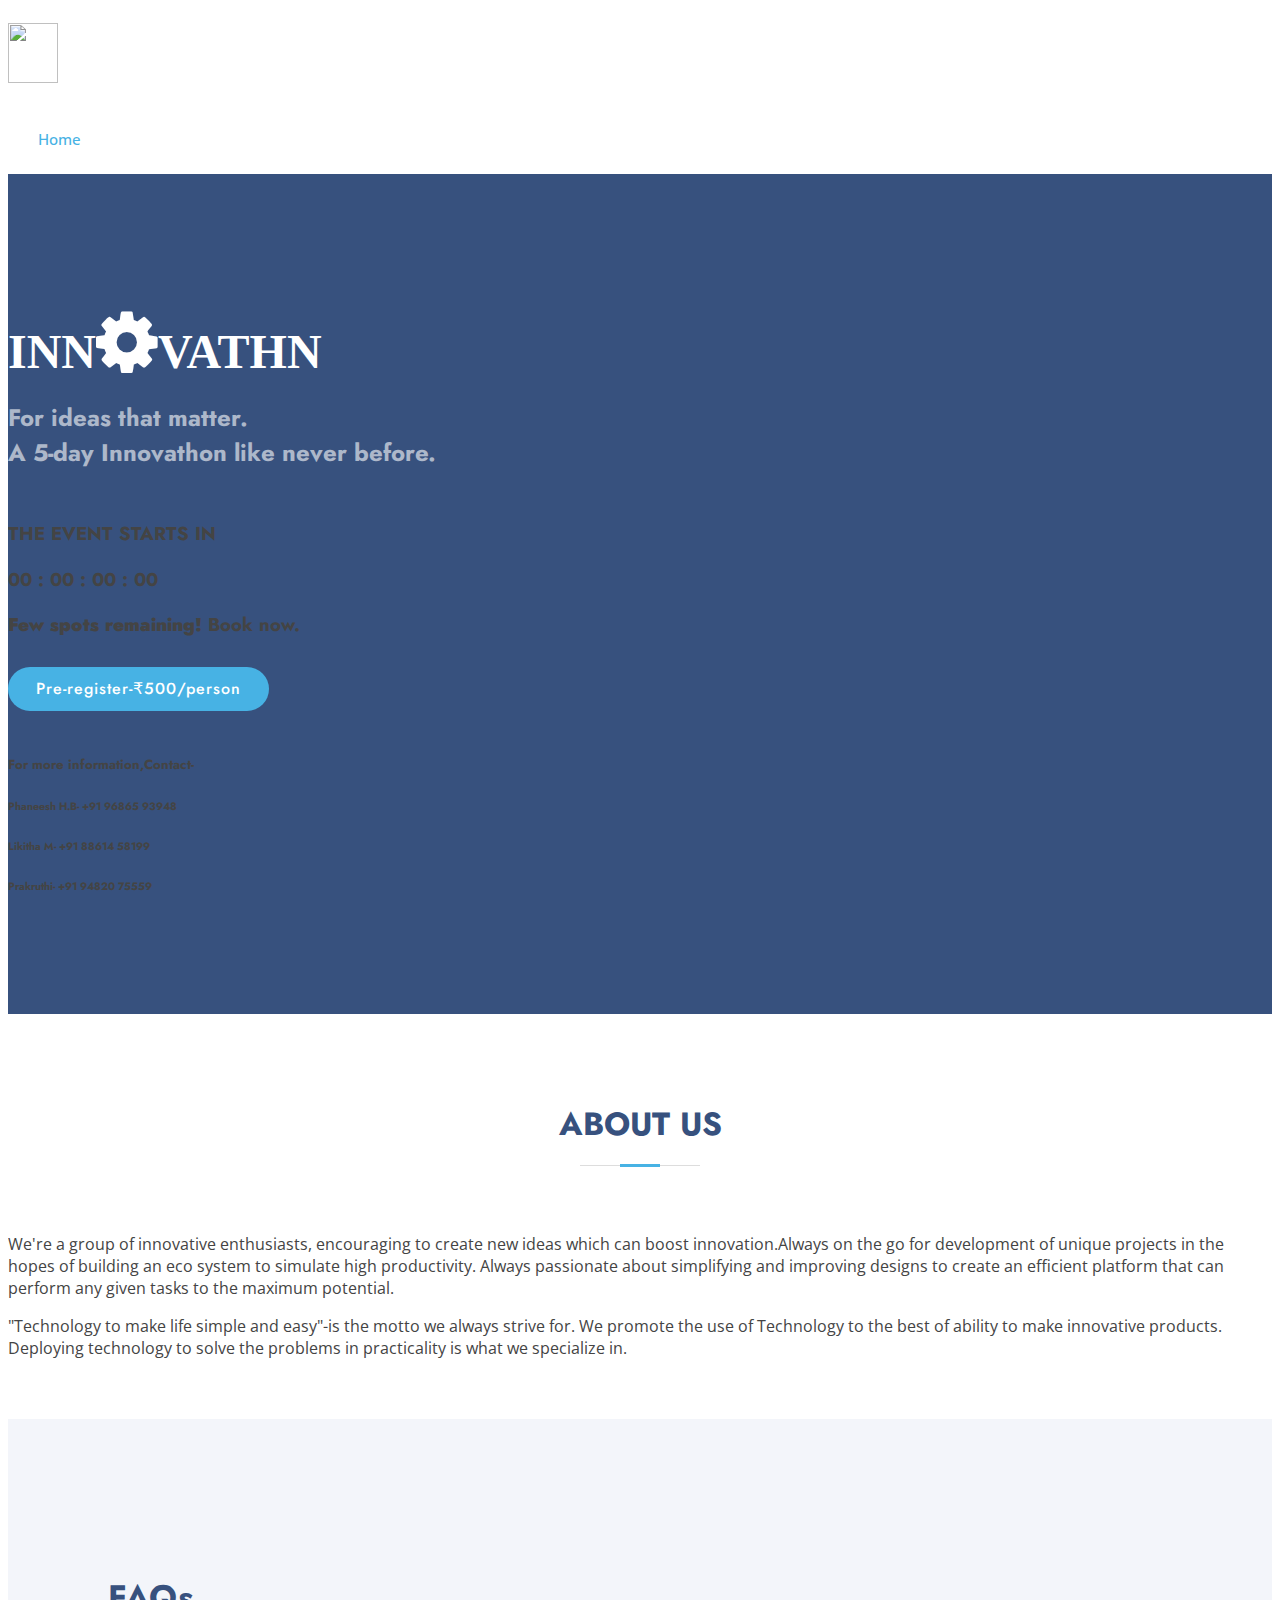
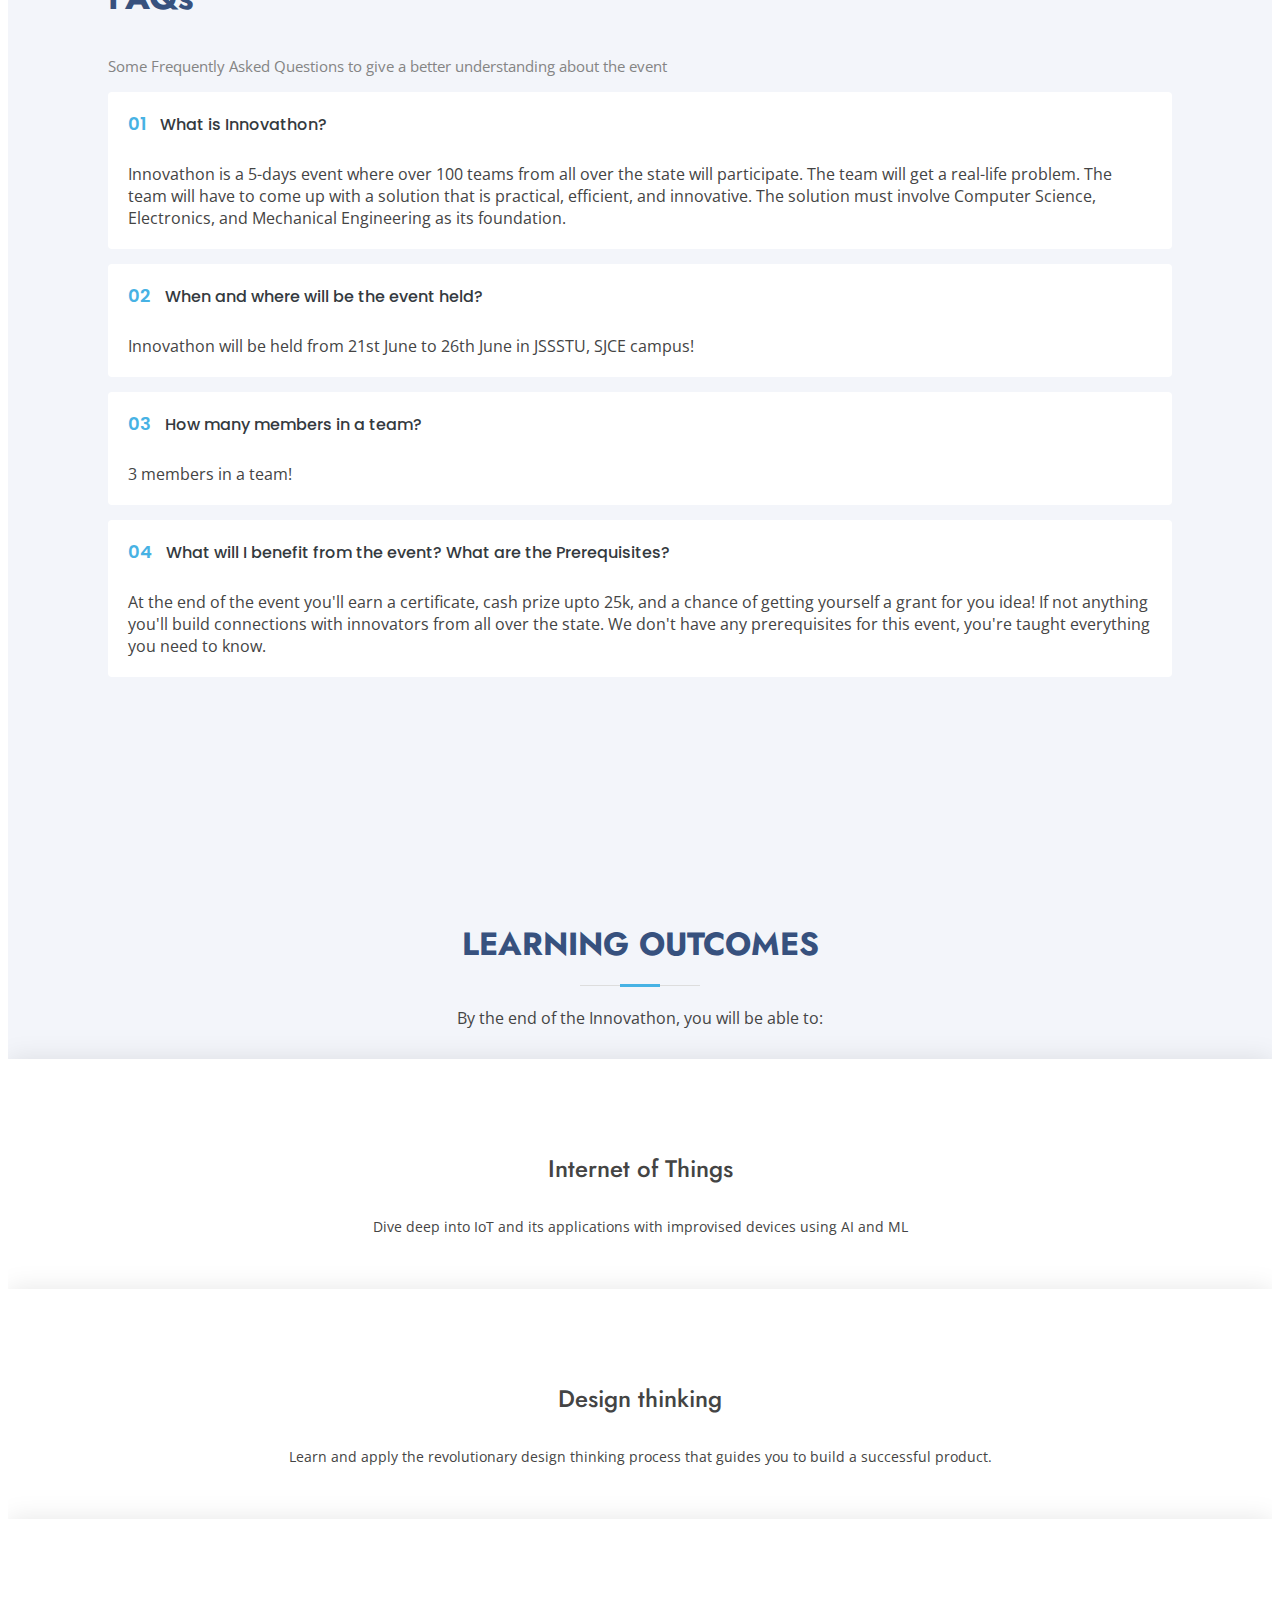
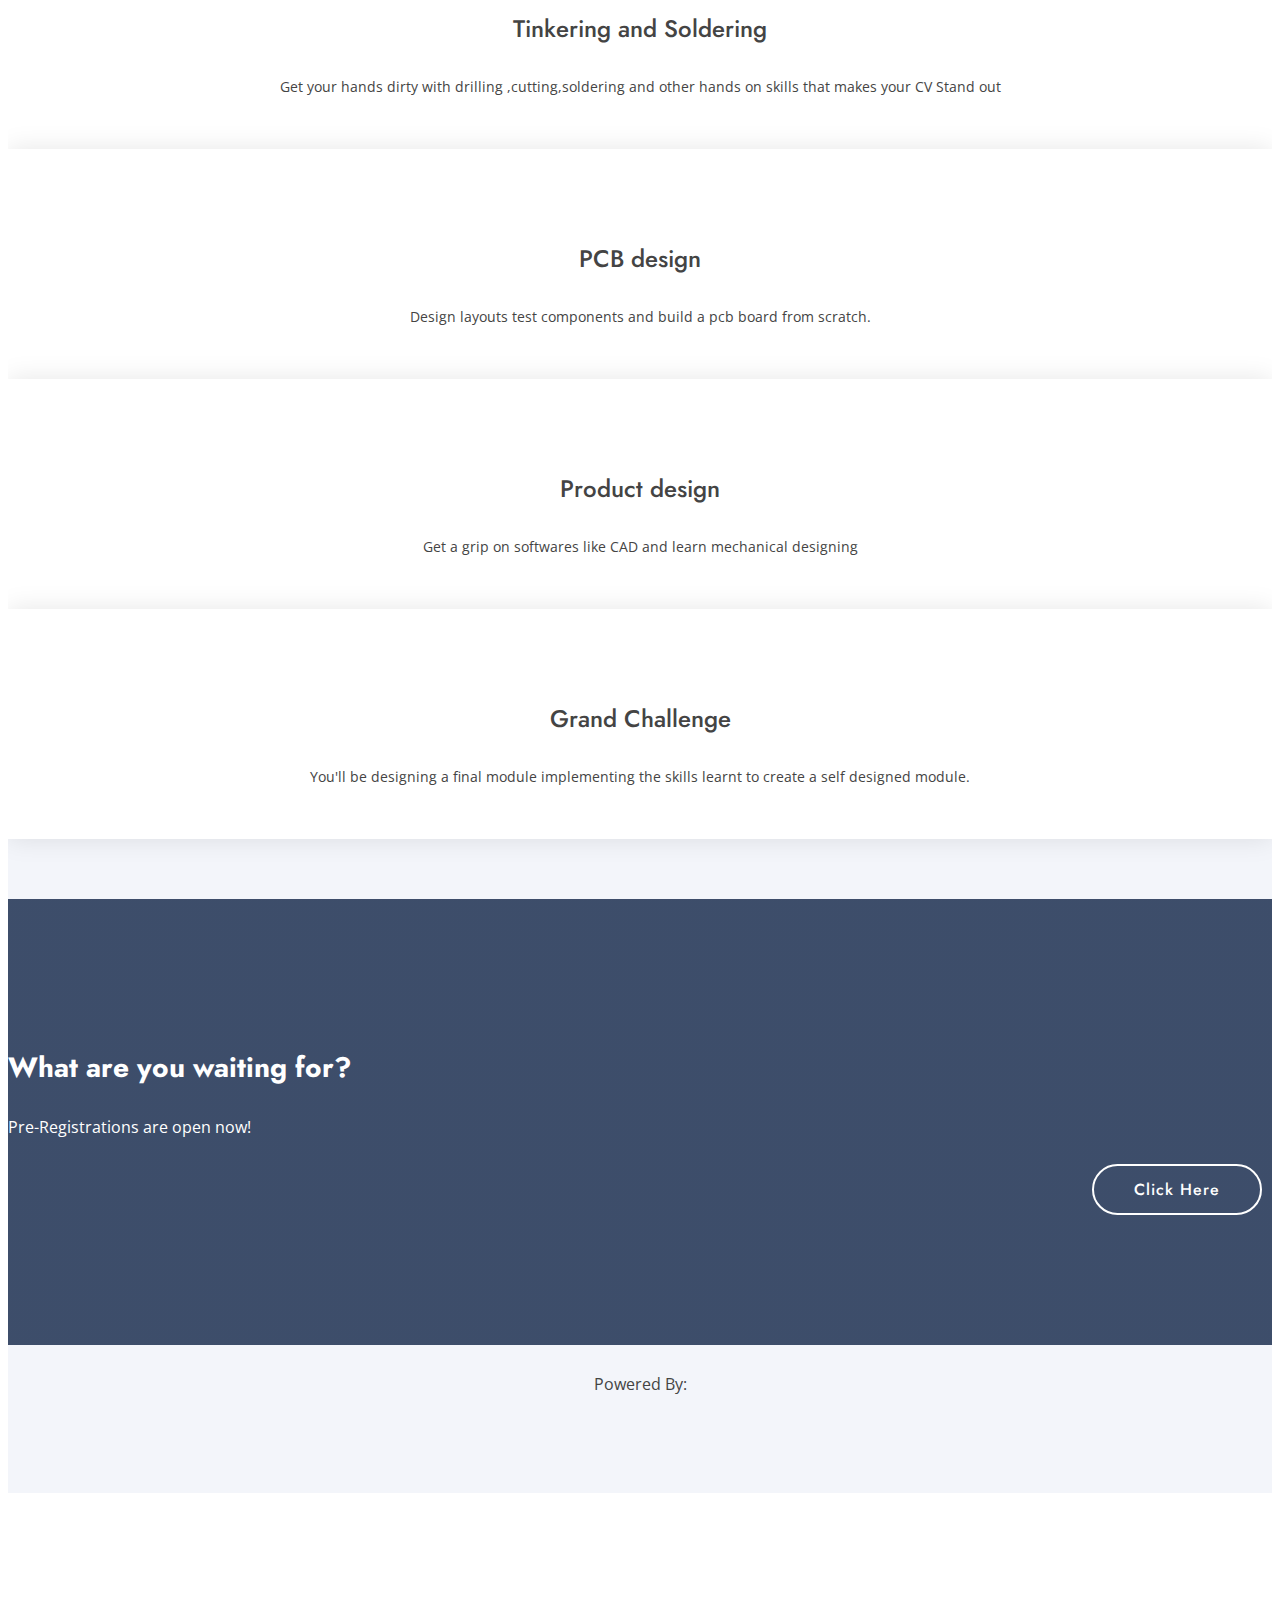
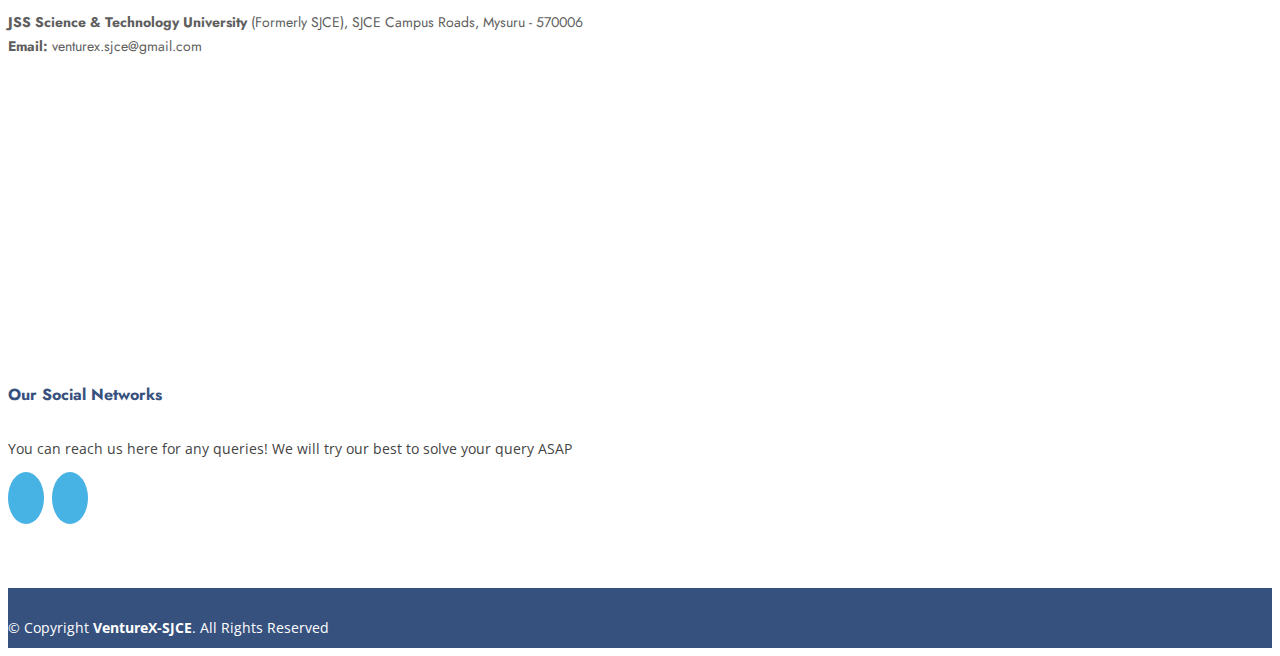
==== commit 535aee78: "Merge pull request #1 from krishnakumarbhat/main" ====
--- a/index.html
+++ b/index.html
@@ -76,7 +76,7 @@
                         <h3 class="text-white">THE<span>
                             EVENT</span> STARTS IN</h3>
 
-                        <div class="countdown text-white">00 : 00 : 00 : 00</div>
+                        <h3 class="countdown text-white">00 : 00 : 00 : 00</h3>
 
                     </div>
                     <h3 class="text-white"><strong><span class="">
@@ -443,4 +443,4 @@
 
 </body>
 
-</html>+</html>
--- a/assets/css/style.css
+++ b/assets/css/style.css
@@ -368,6 +368,10 @@
 #hero .btn-get-started:hover {
   background: #209dd8;
 }
+/* #hero countdown{
+  text-size-adjust: 5.6rem;
+  text-decoration-color: #d6dfe7;
+} */
 #hero .btn-watch-video {
   font-size: 16px;
   display: flex;
